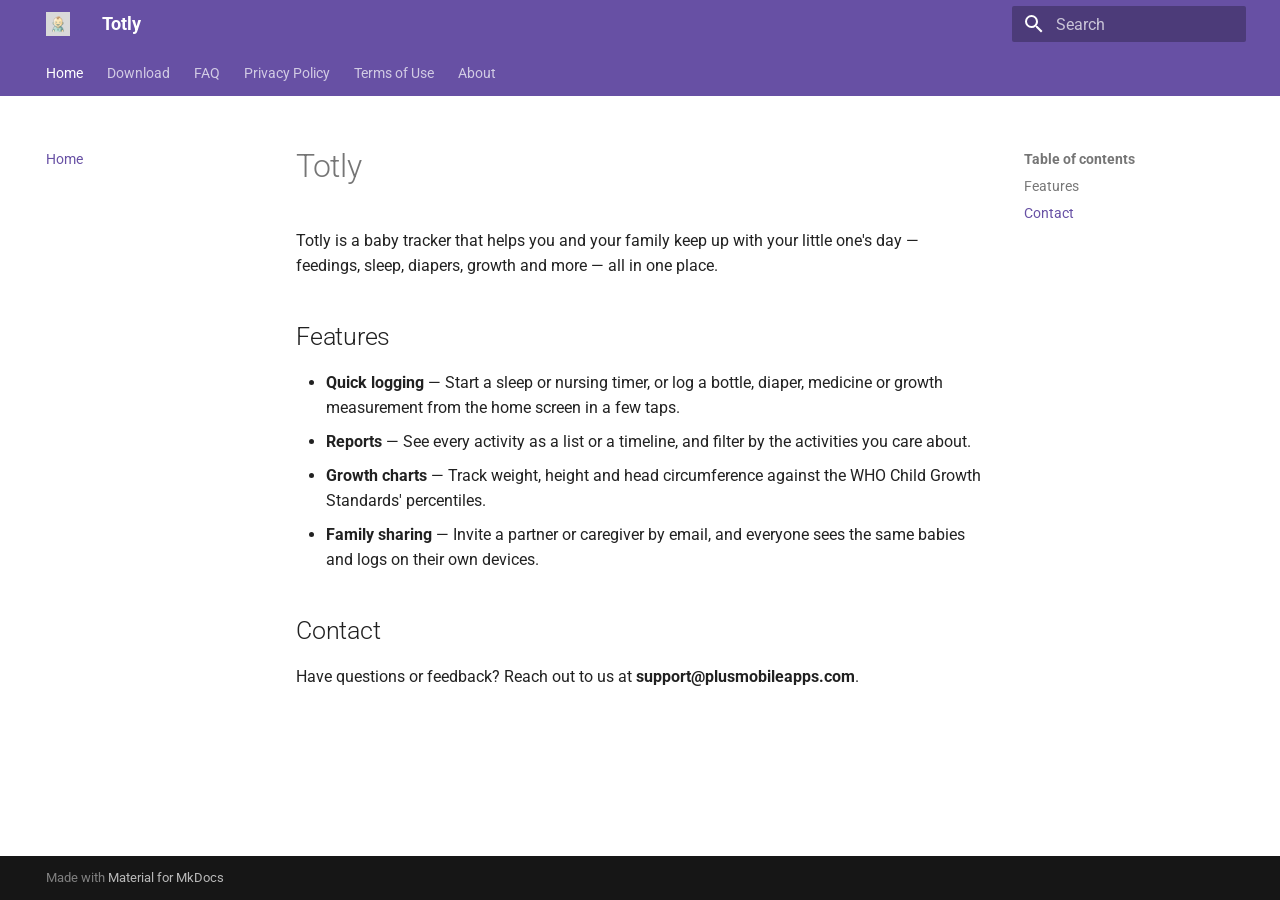
==== index.html @ a17375ed "Deploy docs 032bb631fa726be129b349f49684fe6189a818b2" ====
<!doctype html>
<html lang="en" class="no-js">
  <head>
    
      <meta charset="utf-8">
      <meta name="viewport" content="width=device-width,initial-scale=1">
      
      
      
      
      
        <link rel="next" href="download/">
      
      
        
      
      
      <link rel="icon" href="assets/favicon.png">
      <meta name="generator" content="mkdocs-1.6.1, mkdocs-material-9.8.0">
    
    
      
        <title>Totly</title>
      
    
    
      <link rel="stylesheet" href="assets/stylesheets/main.57a0d79d.min.css">
      
        
        <link rel="stylesheet" href="assets/stylesheets/palette.fb2fffe2.min.css">
      
      


    
    
      
    
    
      
        
        
        <link rel="preconnect" href="https://fonts.gstatic.com" crossorigin>
        <link rel="stylesheet" href="https://fonts.googleapis.com/css?family=Roboto:300,300i,400,400i,700,700i%7CRoboto+Mono:400,400i,700,700i&display=fallback">
        <style>:root{--md-text-font:"Roboto";--md-code-font:"Roboto Mono"}</style>
      
    
    
      <link rel="stylesheet" href="stylesheets/extra.css">
    
    <script>__md_scope=new URL(".",location),__md_hash=e=>[...e].reduce(((e,_)=>(e<<5)-e+_.charCodeAt(0)),0),__md_get=(e,_=localStorage,t=__md_scope)=>JSON.parse(_.getItem(t.pathname+"."+e)),__md_set=(e,_,t=localStorage,a=__md_scope)=>{try{t.setItem(a.pathname+"."+e,JSON.stringify(_))}catch(e){}}</script>
    
      

    
    
  </head>
  
  
    
    
    
    
    
    <body dir="ltr" data-md-color-scheme="default" data-md-color-primary="custom" data-md-color-accent="custom">
  
    
    <input class="md-toggle" data-md-toggle="drawer" type="checkbox" id="__drawer" autocomplete="off">
    <input class="md-toggle" data-md-toggle="search" type="checkbox" id="__search" autocomplete="off">
    <label class="md-overlay" for="__drawer"></label>
    <div data-md-component="skip">
      
        
        <a href="#totly" class="md-skip">
          Skip to content
        </a>
      
    </div>
    <div data-md-component="announce">
      
    </div>
    
    
      

<header class="md-header" data-md-component="header">
  <nav class="md-header__inner md-grid" aria-label="Header">
    <a href="." title="Totly" class="md-header__button md-logo" aria-label="Totly" data-md-component="logo">
      
  <img src="assets/logo.png" alt="logo">

    </a>
    <label class="md-header__button md-icon" for="__drawer">
      
      <svg xmlns="http://www.w3.org/2000/svg" viewBox="0 0 24 24"><path d="M3 6h18v2H3zm0 5h18v2H3zm0 5h18v2H3z"/></svg>
    </label>
    <div class="md-header__title" data-md-component="header-title">
      <div class="md-header__ellipsis">
        <div class="md-header__topic">
          <span class="md-ellipsis">
            Totly
          </span>
        </div>
        <div class="md-header__topic" data-md-component="header-topic">
          <span class="md-ellipsis">
            
              Home
            
          </span>
        </div>
      </div>
    </div>
    
      
    
    
    
    
      
      
        <label class="md-header__button md-icon" for="__search">
          
          <svg xmlns="http://www.w3.org/2000/svg" viewBox="0 0 24 24"><path d="M9.5 3A6.5 6.5 0 0 1 16 9.5c0 1.61-.59 3.09-1.56 4.23l.27.27h.79l5 5-1.5 1.5-5-5v-.79l-.27-.27A6.52 6.52 0 0 1 9.5 16 6.5 6.5 0 0 1 3 9.5 6.5 6.5 0 0 1 9.5 3m0 2C7 5 5 7 5 9.5S7 14 9.5 14 14 12 14 9.5 12 5 9.5 5"/></svg>
        </label>
        <div class="md-search" data-md-component="search" role="dialog">
  <label class="md-search__overlay" for="__search"></label>
  <div class="md-search__inner" role="search">
    <form class="md-search__form" name="search">
      <input type="text" class="md-search__input" name="query" aria-label="Search" placeholder="Search" autocapitalize="off" autocorrect="off" autocomplete="off" spellcheck="false" data-md-component="search-query" required>
      <label class="md-search__icon md-icon" for="__search">
        
        <svg xmlns="http://www.w3.org/2000/svg" viewBox="0 0 24 24"><path d="M9.5 3A6.5 6.5 0 0 1 16 9.5c0 1.61-.59 3.09-1.56 4.23l.27.27h.79l5 5-1.5 1.5-5-5v-.79l-.27-.27A6.52 6.52 0 0 1 9.5 16 6.5 6.5 0 0 1 3 9.5 6.5 6.5 0 0 1 9.5 3m0 2C7 5 5 7 5 9.5S7 14 9.5 14 14 12 14 9.5 12 5 9.5 5"/></svg>
        
        <svg xmlns="http://www.w3.org/2000/svg" viewBox="0 0 24 24"><path d="M20 11v2H8l5.5 5.5-1.42 1.42L4.16 12l7.92-7.92L13.5 5.5 8 11z"/></svg>
      </label>
      <nav class="md-search__options" aria-label="Search">
        
        <button type="reset" class="md-search__icon md-icon" title="Clear" aria-label="Clear" tabindex="-1">
          
          <svg xmlns="http://www.w3.org/2000/svg" viewBox="0 0 24 24"><path d="M19 6.41 17.59 5 12 10.59 6.41 5 5 6.41 10.59 12 5 17.59 6.41 19 12 13.41 17.59 19 19 17.59 13.41 12z"/></svg>
        </button>
      </nav>
      
    </form>
    <div class="md-search__output">
      <div class="md-search__scrollwrap" tabindex="0" data-md-scrollfix>
        <div class="md-search-result" data-md-component="search-result">
          <div class="md-search-result__meta">
            Initializing search
          </div>
          <ol class="md-search-result__list" role="presentation"></ol>
        </div>
      </div>
    </div>
  </div>
</div>
      
    
    
  </nav>
  
</header>
    
    <div class="md-container" data-md-component="container">
      
      
        
          
            
<nav class="md-tabs" aria-label="Tabs" data-md-component="tabs">
  <div class="md-grid">
    <ul class="md-tabs__list">
      
        
  
  
  
    
  
  
    <li class="md-tabs__item md-tabs__item--active">
      <a href="." class="md-tabs__link">
        
  
  
    
  
  Home

      </a>
    </li>
  

      
        
  
  
  
  
    <li class="md-tabs__item">
      <a href="download/" class="md-tabs__link">
        
  
  
    
  
  Download

      </a>
    </li>
  

      
        
  
  
  
  
    <li class="md-tabs__item">
      <a href="faq/" class="md-tabs__link">
        
  
  
    
  
  FAQ

      </a>
    </li>
  

      
        
  
  
  
  
    <li class="md-tabs__item">
      <a href="privacy-policy/" class="md-tabs__link">
        
  
  
    
  
  Privacy Policy

      </a>
    </li>
  

      
        
  
  
  
  
    <li class="md-tabs__item">
      <a href="terms-of-use/" class="md-tabs__link">
        
  
  
    
  
  Terms of Use

      </a>
    </li>
  

      
        
  
  
  
  
    <li class="md-tabs__item">
      <a href="about/" class="md-tabs__link">
        
  
  
    
  
  About

      </a>
    </li>
  

      
    </ul>
  </div>
</nav>
          
        
      
      <main class="md-main" data-md-component="main">
        <div class="md-main__inner md-grid">
          
            
              
              <div class="md-sidebar md-sidebar--primary" data-md-component="sidebar" data-md-type="navigation" >
                <div class="md-sidebar__scrollwrap">
                  <div class="md-sidebar__inner">
                    


  


<nav class="md-nav md-nav--primary md-nav--lifted" aria-label="Navigation" data-md-level="0">
  <label class="md-nav__title" for="__drawer">
    <a href="." title="Totly" class="md-nav__button md-logo" aria-label="Totly" data-md-component="logo">
      
  <img src="assets/logo.png" alt="logo">

    </a>
    Totly
  </label>
  
  <ul class="md-nav__list" data-md-scrollfix>
    
      
      
  
  
    
  
  
  
    <li class="md-nav__item md-nav__item--active">
      
      <input class="md-nav__toggle md-toggle" type="checkbox" id="__toc">
      
      
        
      
      
        <label class="md-nav__link md-nav__link--active" for="__toc">
          
  
  
  <span class="md-ellipsis">
    
  
    Home
  

    
  </span>
  
  

          <span class="md-nav__icon md-icon"></span>
        </label>
      
      <a href="." class="md-nav__link md-nav__link--active">
        
  
  
  <span class="md-ellipsis">
    
  
    Home
  

    
  </span>
  
  

      </a>
      
        

<nav class="md-nav md-nav--secondary" aria-label="Table of contents">
  
  
  
    
  
  
    <label class="md-nav__title" for="__toc">
      <span class="md-nav__icon md-icon"></span>
      Table of contents
    </label>
    <ul class="md-nav__list" data-md-component="toc" data-md-scrollfix>
      
        <li class="md-nav__item">
  <a href="#features" class="md-nav__link">
    <span class="md-ellipsis">
      
        Features
      
    </span>
  </a>
  
</li>
      
        <li class="md-nav__item">
  <a href="#contact" class="md-nav__link">
    <span class="md-ellipsis">
      
        Contact
      
    </span>
  </a>
  
</li>
      
    </ul>
  
</nav>
      
    </li>
  

    
      
      
  
  
  
  
    <li class="md-nav__item">
      <a href="download/" class="md-nav__link">
        
  
  
  <span class="md-ellipsis">
    
  
    Download
  

    
  </span>
  
  

      </a>
    </li>
  

    
      
      
  
  
  
  
    <li class="md-nav__item">
      <a href="faq/" class="md-nav__link">
        
  
  
  <span class="md-ellipsis">
    
  
    FAQ
  

    
  </span>
  
  

      </a>
    </li>
  

    
      
      
  
  
  
  
    <li class="md-nav__item">
      <a href="privacy-policy/" class="md-nav__link">
        
  
  
  <span class="md-ellipsis">
    
  
    Privacy Policy
  

    
  </span>
  
  

      </a>
    </li>
  

    
      
      
  
  
  
  
    <li class="md-nav__item">
      <a href="terms-of-use/" class="md-nav__link">
        
  
  
  <span class="md-ellipsis">
    
  
    Terms of Use
  

    
  </span>
  
  

      </a>
    </li>
  

    
      
      
  
  
  
  
    <li class="md-nav__item">
      <a href="about/" class="md-nav__link">
        
  
  
  <span class="md-ellipsis">
    
  
    About
  

    
  </span>
  
  

      </a>
    </li>
  

    
  </ul>
</nav>
                  </div>
                </div>
              </div>
            
            
              
              <div class="md-sidebar md-sidebar--secondary" data-md-component="sidebar" data-md-type="toc" >
                <div class="md-sidebar__scrollwrap">
                  <div class="md-sidebar__inner">
                    

<nav class="md-nav md-nav--secondary" aria-label="Table of contents">
  
  
  
    
  
  
    <label class="md-nav__title" for="__toc">
      <span class="md-nav__icon md-icon"></span>
      Table of contents
    </label>
    <ul class="md-nav__list" data-md-component="toc" data-md-scrollfix>
      
        <li class="md-nav__item">
  <a href="#features" class="md-nav__link">
    <span class="md-ellipsis">
      
        Features
      
    </span>
  </a>
  
</li>
      
        <li class="md-nav__item">
  <a href="#contact" class="md-nav__link">
    <span class="md-ellipsis">
      
        Contact
      
    </span>
  </a>
  
</li>
      
    </ul>
  
</nav>
                  </div>
                </div>
              </div>
            
          
          
            <div class="md-content" data-md-component="content">
              
              <article class="md-content__inner md-typeset">
                
                  



<h1 id="totly">Totly</h1>
<p>Totly is a baby tracker that helps you and your family keep up with your little one's day — feedings, sleep, diapers, growth and more — all in one place.</p>
<h2 id="features">Features</h2>
<ul>
<li><strong>Quick logging</strong> — Start a sleep or nursing timer, or log a bottle, diaper, medicine or growth measurement from the home screen in a few taps.</li>
<li><strong>Reports</strong> — See every activity as a list or a timeline, and filter by the activities you care about.</li>
<li><strong>Growth charts</strong> — Track weight, height and head circumference against the WHO Child Growth Standards' percentiles.</li>
<li><strong>Family sharing</strong> — Invite a partner or caregiver by email, and everyone sees the same babies and logs on their own devices.</li>
</ul>
<h2 id="contact">Contact</h2>
<p>Have questions or feedback? Reach out to us at <strong>support@plusmobileapps.com</strong>.</p>












                
              </article>
            </div>
          
          
<script>var target=document.getElementById(location.hash.slice(1));target&&target.name&&(target.checked=target.name.startsWith("__tabbed_"))</script>
        </div>
        
      </main>
      
        <footer class="md-footer">
  
  <div class="md-footer-meta md-typeset">
    <div class="md-footer-meta__inner md-grid">
      <div class="md-copyright">
  
  
    Made with
    <a href="https://squidfunk.github.io/mkdocs-material/" target="_blank" rel="noopener">
      Material for MkDocs
    </a>
  
</div>
      
    </div>
  </div>
</footer>
      
    </div>
    <div class="md-dialog" data-md-component="dialog">
      <div class="md-dialog__inner md-typeset"></div>
    </div>
    
    
    
      
      
      <script id="__config" type="application/json">{"annotate": null, "base": ".", "features": ["navigation.tabs", "navigation.sections"], "search": "assets/javascripts/workers/search.a7633da7.min.js", "tags": null, "translations": {"clipboard.copied": "Copied to clipboard", "clipboard.copy": "Copy to clipboard", "search.result.more.one": "1 more on this page", "search.result.more.other": "# more on this page", "search.result.none": "No matching documents", "search.result.one": "1 matching document", "search.result.other": "# matching documents", "search.result.placeholder": "Type to start searching", "search.result.term.missing": "Missing", "select.version": "Select version"}, "version": null}</script>
    
    
      <script src="assets/javascripts/bundle.c21346df.min.js"></script>
      
    
  </body>
</html>
---- assets/stylesheets/main.57a0d79d.min.css ----
@charset "UTF-8";html{box-sizing:border-box;-webkit-text-size-adjust:none;-moz-text-size-adjust:none;text-size-adjust:none}*,:after,:before{box-sizing:inherit}@media(prefers-reduced-motion){*,:after,:before{transition:none!important}}body{margin:0;-webkit-font-smoothing:antialiased;-moz-osx-font-smoothing:grayscale;--md-text-font-family:var(--md-text-font, _),
    -apple-system, BlinkMacSystemFont, Helvetica, Arial, sans-serif;--md-code-font-family:var(--md-code-font, _),
    SFMono-Regular, Consolas, Menlo, monospace}.md-typeset code:not(.focus-visible),a,button,input,label{-webkit-tap-highlight-color:transparent}a{color:inherit;text-decoration:none}hr{box-sizing:initial;display:block;height:.05rem;padding:0;overflow:visible;border:0}small{font-size:80%}sub,sup{line-height:1em}img{border-style:none}table{border-spacing:0;border-collapse:initial}td,th{font-weight:400;vertical-align:top}button{padding:0;margin:0;font-family:inherit;font-size:inherit;background:#0000;border:0}input{border:0;outline:none}:root{--md-primary-fg-color:#4051b5;--md-primary-fg-color--light:#5d6cc0;--md-primary-fg-color--dark:#303fa1;--md-primary-bg-color:#fff;--md-primary-bg-color--light:#ffffffb3;--md-accent-fg-color:#526cfe;--md-accent-fg-color--transparent:#526cfe1a;--md-accent-bg-color:#fff;--md-accent-bg-color--light:#ffffffb3;--md-typeset-table-sort-icon:url("data:image/svg+xml;charset=utf-8,<svg xmlns='http://www.w3.org/2000/svg' viewBox='0 0 24 24'><path d='m18 21-4-4h3V7h-3l4-4 4 4h-3v10h3M2 19v-2h10v2M2 13v-2h7v2M2 7V5h4v2z'/></svg>");--md-typeset-table-sort-icon--asc:url("data:image/svg+xml;charset=utf-8,<svg xmlns='http://www.w3.org/2000/svg' viewBox='0 0 24 24'><path d='M19 17h3l-4 4-4-4h3V3h2M2 17h10v2H2M6 5v2H2V5m0 6h7v2H2z'/></svg>");--md-typeset-table-sort-icon--desc:url("data:image/svg+xml;charset=utf-8,<svg xmlns='http://www.w3.org/2000/svg' viewBox='0 0 24 24'><path d='M19 7h3l-4-4-4 4h3v14h2M2 17h10v2H2M6 5v2H2V5m0 6h7v2H2z'/></svg>")}[data-md-color-scheme=default]{color-scheme:light}[data-md-color-scheme=default] img[src$="#gh-dark-mode-only"],[data-md-color-scheme=default] img[src$="#only-dark"]{display:none}:root,[data-md-color-scheme=default]{--md-hue:225deg;--md-default-fg-color:#000000de;--md-default-fg-color--light:#0000008a;--md-default-fg-color--lighter:#00000052;--md-default-fg-color--lightest:#00000012;--md-default-bg-color:#fff;--md-default-bg-color--light:#ffffffb3;--md-default-bg-color--lighter:#ffffff4d;--md-default-bg-color--lightest:#ffffff1f;--md-code-fg-color:#36464e;--md-code-bg-color:#f5f5f5;--md-code-bg-color--light:#f5f5f5b3;--md-code-bg-color--lighter:#f5f5f54d;--md-code-hl-color:#4287ff;--md-code-hl-color--light:#4287ff1a;--md-code-hl-number-color:#d52a2a;--md-code-hl-special-color:#db1457;--md-code-hl-function-color:#a846b9;--md-code-hl-constant-color:#6e59d9;--md-code-hl-keyword-color:#3f6ec6;--md-code-hl-string-color:#1c7d4d;--md-code-hl-name-color:var(--md-code-fg-color);--md-code-hl-operator-color:var(--md-default-fg-color--light);--md-code-hl-punctuation-color:var(--md-default-fg-color--light);--md-code-hl-comment-color:var(--md-default-fg-color--light);--md-code-hl-generic-color:var(--md-default-fg-color--light);--md-code-hl-variable-color:var(--md-default-fg-color--light);--md-typeset-color:var(--md-default-fg-color);--md-typeset-a-color:var(--md-primary-fg-color);--md-typeset-del-color:#f5503d26;--md-typeset-ins-color:#0bd57026;--md-typeset-kbd-color:#fafafa;--md-typeset-kbd-accent-color:#fff;--md-typeset-kbd-border-color:#b8b8b8;--md-typeset-mark-color:#ffff0080;--md-typeset-table-color:#0000001f;--md-typeset-table-color--light:#00000009;--md-admonition-fg-color:var(--md-default-fg-color);--md-admonition-bg-color:var(--md-default-bg-color);--md-warning-fg-color:#000000de;--md-warning-bg-color:#ff9;--md-footer-fg-color:#fff;--md-footer-fg-color--light:#ffffffb3;--md-footer-fg-color--lighter:#ffffff73;--md-footer-bg-color:#000000de;--md-footer-bg-color--dark:#00000052;--md-shadow-z1:0 0.2rem 0.5rem #0000000d,
    0 0 0.05rem #0000001a;--md-shadow-z2:0 0.2rem 0.5rem #0000001a,
    0 0 0.05rem #00000040;--md-shadow-z3:0 0.2rem 0.5rem #0003,
    0 0 0.05rem #00000059}.md-icon svg{display:block;width:1.2rem;height:1.2rem;fill:currentcolor}aside,body,input{font-family:var(--md-text-font-family);font-feature-settings:"kern","liga";color:var(--md-typeset-color)}code,kbd,pre{font-family:var(--md-code-font-family);font-feature-settings:"kern"}.md-typeset{font-size:.8rem;line-height:1.6;overflow-wrap:break-word;-webkit-print-color-adjust:exact;color-adjust:exact}@media print{.md-typeset{font-size:.68rem}.md-typeset code,.md-typeset kbd,.md-typeset pre{white-space:pre-wrap}}.md-typeset blockquote,.md-typeset dl,.md-typeset figure,.md-typeset ol,.md-typeset pre,.md-typeset ul{margin-top:1em;margin-bottom:1em}.md-typeset h1{margin:0 0 1.25em;font-size:2em;line-height:1.3;color:var(--md-default-fg-color--light)}.md-typeset h1,.md-typeset h2{font-weight:300;letter-spacing:-.01em}.md-typeset h2{margin:1.6em 0 .64em;font-size:1.5625em;line-height:1.4}.md-typeset h3{margin:1.6em 0 .8em;font-size:1.25em;font-weight:400;line-height:1.5;letter-spacing:-.01em}.md-typeset h2+h3{margin-top:.8em}.md-typeset h4{margin:1em 0;font-weight:700;letter-spacing:-.01em}.md-typeset h5,.md-typeset h6{margin:1.25em 0;font-size:.8em;font-weight:700;color:var(--md-default-fg-color--light);letter-spacing:-.01em}.md-typeset h5{text-transform:uppercase}.md-typeset h5 code{text-transform:none}.md-typeset hr{display:flow-root;margin:1.5em 0;border-bottom:.05rem solid var(--md-default-fg-color--lightest)}.md-typeset a{color:var(--md-typeset-a-color);word-break:break-word}.md-typeset a,.md-typeset a:before{transition:color 125ms}.md-typeset a:focus,.md-typeset a:hover{color:var(--md-accent-fg-color)}.md-typeset a:focus code,.md-typeset a:hover code{color:var(--md-accent-fg-color);background-color:var(--md-accent-fg-color--transparent)}.md-typeset a code{color:var(--md-typeset-a-color)}.md-typeset a.focus-visible{outline-color:var(--md-accent-fg-color);outline-offset:.2rem}.md-typeset code,.md-typeset kbd,.md-typeset pre{font-variant-ligatures:none;color:var(--md-code-fg-color);direction:ltr;transition:background-color 125ms}.md-typeset code{padding:0 .2941176471em;font-size:.85em;word-break:break-word;background-color:var(--md-code-bg-color);border-radius:.1rem;-webkit-box-decoration-break:clone;box-decoration-break:clone;transition:color 125ms,background-color 125ms}.md-typeset code:not(.focus-visible){outline:none}.md-typeset pre{position:relative;display:flow-root;line-height:1.4}.md-typeset pre>code{display:block;padding:.7720588235em 1.1764705882em;margin:0;overflow:auto;word-break:normal;touch-action:auto;scrollbar-color:var(--md-default-fg-color--lighter) #0000;scrollbar-width:thin;outline-color:var(--md-accent-fg-color);box-shadow:none;-webkit-box-decoration-break:slice;box-decoration-break:slice}.md-typeset pre>code:hover{scrollbar-color:var(--md-accent-fg-color) #0000}.md-typeset pre>code::-webkit-scrollbar{width:.2rem;height:.2rem}.md-typeset pre>code::-webkit-scrollbar-thumb{background-color:var(--md-default-fg-color--lighter)}.md-typeset pre>code::-webkit-scrollbar-thumb:hover{background-color:var(--md-accent-fg-color)}.md-typeset kbd{display:inline-block;padding:0 .6666666667em;font-size:.75em;color:var(--md-default-fg-color);word-break:break-word;vertical-align:text-top;background-color:var(--md-typeset-kbd-color);border-radius:.1rem;box-shadow:0 .1rem 0 .05rem var(--md-typeset-kbd-border-color),0 .1rem 0 var(--md-typeset-kbd-border-color),0 -.1rem .2rem var(--md-typeset-kbd-accent-color) inset}.md-typeset mark{color:inherit;word-break:break-word;background-color:var(--md-typeset-mark-color);-webkit-box-decoration-break:clone;box-decoration-break:clone}.md-typeset abbr{text-decoration:none;cursor:help}.md-typeset [data-preview],.md-typeset abbr{border-bottom:.05rem dotted var(--md-default-fg-color--light)}.md-typeset small{opacity:.75}[dir=ltr] .md-typeset sub,[dir=ltr] .md-typeset sup{margin-left:.078125em}[dir=rtl] .md-typeset sub,[dir=rtl] .md-typeset sup{margin-right:.078125em}[dir=ltr] .md-typeset blockquote{padding-left:.6rem;border-left:.2rem solid var(--md-default-fg-color--lighter)}[dir=rtl] .md-typeset blockquote{padding-right:.6rem;border-right:.2rem solid var(--md-default-fg-color--lighter)}.md-typeset blockquote{margin-left:0;margin-right:0;color:var(--md-default-fg-color--light)}.md-typeset ul{list-style-type:disc}.md-typeset ul[type]{list-style-type:revert-layer}[dir=ltr] .md-typeset ol,[dir=ltr] .md-typeset ol li ol,[dir=ltr] .md-typeset ol li ul,[dir=ltr] .md-typeset ul,[dir=ltr] .md-typeset ul li ol,[dir=ltr] .md-typeset ul li ul{margin-left:.625em}[dir=rtl] .md-typeset ol,[dir=rtl] .md-typeset ol li ol,[dir=rtl] .md-typeset ol li ul,[dir=rtl] .md-typeset ul,[dir=rtl] .md-typeset ul li ol,[dir=rtl] .md-typeset ul li ul{margin-right:.625em}.md-typeset ol,.md-typeset ul{padding:0}.md-typeset ol:not([hidden]),.md-typeset ul:not([hidden]){display:flow-root}.md-typeset ol ol,.md-typeset ul ol{list-style-type:lower-alpha}.md-typeset ol ol ol,.md-typeset ul ol ol{list-style-type:lower-roman}.md-typeset ol ol ol ol,.md-typeset ul ol ol ol{list-style-type:upper-alpha}.md-typeset ol ol ol ol ol,.md-typeset ul ol ol ol ol{list-style-type:upper-roman}.md-typeset ol[type],.md-typeset ul[type]{list-style-type:revert-layer}[dir=ltr] .md-typeset ol li,[dir=ltr] .md-typeset ul li{margin-left:1.25em}[dir=rtl] .md-typeset ol li,[dir=rtl] .md-typeset ul li{margin-right:1.25em}.md-typeset ol li,.md-typeset ul li{margin-bottom:.5em}.md-typeset ol li blockquote,.md-typeset ol li p,.md-typeset ul li blockquote,.md-typeset ul li p{margin:.5em 0}.md-typeset ol li:last-child,.md-typeset ul li:last-child{margin-bottom:0}.md-typeset ol li ol,.md-typeset ol li ul,.md-typeset ul li ol,.md-typeset ul li ul{margin-top:.5em;margin-bottom:.5em}[dir=ltr] .md-typeset dd{margin-left:1.875em}[dir=rtl] .md-typeset dd{margin-right:1.875em}.md-typeset dd{margin-top:1em;margin-bottom:1.5em}.md-typeset img,.md-typeset svg,.md-typeset video{max-width:100%;height:auto}.md-typeset img[align=left]{margin:1em 1em 1em 0}.md-typeset img[align=right]{margin:1em 0 1em 1em}.md-typeset img[align]:only-child{margin-top:0}.md-typeset figure{display:flow-root;width:fit-content;max-width:100%;margin:1em auto;text-align:center}.md-typeset figure img{display:block;margin:0 auto}.md-typeset figcaption{max-width:24rem;margin:1em auto;font-style:italic}.md-typeset iframe{max-width:100%}.md-typeset table:not([class]){display:inline-block;max-width:100%;overflow:auto;font-size:.64rem;touch-action:auto;background-color:var(--md-default-bg-color);border:.05rem solid var(--md-typeset-table-color);border-radius:.1rem}@media print{.md-typeset table:not([class]){display:table}}.md-typeset table:not([class])+*{margin-top:1.5em}.md-typeset table:not([class]) td>:first-child,.md-typeset table:not([class]) th>:first-child{margin-top:0}.md-typeset table:not([class]) td>:last-child,.md-typeset table:not([class]) th>:last-child{margin-bottom:0}.md-typeset table:not([class]) td:not([align]),.md-typeset table:not([class]) th:not([align]){text-align:left}[dir=rtl] .md-typeset table:not([class]) td:not([align]),[dir=rtl] .md-typeset table:not([class]) th:not([align]){text-align:right}.md-typeset table:not([class]) th{min-width:5rem;padding:.9375em 1.25em;font-weight:700;vertical-align:top}.md-typeset table:not([class]) td{padding:.9375em 1.25em;vertical-align:top;border-top:.05rem solid var(--md-typeset-table-color)}.md-typeset table:not([class]) tbody tr{transition:background-color 125ms}.md-typeset table:not([class]) tbody tr:hover{background-color:var(--md-typeset-table-color--light);box-shadow:0 .05rem 0 var(--md-default-bg-color) inset}.md-typeset table:not([class]) a{word-break:normal}.md-typeset table th[role=columnheader]{cursor:pointer}[dir=ltr] .md-typeset table th[role=columnheader]:after{margin-left:.5em}[dir=rtl] .md-typeset table th[role=columnheader]:after{margin-right:.5em}.md-typeset table th[role=columnheader]:after{display:inline-block;width:1.2em;height:1.2em;vertical-align:text-bottom;content:"";-webkit-mask-image:var(--md-typeset-table-sort-icon);mask-image:var(--md-typeset-table-sort-icon);-webkit-mask-repeat:no-repeat;mask-repeat:no-repeat;-webkit-mask-size:contain;mask-size:contain;transition:background-color 125ms}.md-typeset table th[role=columnheader]:hover:after{background-color:var(--md-default-fg-color--lighter)}.md-typeset table th[role=columnheader][aria-sort=ascending]:after{background-color:var(--md-default-fg-color--light);-webkit-mask-image:var(--md-typeset-table-sort-icon--asc);mask-image:var(--md-typeset-table-sort-icon--asc)}.md-typeset table th[role=columnheader][aria-sort=descending]:after{background-color:var(--md-default-fg-color--light);-webkit-mask-image:var(--md-typeset-table-sort-icon--desc);mask-image:var(--md-typeset-table-sort-icon--desc)}.md-typeset__scrollwrap{margin:1em -.8rem;overflow-x:auto;touch-action:auto}.md-typeset__table{display:inline-block;padding:0 .8rem;margin-bottom:.5em}@media print{.md-typeset__table{display:block}}html .md-typeset__table table{display:table;width:100%;margin:0;overflow:hidden}@media screen and (max-width:44.984375em){.md-content__inner>pre{margin:1em -.8rem}.md-content__inner>pre code{border-radius:0}}.md-typeset .md-author{position:relative;display:block;flex-shrink:0;width:1.6rem;height:1.6rem;overflow:hidden;border-radius:100%;transition:color 125ms,transform 125ms}.md-typeset .md-author img{display:block}.md-typeset .md-author--more{font-size:.6rem;font-weight:700;line-height:1.6rem;color:var(--md-default-fg-color--lighter);text-align:center;background:var(--md-default-fg-color--lightest)}.md-typeset .md-author--long{width:2.4rem;height:2.4rem}.md-typeset a.md-author{transform:scale(1)}.md-typeset a.md-author img{filter:grayscale(100%) opacity(75%);border-radius:100%;transition:filter 125ms}.md-typeset a.md-author:focus,.md-typeset a.md-author:hover{z-index:1;transform:scale(1.1)}.md-typeset a.md-author:focus img,.md-typeset a.md-author:hover img{filter:grayscale(0)}.md-banner{overflow:auto;color:var(--md-footer-fg-color);background-color:var(--md-footer-bg-color)}@media print{.md-banner{display:none}}.md-banner--warning{color:var(--md-warning-fg-color);background-color:var(--md-warning-bg-color)}.md-banner__inner{padding:0 .8rem;margin:.6rem auto;font-size:.7rem}[dir=ltr] .md-banner__button{float:right}[dir=rtl] .md-banner__button{float:left}.md-banner__button{color:inherit;cursor:pointer;transition:opacity .25s}.no-js .md-banner__button{display:none}.md-banner__button:hover{opacity:.7}html{height:100%;overflow-x:hidden;font-size:125%}@media screen and (min-width:100em){html{font-size:137.5%}}@media screen and (min-width:125em){html{font-size:150%}}body{position:relative;display:flex;flex-direction:column;width:100%;min-height:100%;font-size:.5rem;background-color:var(--md-default-bg-color)}@media print{body{display:block}}@media screen and (max-width:59.984375em){body[data-md-scrolllock]{position:fixed}}.md-grid{max-width:61rem;margin-left:auto;margin-right:auto}.md-container{display:flex;flex-grow:1;flex-direction:column}@media print{.md-container{display:block}}.md-main{flex-grow:1}.md-main__inner{display:flex;height:100%;margin-top:1.5rem}.md-ellipsis{overflow:hidden;text-overflow:ellipsis}.md-toggle{display:none}.md-option{position:absolute;width:0;height:0;opacity:0}.md-option:checked+label:not([hidden]){display:block}.md-option.focus-visible+label{outline-style:auto;outline-color:var(--md-accent-fg-color)}.md-skip{position:fixed;z-index:-1;padding:.3rem .5rem;margin:.5rem;font-size:.64rem;color:var(--md-default-bg-color);background-color:var(--md-default-fg-color);border-radius:.1rem;outline-color:var(--md-accent-fg-color);opacity:0;transform:translateY(.4rem)}.md-skip:focus{z-index:10;opacity:1;transition:transform .25s cubic-bezier(.4,0,.2,1),opacity 175ms 75ms;transform:translateY(0)}@page{margin:25mm}:root{--md-clipboard-icon:url("data:image/svg+xml;charset=utf-8,<svg xmlns='http://www.w3.org/2000/svg' viewBox='0 0 24 24'><path d='M19 21H8V7h11m0-2H8a2 2 0 0 0-2 2v14a2 2 0 0 0 2 2h11a2 2 0 0 0 2-2V7a2 2 0 0 0-2-2m-3-4H4a2 2 0 0 0-2 2v14h2V3h12z'/></svg>");--md-code-select-icon:url("data:image/svg+xml;charset=utf-8,<svg xmlns='http://www.w3.org/2000/svg' viewBox='0 0 24 24'><path d='M19 19h-4v2h4c1.1 0 2-.9 2-2v-4h-2m0-12h-4v2h4v4h2V5c0-1.1-.9-2-2-2M5 5h4V3H5c-1.1 0-2 .9-2 2v4h2m0 6H3v4c0 1.1.9 2 2 2h4v-2H5zm2-4h2v2H7zm4 0h2v2h-2zm4 0h2v2h-2zM7 7h2v2H7zm4 0h2v2h-2zm4 0h2v2h-2zm-8 8h2v2H7zm4 0h2v2h-2zm4 0h2v2h-2z'/></svg>");--md-code-copy-icon:url("data:image/svg+xml;charset=utf-8,<svg xmlns='http://www.w3.org/2000/svg' viewBox='0 0 24 24'><path d='M19 21H8V7h11m0-2H8a2 2 0 0 0-2 2v14a2 2 0 0 0 2 2h11a2 2 0 0 0 2-2V7a2 2 0 0 0-2-2m-3-4H4a2 2 0 0 0-2 2v14h2V3h12z'/></svg>")}.md-clipboard{z-index:1;width:1.5em;height:1.5em;color:var(--md-default-fg-color--lightest);cursor:pointer;border-radius:.1rem;outline-color:var(--md-accent-fg-color);outline-offset:.1rem;transition:color .25s}@media print{.md-clipboard{display:none}}.md-clipboard:not(.focus-visible){outline:none;-webkit-tap-highlight-color:transparent}:hover>.md-clipboard{color:var(--md-default-fg-color--light)}.md-clipboard:focus,.md-clipboard:hover{color:var(--md-accent-fg-color)}.md-clipboard:after{display:block;width:1.125em;height:1.125em;margin:0 auto;content:"";background-color:currentcolor;-webkit-mask-image:var(--md-clipboard-icon);mask-image:var(--md-clipboard-icon);-webkit-mask-repeat:no-repeat;mask-repeat:no-repeat;-webkit-mask-position:center;mask-position:center;-webkit-mask-size:contain;mask-size:contain}.md-clipboard--inline{cursor:pointer}.md-clipboard--inline code{transition:color .25s,background-color .25s}.md-clipboard--inline:focus code,.md-clipboard--inline:hover code{color:var(--md-accent-fg-color);background-color:var(--md-accent-fg-color--transparent)}.md-typeset .md-code__content{display:grid}.md-code__nav{position:absolute;top:.25em;right:.25em;z-index:1;display:flex;gap:.2rem;padding:.2rem;background-color:var(--md-code-bg-color--lighter);border-radius:.1rem;transition:background-color .25s}:hover>.md-code__nav{background-color:var(--md-code-bg-color--light)}.md-code__button{display:block;width:1.5em;height:1.5em;color:var(--md-default-fg-color--lightest);cursor:pointer;outline-color:var(--md-accent-fg-color);outline-offset:.1rem;transition:color .25s}:hover>*>.md-code__button{color:var(--md-default-fg-color--light)}.md-code__button.focus-visible,.md-code__button:hover{color:var(--md-accent-fg-color)}.md-code__button--active{color:var(--md-default-fg-color)!important}.md-code__button:after{display:block;width:1.125em;height:1.125em;margin:0 auto;content:"";background-color:currentcolor;-webkit-mask-repeat:no-repeat;mask-repeat:no-repeat;-webkit-mask-position:center;mask-position:center;-webkit-mask-size:contain;mask-size:contain}.md-code__button[data-md-type=select]:after{-webkit-mask-image:var(--md-code-select-icon);mask-image:var(--md-code-select-icon)}.md-code__button[data-md-type=copy]:after{-webkit-mask-image:var(--md-code-copy-icon);mask-image:var(--md-code-copy-icon)}@keyframes consent{0%{opacity:0;transform:translateY(100%)}to{opacity:1;transform:translateY(0)}}@keyframes overlay{0%{opacity:0}to{opacity:1}}.md-consent__overlay{position:fixed;top:0;z-index:5;width:100%;height:100%;background-color:#0000008a;-webkit-backdrop-filter:blur(.1rem);backdrop-filter:blur(.1rem);opacity:1;animation:overlay .25s both}.md-consent__inner{position:fixed;bottom:0;z-index:5;width:100%;max-height:100%;padding:0;overflow:auto;background-color:var(--md-default-bg-color);border:0;border-radius:.1rem;box-shadow:0 0 .2rem #0000001a,0 .2rem .4rem #0003;animation:consent .5s cubic-bezier(.1,.7,.1,1) both}.md-consent__form{padding:.8rem}.md-consent__settings{display:none;margin:1em 0}input:checked+.md-consent__settings{display:block}.md-consent__controls{margin-bottom:.8rem}.md-typeset .md-consent__controls .md-button{display:inline}@media screen and (max-width:44.984375em){.md-typeset .md-consent__controls .md-button{display:block;width:100%;margin-top:.4rem;text-align:center}}.md-consent label{cursor:pointer}.md-content{flex-grow:1;min-width:0}.md-content__inner{padding-top:.6rem;margin:0 .8rem 1.2rem}@media screen and (min-width:76.25em){[dir=ltr] .md-sidebar--primary:not([hidden])~.md-content>.md-content__inner,[dir=rtl] .md-sidebar--secondary:not([hidden])~.md-content>.md-content__inner{margin-left:1.2rem}[dir=ltr] .md-sidebar--secondary:not([hidden])~.md-content>.md-content__inner,[dir=rtl] .md-sidebar--primary:not([hidden])~.md-content>.md-content__inner{margin-right:1.2rem}}.md-content__inner:before{display:block;height:.4rem;content:""}.md-content__inner>:last-child{margin-bottom:0}[dir=ltr] .md-content__button{float:right;margin-left:.4rem}[dir=rtl] .md-content__button{float:left;margin-right:.4rem}.md-content__button{padding:0;margin:.4rem 0}@media print{.md-content__button{display:none}}.md-typeset .md-content__button{color:var(--md-default-fg-color--lighter)}.md-content__button svg{display:inline;vertical-align:top}[dir=rtl] .md-content__button svg{transform:scaleX(-1)}[dir=ltr] .md-dialog{right:.8rem}[dir=rtl] .md-dialog{left:.8rem}.md-dialog{position:fixed;bottom:.8rem;z-index:4;min-width:11.1rem;padding:.4rem .6rem;pointer-events:none;background-color:var(--md-default-fg-color);border-radius:.1rem;box-shadow:var(--md-shadow-z3);opacity:0;transition:transform 0s .4s,opacity .4s;transform:translateY(100%)}@media print{.md-dialog{display:none}}.md-dialog--active{pointer-events:auto;opacity:1;transition:transform .4s cubic-bezier(.075,.85,.175,1),opacity .4s;transform:translateY(0)}.md-dialog__inner{font-size:.7rem;color:var(--md-default-bg-color)}.md-feedback{margin:2em 0 1em;text-align:center}.md-feedback fieldset{padding:0;margin:0;border:none}.md-feedback__title{margin:1em auto;font-weight:700}.md-feedback__inner{position:relative}.md-feedback__list{position:relative;display:flex;flex-wrap:wrap;place-content:baseline center}.md-feedback__list:hover .md-icon:not(:disabled){color:var(--md-default-fg-color--lighter)}:disabled .md-feedback__list{min-height:1.8rem}.md-feedback__icon{flex-shrink:0;margin:0 .1rem;color:var(--md-default-fg-color--light);cursor:pointer;transition:color 125ms}.md-feedback__icon:not(:disabled).md-icon:hover{color:var(--md-accent-fg-color)}.md-feedback__icon:disabled{color:var(--md-default-fg-color--lightest);pointer-events:none}.md-feedback__note{position:relative;opacity:0;transition:transform .4s cubic-bezier(.1,.7,.1,1),opacity .15s;transform:translateY(.4rem)}.md-feedback__note>*{max-width:16rem;margin:0 auto}:disabled .md-feedback__note{opacity:1;transform:translateY(0)}@media print{.md-feedback,.md-footer{display:none}}.md-footer{color:var(--md-footer-fg-color);background-color:var(--md-footer-bg-color)}.md-footer__inner{justify-content:space-between;padding:.2rem;overflow:auto}.md-footer__inner:not([hidden]){display:flex}.md-footer__link{display:flex;flex-grow:.01;align-items:end;max-width:100%;margin-top:1rem;margin-bottom:.4rem;overflow:hidden;outline-color:var(--md-accent-fg-color);transition:opacity .25s}.md-footer__link:focus,.md-footer__link:hover{opacity:.7}[dir=rtl] .md-footer__link svg{transform:scaleX(-1)}@media screen and (max-width:44.984375em){.md-footer__link--prev{flex-shrink:0}.md-footer__link--prev .md-footer__title{display:none}}[dir=ltr] .md-footer__link--next{margin-left:auto}.md-footer__link--next{text-align:right}[dir=rtl] .md-footer__link--next{margin-right:auto;text-align:left}.md-footer__title{flex-grow:1;max-width:calc(100% - 2.4rem);padding:0 1rem;margin-bottom:.7rem;font-size:.9rem;white-space:nowrap}.md-footer__button{padding:.4rem;margin:.2rem}.md-footer__direction{font-size:.64rem;opacity:.7}.md-footer-meta{background-color:var(--md-footer-bg-color--dark)}.md-footer-meta__inner{display:flex;flex-wrap:wrap;justify-content:space-between;padding:.2rem}html .md-footer-meta.md-typeset a{color:var(--md-footer-fg-color--light)}html .md-footer-meta.md-typeset a:focus,html .md-footer-meta.md-typeset a:hover{color:var(--md-footer-fg-color)}.md-copyright{width:100%;padding:.4rem 0;margin:auto .6rem;font-size:.64rem;color:var(--md-footer-fg-color--lighter)}.md-copyright__highlight{color:var(--md-footer-fg-color--light)}.md-social{display:inline-flex;gap:.2rem;padding:.2rem 0 .6rem;margin:0 .4rem}@media screen and (min-width:45em){.md-copyright{width:auto}.md-social{padding:.6rem 0}}.md-social__link{display:inline-block;width:1.6rem;height:1.6rem;text-align:center}.md-social__link:before{line-height:1.9}.md-social__link svg{max-height:.8rem;vertical-align:-25%;fill:currentcolor}.md-typeset .md-button{display:inline-block;padding:.625em 2em;font-weight:700;color:var(--md-primary-fg-color);cursor:pointer;border:.1rem solid;border-radius:.1rem;transition:color 125ms,background-color 125ms,border-color 125ms}.md-typeset .md-button--primary{color:var(--md-primary-bg-color);background-color:var(--md-primary-fg-color);border-color:var(--md-primary-fg-color)}.md-typeset .md-button:focus,.md-typeset .md-button:hover{color:var(--md-accent-bg-color);background-color:var(--md-accent-fg-color);border-color:var(--md-accent-fg-color)}[dir=ltr] .md-typeset .md-input,[dir=rtl] .md-typeset .md-input{border-top-left-radius:.1rem}[dir=ltr] .md-typeset .md-input,[dir=rtl] .md-typeset .md-input{border-top-right-radius:.1rem}.md-typeset .md-input{height:1.8rem;padding:0 .6rem;font-size:.8rem;border-bottom:.1rem solid var(--md-default-fg-color--lighter);box-shadow:var(--md-shadow-z1);transition:border .25s,box-shadow .25s}.md-typeset .md-input:focus,.md-typeset .md-input:hover{border-bottom-color:var(--md-accent-fg-color);box-shadow:var(--md-shadow-z2)}.md-typeset .md-input--stretch{width:100%}.md-header{position:sticky;left:0;right:0;top:0;z-index:4;display:block;color:var(--md-primary-bg-color);background-color:var(--md-primary-fg-color);box-shadow:0 0 .2rem #0000,0 .2rem .4rem #0000}@media print{.md-header{display:none}}.md-header[hidden]{transition:transform .25s cubic-bezier(.8,0,.6,1),box-shadow .25s;transform:translateY(-100%)}.md-header--shadow{box-shadow:0 0 .2rem #0000001a,0 .2rem .4rem #0003;transition:transform .25s cubic-bezier(.1,.7,.1,1),box-shadow .25s}.md-header__inner{display:flex;align-items:center;padding:0 .2rem}.md-header__button{position:relative;z-index:1;padding:.4rem;margin:.2rem;color:currentcolor;vertical-align:middle;cursor:pointer;outline-color:var(--md-accent-fg-color);transition:opacity .25s}.md-header__button:hover{opacity:.7}.md-header__button:not([hidden]){display:inline-block}.md-header__button:not(.focus-visible){outline:none;-webkit-tap-highlight-color:transparent}.md-header__button.md-logo{padding:.4rem;margin:.2rem}@media screen and (max-width:76.234375em){.md-header__button.md-logo{display:none}}.md-header__button.md-logo img,.md-header__button.md-logo svg{display:block;width:auto;height:1.2rem;fill:currentcolor}@media screen and (min-width:60em){.md-header__button[for=__search]{display:none}}.no-js .md-header__button[for=__search]{display:none}[dir=rtl] .md-header__button[for=__search] svg{transform:scaleX(-1)}@media screen and (min-width:76.25em){.md-header__button[for=__drawer]{display:none}}.md-header__topic{position:absolute;display:flex;max-width:100%;white-space:nowrap;transition:transform .4s cubic-bezier(.1,.7,.1,1),opacity .15s}.md-header__topic+.md-header__topic{z-index:-1;pointer-events:none;opacity:0;transition:transform .4s cubic-bezier(1,.7,.1,.1),opacity .15s;transform:translateX(1.25rem)}[dir=rtl] .md-header__topic+.md-header__topic{transform:translateX(-1.25rem)}.md-draft,.md-header__topic:first-child,.md-nav__title{font-weight:700}[dir=ltr] .md-header__title{margin-left:1rem;margin-right:.4rem}[dir=rtl] .md-header__title{margin-right:1rem;margin-left:.4rem}.md-header__title{flex-grow:1;height:2.4rem;font-size:.9rem;line-height:2.4rem}.md-header__title--active .md-header__topic{z-index:-1;pointer-events:none;opacity:0;transition:transform .4s cubic-bezier(1,.7,.1,.1),opacity .15s;transform:translateX(-1.25rem)}[dir=rtl] .md-header__title--active .md-header__topic{transform:translateX(1.25rem)}.md-header__title--active .md-header__topic+.md-header__topic{z-index:0;pointer-events:auto;opacity:1;transition:transform .4s cubic-bezier(.1,.7,.1,1),opacity .15s;transform:translateX(0)}.md-header__title>.md-header__ellipsis{position:relative;width:100%;height:100%}.md-header__option{display:flex;flex-shrink:0;max-width:100%;white-space:nowrap;transition:max-width 0s .25s,opacity .25s .25s}[data-md-toggle=search]:checked~.md-header .md-header__option{max-width:0;opacity:0;transition:max-width,opacity}.md-header__option>input{bottom:0}.md-header__source{display:none}@media screen and (min-width:60em){[dir=ltr] .md-header__source{margin-left:1rem}[dir=rtl] .md-header__source{margin-right:1rem}.md-header__source{display:block;width:11.7rem;max-width:11.7rem}}@media screen and (min-width:76.25em){[dir=ltr] .md-header__source{margin-left:1.4rem}[dir=rtl] .md-header__source{margin-right:1.4rem}}.md-meta{font-size:.7rem;line-height:1.3;color:var(--md-default-fg-color--light)}.md-meta__list{display:inline-flex;flex-wrap:wrap;padding:0;margin:0;list-style:none}.md-meta__item:not(:last-child):after{margin-left:.2rem;margin-right:.2rem;content:"·"}.md-meta__link{color:var(--md-typeset-a-color)}.md-meta__link:focus,.md-meta__link:hover{color:var(--md-accent-fg-color)}.md-draft{display:inline-block;padding-left:.5714285714em;padding-right:.5714285714em;color:#fff;background-color:#ff1744;border-radius:.125em}:root{--md-nav-icon--prev:url("data:image/svg+xml;charset=utf-8,<svg xmlns='http://www.w3.org/2000/svg' viewBox='0 0 24 24'><path d='M20 11v2H8l5.5 5.5-1.42 1.42L4.16 12l7.92-7.92L13.5 5.5 8 11z'/></svg>");--md-nav-icon--next:url("data:image/svg+xml;charset=utf-8,<svg xmlns='http://www.w3.org/2000/svg' viewBox='0 0 24 24'><path d='M8.59 16.58 13.17 12 8.59 7.41 10 6l6 6-6 6z'/></svg>");--md-toc-icon:url("data:image/svg+xml;charset=utf-8,<svg xmlns='http://www.w3.org/2000/svg' viewBox='0 0 24 24'><path d='M3 9h14V7H3zm0 4h14v-2H3zm0 4h14v-2H3zm16 0h2v-2h-2zm0-10v2h2V7zm0 6h2v-2h-2z'/></svg>");--md-path-icon:url("data:image/svg+xml;charset=utf-8,<svg xmlns='http://www.w3.org/2000/svg' viewBox='0 0 24 24'><path d='M8.59 16.58 13.17 12 8.59 7.41 10 6l6 6-6 6z'/></svg>");--md-post-pin-icon:url("data:image/svg+xml;charset=utf-8,<svg xmlns='http://www.w3.org/2000/svg' viewBox='0 0 24 24'><path d='M16 12V4h1V2H7v2h1v8l-2 2v2h5.2v6h1.6v-6H18v-2z'/></svg>");--md-progress-value:0;--md-progress-delay:400ms;--md-search-result-icon:url("data:image/svg+xml;charset=utf-8,<svg xmlns='http://www.w3.org/2000/svg' viewBox='0 0 24 24'><path d='M14 2H6a2 2 0 0 0-2 2v16a2 2 0 0 0 2 2h7c-.41-.25-.8-.56-1.14-.9-.33-.33-.61-.7-.86-1.1H6V4h7v5h5v1.18c.71.16 1.39.43 2 .82V8zm6.31 16.9c1.33-2.11.69-4.9-1.4-6.22-2.11-1.33-4.91-.68-6.22 1.4-1.34 2.11-.69 4.89 1.4 6.22 1.46.93 3.32.93 4.79.02L22 23.39 23.39 22zm-3.81.1a2.5 2.5 0 0 1-2.5-2.5 2.5 2.5 0 0 1 2.5-2.5 2.5 2.5 0 0 1 2.5 2.5 2.5 2.5 0 0 1-2.5 2.5'/></svg>")}.md-nav,.md-nav__link .md-typeset{font-size:.7rem;line-height:1.3}.md-nav__title{display:block;padding:0 .6rem;overflow:hidden;color:var(--md-default-fg-color--light);text-overflow:ellipsis}.md-nav__title .md-nav__button{display:none}.md-nav__title .md-nav__button img{width:auto;height:100%}.md-nav__title .md-nav__button.md-logo img,.md-nav__title .md-nav__button.md-logo svg{display:block;width:auto;max-width:100%;height:2.4rem;object-fit:contain;fill:currentcolor}.md-nav__list{padding:0;margin:0;list-style:none}.md-nav__link{display:flex;gap:.4rem;align-items:flex-start;margin-top:.625em;scroll-snap-align:start;transition:color 125ms}.md-nav__link--passed,.md-nav__link--passed code{color:var(--md-default-fg-color--light)}.md-nav__item .md-nav__link--active,.md-nav__item .md-nav__link--active code{color:var(--md-typeset-a-color)}.md-nav__link .md-ellipsis{position:relative}.md-nav__link .md-ellipsis code{word-break:normal}[dir=ltr] .md-nav__link .md-icon:last-child{margin-left:auto}[dir=rtl] .md-nav__link .md-icon:last-child{margin-right:auto}.md-nav__link svg{position:relative;flex-shrink:0;height:1.3em;fill:currentcolor}.md-nav__link[for]:focus,.md-nav__link[for]:hover,.md-nav__link[href]:focus,.md-nav__link[href]:hover{color:var(--md-accent-fg-color);cursor:pointer}.md-nav__link[for]:focus code,.md-nav__link[for]:hover code,.md-nav__link[href]:focus code,.md-nav__link[href]:hover code{color:var(--md-accent-fg-color);background-color:var(--md-accent-fg-color--transparent)}.md-nav__link.focus-visible,.md-pagination__link.focus-visible{outline-color:var(--md-accent-fg-color);outline-offset:.2rem}.md-nav--primary .md-nav__link[for=__toc]{display:none}.md-nav--primary .md-nav__link[for=__toc] .md-icon:after{display:block;width:100%;height:100%;background-color:currentcolor;-webkit-mask-image:var(--md-toc-icon);mask-image:var(--md-toc-icon)}.md-nav--primary .md-nav__link[for=__toc]~.md-nav,.md-nav__source{display:none}.md-nav__container>.md-nav__link{margin-top:0}.md-nav__container>.md-nav__link:first-child{flex-grow:1;min-width:0}.md-nav__icon{flex-shrink:0}@media screen and (max-width:76.234375em){.md-nav--primary,.md-nav--primary .md-nav{position:absolute;left:0;right:0;top:0;z-index:1;display:flex;flex-direction:column;height:100%;background-color:var(--md-default-bg-color)}.md-nav--primary .md-nav__item,.md-nav--primary .md-nav__title{font-size:.8rem;line-height:1.5}.md-nav--primary .md-nav__title{position:relative;height:5.6rem;padding:3rem .8rem .2rem;line-height:2.4rem;color:var(--md-default-fg-color--light);white-space:nowrap;cursor:pointer;background-color:var(--md-default-fg-color--lightest)}[dir=ltr] .md-nav--primary .md-nav__title .md-nav__icon{left:.4rem}[dir=rtl] .md-nav--primary .md-nav__title .md-nav__icon{right:.4rem}.md-nav--primary .md-nav__title .md-nav__icon{position:absolute;top:.4rem;display:block;width:1.2rem;height:1.2rem;margin:.2rem}.md-nav--primary .md-nav__title .md-nav__icon:after{display:block;width:100%;height:100%;content:"";background-color:currentcolor;-webkit-mask-image:var(--md-nav-icon--prev);mask-image:var(--md-nav-icon--prev);-webkit-mask-repeat:no-repeat;mask-repeat:no-repeat;-webkit-mask-position:center;mask-position:center;-webkit-mask-size:contain;mask-size:contain}.md-nav--primary .md-nav__title~.md-nav__list{overflow-y:auto;touch-action:pan-y;scroll-snap-type:y mandatory;background-color:var(--md-default-bg-color);box-shadow:0 .05rem 0 var(--md-default-fg-color--lightest) inset}.md-nav--primary .md-nav__title~.md-nav__list>:first-child{border-top:0}.md-nav--primary .md-nav__title[for=__drawer]{font-weight:700;color:var(--md-primary-bg-color);background-color:var(--md-primary-fg-color)}.md-nav--primary .md-nav__title .md-logo{position:absolute;left:.2rem;right:.2rem;top:.2rem;display:block;padding:.4rem;margin:.2rem}.md-nav--primary .md-nav__list{flex:1}.md-nav--primary .md-nav__item{border-top:.05rem solid var(--md-default-fg-color--lightest)}.md-nav--primary .md-nav__item--active>.md-nav__link{color:var(--md-typeset-a-color)}.md-nav--primary .md-nav__item--active>.md-nav__link:focus,.md-nav--primary .md-nav__item--active>.md-nav__link:hover{color:var(--md-accent-fg-color)}.md-nav--primary .md-nav__link{padding:.6rem .8rem;margin-top:0}.md-nav--primary .md-nav__link svg{margin-top:.1em}.md-nav--primary .md-nav__link>.md-nav__link{padding:0}[dir=ltr] .md-nav--primary .md-nav__link .md-nav__icon{margin-right:-.2rem}[dir=rtl] .md-nav--primary .md-nav__link .md-nav__icon{margin-left:-.2rem}.md-nav--primary .md-nav__link .md-nav__icon{width:1.2rem;height:1.2rem;font-size:1.2rem}.md-nav--primary .md-nav__link .md-nav__icon:after{display:block;width:100%;height:100%;content:"";background-color:currentcolor;-webkit-mask-image:var(--md-nav-icon--next);mask-image:var(--md-nav-icon--next);-webkit-mask-repeat:no-repeat;mask-repeat:no-repeat;-webkit-mask-position:center;mask-position:center;-webkit-mask-size:contain;mask-size:contain}[dir=rtl] .md-nav--primary .md-nav__icon:after{transform:scale(-1)}.md-nav--primary .md-nav--secondary .md-nav{position:static;background-color:initial}[dir=ltr] .md-nav--primary .md-nav--secondary .md-nav .md-nav__link{padding-left:1.4rem}[dir=rtl] .md-nav--primary .md-nav--secondary .md-nav .md-nav__link{padding-right:1.4rem}[dir=ltr] .md-nav--primary .md-nav--secondary .md-nav .md-nav .md-nav__link{padding-left:2rem}[dir=rtl] .md-nav--primary .md-nav--secondary .md-nav .md-nav .md-nav__link{padding-right:2rem}[dir=ltr] .md-nav--primary .md-nav--secondary .md-nav .md-nav .md-nav .md-nav__link{padding-left:2.6rem}[dir=rtl] .md-nav--primary .md-nav--secondary .md-nav .md-nav .md-nav .md-nav__link{padding-right:2.6rem}[dir=ltr] .md-nav--primary .md-nav--secondary .md-nav .md-nav .md-nav .md-nav .md-nav__link{padding-left:3.2rem}[dir=rtl] .md-nav--primary .md-nav--secondary .md-nav .md-nav .md-nav .md-nav .md-nav__link{padding-right:3.2rem}.md-nav--secondary{background-color:initial}.md-nav__toggle~.md-nav{display:flex;opacity:0;transition:transform .25s cubic-bezier(.8,0,.6,1),opacity 125ms 50ms;transform:translateX(100%)}[dir=rtl] .md-nav__toggle~.md-nav{transform:translateX(-100%)}.md-nav__toggle:checked~.md-nav{opacity:1;transition:transform .25s cubic-bezier(.4,0,.2,1),opacity 125ms 125ms;transform:translateX(0)}.md-nav__toggle:checked~.md-nav>.md-nav__list{backface-visibility:hidden}}@media screen and (max-width:59.984375em){.md-nav--primary .md-nav__link[for=__toc]{display:flex}.md-nav--primary .md-nav__link[for=__toc] .md-icon:after{content:""}.md-nav--primary .md-nav__link[for=__toc]+.md-nav__link{display:none}.md-nav--primary .md-nav__link[for=__toc]~.md-nav{display:flex}.md-nav__source{display:block;padding:0 .2rem;color:var(--md-primary-bg-color);background-color:var(--md-primary-fg-color--dark)}}@media screen and (min-width:60em) and (max-width:76.234375em){.md-nav--integrated .md-nav__link[for=__toc]{display:flex}.md-nav--integrated .md-nav__link[for=__toc] .md-icon:after{content:""}.md-nav--integrated .md-nav__link[for=__toc]+.md-nav__link{display:none}.md-nav--integrated .md-nav__link[for=__toc]~.md-nav{display:flex}}@media screen and (min-width:60em){.md-nav{margin-bottom:-.4rem}.md-nav--secondary .md-nav__title{position:sticky;top:0;z-index:1;background:var(--md-default-bg-color);box-shadow:0 0 .4rem .4rem var(--md-default-bg-color)}.md-nav--secondary .md-nav__title[for=__toc]{scroll-snap-align:start}.md-nav--secondary .md-nav__title .md-nav__icon{display:none}[dir=ltr] .md-nav--secondary .md-nav__list{padding-left:.6rem}[dir=rtl] .md-nav--secondary .md-nav__list{padding-right:.6rem}.md-nav--secondary .md-nav__list{padding-bottom:.4rem}[dir=ltr] .md-nav--secondary .md-nav__item>.md-nav__link{margin-right:.4rem}[dir=rtl] .md-nav--secondary .md-nav__item>.md-nav__link{margin-left:.4rem}}@media screen and (min-width:76.25em){.md-nav{margin-bottom:-.4rem;transition:max-height .25s cubic-bezier(.86,0,.07,1)}.md-nav--primary .md-nav__title{position:sticky;top:0;z-index:1;background:var(--md-default-bg-color);box-shadow:0 0 .4rem .4rem var(--md-default-bg-color)}.md-nav--primary .md-nav__title[for=__drawer]{scroll-snap-align:start}.md-nav--primary .md-nav__title .md-nav__icon{display:none}[dir=ltr] .md-nav--primary .md-nav__list{padding-left:.6rem}[dir=rtl] .md-nav--primary .md-nav__list{padding-right:.6rem}.md-nav--primary .md-nav__list{padding-bottom:.4rem}[dir=ltr] .md-nav--primary .md-nav__item>.md-nav__link{margin-right:.4rem}[dir=rtl] .md-nav--primary .md-nav__item>.md-nav__link{margin-left:.4rem}.md-nav__toggle~.md-nav{display:grid;grid-template-rows:minmax(.4rem,0fr);visibility:collapse;opacity:0;transition:grid-template-rows .25s cubic-bezier(.86,0,.07,1),opacity .25s,visibility 0s .25s}.md-nav__toggle~.md-nav>.md-nav__list{overflow:hidden}.md-nav__toggle.md-toggle--indeterminate~.md-nav,.md-nav__toggle:checked~.md-nav{grid-template-rows:minmax(.4rem,1fr);visibility:visible;opacity:1;transition:grid-template-rows .25s cubic-bezier(.86,0,.07,1),opacity .15s .1s,visibility}.md-nav__toggle.md-toggle--indeterminate~.md-nav{transition:none}.md-nav__item--nested>.md-nav>.md-nav__title{display:none}.md-nav__item--section{display:block;margin:1.25em 0}.md-nav__item--section:last-child{margin-bottom:0}.md-nav__item--section>.md-nav__link{font-weight:700}.md-nav--lifted>.md-nav__list>.md-nav__item>[for],.md-nav__item--section>.md-nav__link[for]{color:var(--md-default-fg-color--light)}.md-nav--lifted>.md-nav__list>.md-nav__item--active>.md-nav__link:not(.md-nav__container),.md-nav__item--section>.md-nav__link:not(.md-nav__container){pointer-events:none}.md-nav__item--section>.md-nav__link .md-icon,.md-nav__item--section>.md-nav__link>[for]{display:none}[dir=ltr] .md-nav__item--section>.md-nav{margin-left:-.6rem}[dir=rtl] .md-nav__item--section>.md-nav{margin-right:-.6rem}.md-nav__item--section>.md-nav{display:block;visibility:visible;opacity:1}.md-nav__item--section>.md-nav>.md-nav__list>.md-nav__item{padding:0}.md-nav__icon{width:.9rem;height:.9rem;border-radius:100%;transition:background-color .25s}.md-nav__icon:hover{background-color:var(--md-accent-fg-color--transparent)}.md-nav__icon:after{display:inline-block;width:100%;height:100%;vertical-align:-.1rem;content:"";background-color:currentcolor;border-radius:100%;-webkit-mask-image:var(--md-nav-icon--next);mask-image:var(--md-nav-icon--next);-webkit-mask-repeat:no-repeat;mask-repeat:no-repeat;-webkit-mask-position:center;mask-position:center;-webkit-mask-size:contain;mask-size:contain;transition:transform .25s}[dir=rtl] .md-nav__icon:after{transform:rotate(180deg)}.md-nav__item--nested .md-nav__toggle:checked~.md-nav__link .md-nav__icon:after,.md-nav__item--nested .md-toggle--indeterminate~.md-nav__link .md-nav__icon:after{transform:rotate(90deg)}.md-nav--lifted>.md-nav__list>.md-nav__item,.md-nav--lifted>.md-nav__title{display:none}.md-nav--lifted>.md-nav__list>.md-nav__item--active{display:block}.md-nav--lifted>.md-nav__list>.md-nav__item--active>.md-nav__link{position:sticky;top:0;z-index:1;margin-top:0;background:var(--md-default-bg-color);box-shadow:0 0 .4rem .4rem var(--md-default-bg-color)}.md-nav--lifted>.md-nav__list>.md-nav__item--active.md-nav__item--section{margin:0}[dir=ltr] .md-nav--lifted>.md-nav__list>.md-nav__item>.md-nav:not(.md-nav--secondary){margin-left:-.6rem}[dir=rtl] .md-nav--lifted>.md-nav__list>.md-nav__item>.md-nav:not(.md-nav--secondary){margin-right:-.6rem}.md-nav--lifted .md-nav[data-md-level="1"]{grid-template-rows:minmax(.4rem,1fr);visibility:visible;opacity:1}[dir=ltr] .md-nav--integrated>.md-nav__list>.md-nav__item--active .md-nav--secondary{border-left:.05rem solid var(--md-primary-fg-color)}[dir=rtl] .md-nav--integrated>.md-nav__list>.md-nav__item--active .md-nav--secondary{border-right:.05rem solid var(--md-primary-fg-color)}.md-nav--integrated>.md-nav__list>.md-nav__item--active .md-nav--secondary{display:block;margin-bottom:1.25em;visibility:visible;opacity:1}.md-nav--integrated>.md-nav__list>.md-nav__item--active .md-nav--secondary>.md-nav__list{padding-bottom:0;overflow:visible}.md-nav--integrated>.md-nav__list>.md-nav__item--active .md-nav--secondary>.md-nav__title{display:none}}.md-pagination{gap:.4rem;font-size:.8rem;font-weight:700}.md-pagination,.md-pagination>*{display:flex;align-items:center;justify-content:center}.md-pagination>*{min-width:1.8rem;height:1.8rem;text-align:center;border-radius:.2rem}.md-pagination__current{color:var(--md-default-fg-color--light);background-color:var(--md-default-fg-color--lightest)}.md-pagination__link{transition:color 125ms,background-color 125ms}.md-pagination__link:focus,.md-pagination__link:hover{color:var(--md-accent-fg-color);background-color:var(--md-accent-fg-color--transparent)}.md-pagination__link:focus svg,.md-pagination__link:hover svg{color:var(--md-accent-fg-color)}.md-pagination__link svg{display:block;width:1.2rem;max-height:100%;color:var(--md-default-fg-color--lighter);fill:currentcolor}.md-path{padding-top:1.2rem;margin:0 .8rem;overflow:auto;font-size:.7rem}.md-path:not([hidden]){display:block}@media screen and (min-width:76.25em){.md-path{margin:0 1.2rem}}.md-path__list{display:flex;gap:.2rem;align-items:center;padding:0;margin:0;list-style:none}.md-path__item:not(:first-child){display:inline-flex;gap:.2rem;white-space:nowrap}.md-path__item:not(:first-child):before{display:inline;width:.8rem;height:.8rem;content:"";background-color:var(--md-default-fg-color--lighter);-webkit-mask-image:var(--md-path-icon);mask-image:var(--md-path-icon)}.md-path__link{display:flex;align-items:center;color:var(--md-default-fg-color--light)}.md-path__link:focus,.md-path__link:hover,.md-post .md-post__meta a:focus,.md-post .md-post__meta a:hover{color:var(--md-accent-fg-color)}.md-post__back{padding-bottom:1.2rem;margin-bottom:1.2rem;border-bottom:.05rem solid var(--md-default-fg-color--lightest)}@media screen and (max-width:76.234375em){.md-post__back{display:none}}[dir=rtl] .md-post__back svg{transform:scaleX(-1)}.md-post__authors{display:flex;flex-direction:column;gap:.6rem;margin:0 .6rem 1.2rem}.md-post .md-post__meta a{transition:color 125ms}.md-post__title{font-weight:700;color:var(--md-default-fg-color--light)}.md-post--excerpt{margin-bottom:3.2rem}.md-post--excerpt .md-post__header{display:flex;gap:.6rem;align-items:center;min-height:1.6rem}.md-post--excerpt .md-post__authors{display:inline-flex;flex-direction:row;gap:.2rem;align-items:center;min-height:2.4rem;margin:0}[dir=ltr] .md-post--excerpt .md-post__meta .md-meta__list{margin-right:.4rem}[dir=rtl] .md-post--excerpt .md-post__meta .md-meta__list{margin-left:.4rem}.md-post--excerpt .md-post__content>:first-child{--md-scroll-margin:6rem;margin-top:0}.md-post>.md-nav--secondary{margin:1em 0}.md-pin{padding:.2rem;margin-top:-.05rem;background:var(--md-default-fg-color--lightest);border-radius:1rem}.md-pin:after{display:block;width:.6rem;height:.6rem;margin:0 auto;content:"";background-color:currentcolor;-webkit-mask-image:var(--md-post-pin-icon);mask-image:var(--md-post-pin-icon);-webkit-mask-repeat:no-repeat;mask-repeat:no-repeat;-webkit-mask-position:center;mask-position:center;-webkit-mask-size:contain;mask-size:contain}.md-profile{display:flex;gap:.6rem;align-items:center;width:100%;font-size:.7rem;line-height:1.4}.md-profile__description{flex-grow:1}.md-content--post{display:flex}.md-content--post>.md-content__inner{flex-grow:1;min-width:0}@media screen and (min-width:76.25em){[dir=ltr] .md-content--post>.md-content__inner{margin-left:1.2rem}[dir=rtl] .md-content--post>.md-content__inner{margin-right:1.2rem}}@media screen and (max-width:76.234375em){.md-content--post{flex-flow:column-reverse}.md-sidebar.md-sidebar--post{position:static;width:100%;padding:0}.md-sidebar.md-sidebar--post .md-sidebar__scrollwrap{overflow:visible}.md-sidebar.md-sidebar--post .md-sidebar__inner{padding:0}.md-sidebar.md-sidebar--post .md-post__meta{margin-left:.6rem;margin-right:.6rem}.md-sidebar.md-sidebar--post .md-nav__item{display:inline;border:none}.md-sidebar.md-sidebar--post .md-nav__list{display:inline-flex;flex-wrap:wrap;gap:.6rem;padding-top:.6rem;padding-bottom:.6rem}.md-sidebar.md-sidebar--post .md-nav__link{padding:0}.md-sidebar.md-sidebar--post .md-nav{position:static;height:auto;margin-bottom:0}}.md-progress{position:fixed;top:0;z-index:4;width:100%;height:.075rem;background:var(--md-primary-bg-color);opacity:min(clamp(0,var(--md-progress-value),1),clamp(0,100 - var(--md-progress-value),1));transition:transform .5s cubic-bezier(.19,1,.22,1),opacity .25s var(--md-progress-delay);transform:scaleX(calc(var(--md-progress-value) * 1%));transform-origin:left}.md-search{position:relative}.no-js .md-search{display:none}.md-search__overlay{z-index:1;opacity:0}@media screen and (max-width:59.984375em){[dir=ltr] .md-search__overlay{left:-2.2rem}[dir=rtl] .md-search__overlay{right:-2.2rem}.md-search__overlay{position:absolute;top:-1rem;width:2rem;height:2rem;overflow:hidden;pointer-events:none;background-color:var(--md-default-bg-color);border-radius:1rem;transition:transform .3s .1s,opacity .2s .2s;transform-origin:center}[data-md-toggle=search]:checked~.md-header .md-search__overlay{opacity:1;transition:transform .4s,opacity .1s}}@media screen and (min-width:60em){.md-search{padding:.2rem 0}[dir=ltr] .md-search__overlay{left:0}[dir=rtl] .md-search__overlay{right:0}.md-search__overlay{position:fixed;top:0;width:0;height:0;cursor:pointer;background-color:#0000008a;transition:width 0s .25s,height 0s .25s,opacity .25s}[data-md-toggle=search]:checked~.md-header .md-search__overlay{width:100%;height:200vh;opacity:1;transition:width,height,opacity .25s}}@media screen and (max-width:29.984375em){[data-md-toggle=search]:checked~.md-header .md-search__overlay{transform:scale(45)}}@media screen and (min-width:30em) and (max-width:44.984375em){[data-md-toggle=search]:checked~.md-header .md-search__overlay{transform:scale(60)}}@media screen and (min-width:45em) and (max-width:59.984375em){[data-md-toggle=search]:checked~.md-header .md-search__overlay{transform:scale(75)}}.md-search__inner,.md-search__scrollwrap,.md-sidebar__scrollwrap{backface-visibility:hidden}@media screen and (max-width:59.984375em){[dir=ltr] .md-search__inner{left:0}.md-search__inner{position:fixed;top:0;z-index:2;width:0;height:0;overflow:hidden;opacity:0;transition:width 0s .3s,height 0s .3s,transform .15s cubic-bezier(.4,0,.2,1) .15s,opacity .15s .15s;transform:translateX(5%)}[dir=rtl] .md-search__inner{right:0;transform:translateX(-5%)}[data-md-toggle=search]:checked~.md-header .md-search__inner{width:100%;height:100%;opacity:1;transition:width,height,transform .15s cubic-bezier(.1,.7,.1,1) .15s,opacity .15s .15s;transform:translateX(0)}}@media screen and (min-width:60em){[dir=ltr] .md-search__inner{float:right}[dir=rtl] .md-search__inner{float:left}.md-search__inner{position:relative;width:11.7rem;padding:.1rem 0;transition:width .25s cubic-bezier(.1,.7,.1,1)}}@media screen and (min-width:60em) and (max-width:76.234375em){[data-md-toggle=search]:checked~.md-header .md-search__inner{width:23.4rem}}@media screen and (min-width:76.25em){[data-md-toggle=search]:checked~.md-header .md-search__inner{width:34.4rem}}.md-search__form{position:relative;z-index:2;height:2.4rem;background-color:var(--md-default-bg-color);box-shadow:0 0 .6rem #0000;transition:color .25s,background-color .25s}@media screen and (min-width:60em){.md-search__form{height:1.8rem;background-color:#00000042;border-radius:.1rem}.md-search__form:hover{background-color:#ffffff1f}}[data-md-toggle=search]:checked~.md-header .md-search__form{color:var(--md-default-fg-color);background-color:var(--md-default-bg-color);border-radius:.1rem .1rem 0 0;box-shadow:0 0 .6rem #00000012}[dir=ltr] .md-search__input{padding-left:3.6rem;padding-right:2.2rem}[dir=rtl] .md-search__input{padding-right:3.6rem;padding-left:2.2rem}.md-search__input{position:relative;z-index:2;width:100%;height:100%;font-size:.9rem;text-overflow:ellipsis;background:#0000}.md-search__input::placeholder{transition:color .25s}.md-search__input::placeholder,.md-search__input~.md-search__icon{color:var(--md-default-fg-color--light)}.md-search__input::-ms-clear{display:none}@media screen and (max-width:59.984375em){.md-search__input{width:100%;height:2.4rem;font-size:.9rem}}.md-search__icon{display:inline-block;width:1.2rem;height:1.2rem;cursor:pointer;transition:color .25s,opacity .25s}.md-search__icon:hover{opacity:.7}[dir=ltr] .md-search__icon[for=__search]{left:.5rem}[dir=rtl] .md-search__icon[for=__search]{right:.5rem}.md-search__icon[for=__search]{position:absolute;top:.3rem;z-index:2}[dir=rtl] .md-search__icon[for=__search] svg{transform:scaleX(-1)}@media screen and (max-width:59.984375em){[dir=ltr] .md-search__icon[for=__search]{left:.8rem}[dir=rtl] .md-search__icon[for=__search]{right:.8rem}.md-search__icon[for=__search]{top:.6rem}.md-search__icon[for=__search] svg:first-child{display:none}}@media screen and (min-width:60em){[dir=ltr] .md-search__input{padding-left:2.2rem}[dir=rtl] .md-search__input{padding-right:2.2rem}.md-search__input{font-size:.8rem;color:inherit}.md-search__input::placeholder{color:var(--md-primary-bg-color--light)}.md-search__input+.md-search__icon{color:var(--md-primary-bg-color)}[data-md-toggle=search]:checked~.md-header .md-search__input{text-overflow:clip}[data-md-toggle=search]:checked~.md-header .md-search__input+.md-search__icon{color:var(--md-default-fg-color--light)}[data-md-toggle=search]:checked~.md-header .md-search__input::placeholder{color:#0000}.md-search__icon[for=__search]{pointer-events:none}.md-search__icon[for=__search] svg:last-child{display:none}}[dir=ltr] .md-search__options{right:.5rem}[dir=rtl] .md-search__options{left:.5rem}.md-search__options{position:absolute;top:.3rem;z-index:2;pointer-events:none}@media screen and (max-width:59.984375em){[dir=ltr] .md-search__options{right:.8rem}[dir=rtl] .md-search__options{left:.8rem}.md-search__options{top:.6rem}}[dir=ltr] .md-search__options>.md-icon{margin-left:.2rem}[dir=rtl] .md-search__options>.md-icon{margin-right:.2rem}.md-search__options>.md-icon{color:var(--md-default-fg-color--light);opacity:0;transition:transform .15s cubic-bezier(.1,.7,.1,1),opacity .15s;transform:scale(.75)}.md-search__options>.md-icon:not(.focus-visible){outline:none;-webkit-tap-highlight-color:transparent}[data-md-toggle=search]:checked~.md-header .md-search__input:valid~.md-search__options>.md-icon{pointer-events:auto;opacity:1;transform:scale(1)}[data-md-toggle=search]:checked~.md-header .md-search__input:valid~.md-search__options>.md-icon:hover{opacity:.7}[dir=ltr] .md-search__suggest{padding-left:3.6rem;padding-right:2.2rem}[dir=rtl] .md-search__suggest{padding-right:3.6rem;padding-left:2.2rem}.md-search__suggest{position:absolute;top:0;display:flex;align-items:center;width:100%;height:100%;font-size:.9rem;color:var(--md-default-fg-color--lighter);white-space:pre;opacity:0;transition:opacity 50ms}[data-md-toggle=search]:checked~.md-header .md-search__suggest{opacity:1;transition:opacity .3s .1s}[dir=ltr] .md-search__output,[dir=rtl] .md-search__output{border-bottom-left-radius:.1rem}[dir=ltr] .md-search__output,[dir=rtl] .md-search__output{border-bottom-right-radius:.1rem}.md-search__output{position:absolute;z-index:1;width:100%;overflow:hidden}@media screen and (max-width:59.984375em){.md-search__output{top:2.4rem;bottom:0}}.md-search__scrollwrap{height:100%;overflow-y:auto;touch-action:pan-y;background-color:var(--md-default-bg-color)}@media(max-resolution:1dppx){.md-search__scrollwrap{transform:translateZ(0)}}@media screen and (min-width:60em) and (max-width:76.234375em){.md-search__scrollwrap{width:23.4rem}}@media screen and (min-width:76.25em){.md-search__scrollwrap{width:34.4rem}}@media screen and (min-width:60em){[dir=ltr] .md-search__suggest{padding-left:2.2rem}[dir=rtl] .md-search__suggest{padding-right:2.2rem}.md-search__suggest{font-size:.8rem}.md-search__output{top:1.9rem;opacity:0;transition:opacity .4s}[data-md-toggle=search]:checked~.md-header .md-search__output{box-shadow:var(--md-shadow-z3);opacity:1}.md-search__scrollwrap{max-height:0;scrollbar-color:var(--md-default-fg-color--lighter) #0000;scrollbar-width:thin}[data-md-toggle=search]:checked~.md-header .md-search__scrollwrap{max-height:75vh}.md-search__scrollwrap:hover{scrollbar-color:var(--md-accent-fg-color) #0000}.md-search__scrollwrap::-webkit-scrollbar{width:.2rem;height:.2rem}.md-search__scrollwrap::-webkit-scrollbar-thumb{background-color:var(--md-default-fg-color--lighter)}.md-search__scrollwrap::-webkit-scrollbar-thumb:hover{background-color:var(--md-accent-fg-color)}}.md-search-result{color:var(--md-default-fg-color);word-break:break-word}.md-search-result__meta{padding:0 .8rem;font-size:.64rem;line-height:1.8rem;color:var(--md-default-fg-color--light);scroll-snap-align:start;background-color:var(--md-default-fg-color--lightest)}@media screen and (min-width:60em){[dir=ltr] .md-search-result__meta{padding-left:2.2rem}[dir=rtl] .md-search-result__meta{padding-right:2.2rem}}.md-search-result__list{padding:0;margin:0;list-style:none;-webkit-user-select:none;user-select:none}.md-search-result__item{box-shadow:0 -.05rem var(--md-default-fg-color--lightest)}.md-search-result__item:first-child{box-shadow:none}.md-search-result__link{display:block;scroll-snap-align:start;outline:none;transition:background-color .25s}.md-search-result__link:focus,.md-search-result__link:hover{background-color:var(--md-accent-fg-color--transparent)}.md-search-result__link:last-child p:last-child{margin-bottom:.6rem}.md-search-result__more>summary{position:sticky;top:0;z-index:1;display:block;cursor:pointer;scroll-snap-align:start;outline:none}.md-search-result__more>summary::marker{display:none}.md-search-result__more>summary::-webkit-details-marker{display:none}.md-search-result__more>summary>div{padding:.75em .8rem;font-size:.64rem;color:var(--md-typeset-a-color);transition:color .25s,background-color .25s}@media screen and (min-width:60em){[dir=ltr] .md-search-result__more>summary>div{padding-left:2.2rem}[dir=rtl] .md-search-result__more>summary>div{padding-right:2.2rem}}.md-search-result__more>summary:focus>div,.md-search-result__more>summary:hover>div{color:var(--md-accent-fg-color);background-color:var(--md-accent-fg-color--transparent)}.md-search-result__more[open]>summary{background-color:var(--md-default-bg-color)}.md-search-result__article{position:relative;padding:0 .8rem;overflow:hidden}@media screen and (min-width:60em){[dir=ltr] .md-search-result__article{padding-left:2.2rem}[dir=rtl] .md-search-result__article{padding-right:2.2rem}}[dir=ltr] .md-search-result__icon{left:0}[dir=rtl] .md-search-result__icon{right:0}.md-search-result__icon{position:absolute;width:1.2rem;height:1.2rem;margin:.5rem;color:var(--md-default-fg-color--light)}@media screen and (max-width:59.984375em){.md-search-result__icon{display:none}}.md-search-result__icon:after{display:inline-block;width:100%;height:100%;content:"";background-color:currentcolor;-webkit-mask-image:var(--md-search-result-icon);mask-image:var(--md-search-result-icon);-webkit-mask-repeat:no-repeat;mask-repeat:no-repeat;-webkit-mask-position:center;mask-position:center;-webkit-mask-size:contain;mask-size:contain}[dir=rtl] .md-search-result__icon:after{transform:scaleX(-1)}.md-search-result .md-typeset{font-size:.64rem;line-height:1.6;color:var(--md-default-fg-color--light)}.md-search-result .md-typeset h1{margin:.55rem 0;font-size:.8rem;font-weight:400;line-height:1.4;color:var(--md-default-fg-color)}.md-search-result .md-typeset h1 mark,.md-search-result .md-typeset h2 mark{text-decoration:none}.md-search-result .md-typeset h2{font-weight:700;line-height:1.6}.md-search-result .md-typeset h2,.md-search-result__terms{margin:.5em 0;font-size:.64rem;color:var(--md-default-fg-color)}.md-search-result__terms{display:block;font-style:italic}.md-search-result mark{color:var(--md-accent-fg-color);text-decoration:underline;background-color:initial}.md-select{position:relative;z-index:1}.md-select__inner{position:absolute;top:calc(100% - .2rem);left:50%;max-height:0;margin-top:.2rem;color:var(--md-default-fg-color);background-color:var(--md-default-bg-color);border-radius:.1rem;box-shadow:var(--md-shadow-z2);opacity:0;transition:transform .25s 375ms,opacity .25s .25s,max-height 0s .5s;transform:translate3d(-50%,.3rem,0)}.md-select:focus-within .md-select__inner,.md-select:hover .md-select__inner{max-height:10rem;opacity:1;transition:transform .25s cubic-bezier(.1,.7,.1,1),opacity .25s,max-height;transform:translate3d(-50%,0,0)}.md-select__inner:after{position:absolute;top:0;left:50%;width:0;height:0;margin-top:-.2rem;margin-left:-.2rem;content:"";border:.2rem solid #0000;border-top:0;border-bottom-color:var(--md-default-bg-color)}.md-select__list{max-height:inherit;padding:0;margin:0;overflow:auto;font-size:.8rem;list-style-type:none;border-radius:.1rem}.md-select__item{line-height:1.8rem}[dir=ltr] .md-select__link{padding-left:.6rem;padding-right:1.2rem}[dir=rtl] .md-select__link{padding-right:.6rem;padding-left:1.2rem}.md-select__link{display:block;width:100%;cursor:pointer;scroll-snap-align:start;outline:none;transition:background-color .25s,color .25s}.md-select__link:focus,.md-select__link:hover{color:var(--md-accent-fg-color)}.md-select__link:focus{background-color:var(--md-default-fg-color--lightest)}.md-sidebar{position:sticky;top:2.4rem;flex-shrink:0;align-self:flex-start;width:12.1rem;padding:1.2rem 0}@media print{.md-sidebar{display:none}}@media screen and (max-width:76.234375em){[dir=ltr] .md-sidebar--primary{left:-12.1rem}[dir=rtl] .md-sidebar--primary{right:-12.1rem}.md-sidebar--primary{position:fixed;top:0;z-index:5;display:block;width:12.1rem;height:100%;background-color:var(--md-default-bg-color);transition:transform .25s cubic-bezier(.4,0,.2,1),box-shadow .25s;transform:translateX(0)}[data-md-toggle=drawer]:checked~.md-container .md-sidebar--primary{box-shadow:var(--md-shadow-z3);transform:translateX(12.1rem)}[dir=rtl] [data-md-toggle=drawer]:checked~.md-container .md-sidebar--primary{transform:translateX(-12.1rem)}.md-sidebar--primary .md-sidebar__scrollwrap{position:absolute;top:0;right:0;bottom:0;left:0;margin:0;overflow:hidden;scroll-snap-type:none}}@media screen and (min-width:76.25em){.md-sidebar{height:0}.no-js .md-sidebar{height:auto}.md-header--lifted~.md-container .md-sidebar{top:4.8rem}}.md-sidebar--secondary{display:none;order:2}@media screen and (min-width:60em){.md-sidebar--secondary{height:0}.no-js .md-sidebar--secondary{height:auto}.md-sidebar--secondary:not([hidden]){display:block}.md-sidebar--secondary .md-sidebar__scrollwrap{touch-action:pan-y}.md-sidebar__scrollwrap{scrollbar-gutter:stable;scrollbar-width:thin}}.md-sidebar__scrollwrap{margin:0 .2rem;overflow-y:auto;scrollbar-color:var(--md-default-fg-color--lighter) #0000}.md-sidebar__scrollwrap::-webkit-scrollbar{width:.2rem;height:.2rem}.md-sidebar__scrollwrap:focus-within,.md-sidebar__scrollwrap:hover{scrollbar-color:var(--md-accent-fg-color) #0000}.md-sidebar__scrollwrap:focus-within::-webkit-scrollbar-thumb,.md-sidebar__scrollwrap:hover::-webkit-scrollbar-thumb{background-color:var(--md-default-fg-color--lighter)}.md-sidebar__scrollwrap:focus-within::-webkit-scrollbar-thumb:hover,.md-sidebar__scrollwrap:hover::-webkit-scrollbar-thumb:hover{background-color:var(--md-accent-fg-color)}@supports selector(::-webkit-scrollbar){.md-sidebar__scrollwrap{scrollbar-gutter:auto}[dir=ltr] .md-sidebar__inner{padding-right:calc(100% - 11.5rem)}[dir=rtl] .md-sidebar__inner{padding-left:calc(100% - 11.5rem)}}@media screen and (max-width:76.234375em){.md-overlay{position:fixed;top:0;z-index:5;width:0;height:0;background-color:#0000008a;opacity:0;transition:width 0s .25s,height 0s .25s,opacity .25s}[data-md-toggle=drawer]:checked~.md-overlay{width:100%;height:100%;opacity:1;transition:width,height,opacity .25s}}@keyframes facts{0%{height:0}to{height:.65rem}}@keyframes fact{0%{opacity:0;transform:translateY(100%)}50%{opacity:0}to{opacity:1;transform:translateY(0)}}:root{--md-source-forks-icon:url("data:image/svg+xml;charset=utf-8,<svg xmlns='http://www.w3.org/2000/svg' viewBox='0 0 16 16'><path d='M5 5.372v.878c0 .414.336.75.75.75h4.5a.75.75 0 0 0 .75-.75v-.878a2.25 2.25 0 1 1 1.5 0v.878a2.25 2.25 0 0 1-2.25 2.25h-1.5v2.128a2.251 2.251 0 1 1-1.5 0V8.5h-1.5A2.25 2.25 0 0 1 3.5 6.25v-.878a2.25 2.25 0 1 1 1.5 0M5 3.25a.75.75 0 1 0-1.5 0 .75.75 0 0 0 1.5 0m6.75.75a.75.75 0 1 0 0-1.5.75.75 0 0 0 0 1.5m-3 8.75a.75.75 0 1 0-1.5 0 .75.75 0 0 0 1.5 0'/></svg>");--md-source-repositories-icon:url("data:image/svg+xml;charset=utf-8,<svg xmlns='http://www.w3.org/2000/svg' viewBox='0 0 16 16'><path d='M2 2.5A2.5 2.5 0 0 1 4.5 0h8.75a.75.75 0 0 1 .75.75v12.5a.75.75 0 0 1-.75.75h-2.5a.75.75 0 0 1 0-1.5h1.75v-2h-8a1 1 0 0 0-.714 1.7.75.75 0 1 1-1.072 1.05A2.5 2.5 0 0 1 2 11.5Zm10.5-1h-8a1 1 0 0 0-1 1v6.708A2.5 2.5 0 0 1 4.5 9h8ZM5 12.25a.25.25 0 0 1 .25-.25h3.5a.25.25 0 0 1 .25.25v3.25a.25.25 0 0 1-.4.2l-1.45-1.087a.25.25 0 0 0-.3 0L5.4 15.7a.25.25 0 0 1-.4-.2Z'/></svg>");--md-source-stars-icon:url("data:image/svg+xml;charset=utf-8,<svg xmlns='http://www.w3.org/2000/svg' viewBox='0 0 16 16'><path d='M8 .25a.75.75 0 0 1 .673.418l1.882 3.815 4.21.612a.75.75 0 0 1 .416 1.279l-3.046 2.97.719 4.192a.751.751 0 0 1-1.088.791L8 12.347l-3.766 1.98a.75.75 0 0 1-1.088-.79l.72-4.194L.818 6.374a.75.75 0 0 1 .416-1.28l4.21-.611L7.327.668A.75.75 0 0 1 8 .25m0 2.445L6.615 5.5a.75.75 0 0 1-.564.41l-3.097.45 2.24 2.184a.75.75 0 0 1 .216.664l-.528 3.084 2.769-1.456a.75.75 0 0 1 .698 0l2.77 1.456-.53-3.084a.75.75 0 0 1 .216-.664l2.24-2.183-3.096-.45a.75.75 0 0 1-.564-.41z'/></svg>");--md-source-version-icon:url("data:image/svg+xml;charset=utf-8,<svg xmlns='http://www.w3.org/2000/svg' viewBox='0 0 16 16'><path d='M1 7.775V2.75C1 1.784 1.784 1 2.75 1h5.025c.464 0 .91.184 1.238.513l6.25 6.25a1.75 1.75 0 0 1 0 2.474l-5.026 5.026a1.75 1.75 0 0 1-2.474 0l-6.25-6.25A1.75 1.75 0 0 1 1 7.775m1.5 0c0 .066.026.13.073.177l6.25 6.25a.25.25 0 0 0 .354 0l5.025-5.025a.25.25 0 0 0 0-.354l-6.25-6.25a.25.25 0 0 0-.177-.073H2.75a.25.25 0 0 0-.25.25ZM6 5a1 1 0 1 1 0 2 1 1 0 0 1 0-2'/></svg>");--md-status:url("data:image/svg+xml;charset=utf-8,<svg xmlns='http://www.w3.org/2000/svg' viewBox='0 0 24 24'><path d='M11 9h2V7h-2m1 13c-4.41 0-8-3.59-8-8s3.59-8 8-8 8 3.59 8 8-3.59 8-8 8m0-18A10 10 0 0 0 2 12a10 10 0 0 0 10 10 10 10 0 0 0 10-10A10 10 0 0 0 12 2m-1 15h2v-6h-2z'/></svg>");--md-status--new:url("data:image/svg+xml;charset=utf-8,<svg xmlns='http://www.w3.org/2000/svg' viewBox='0 0 24 24'><path d='m23 12-2.44-2.78.34-3.68-3.61-.82-1.89-3.18L12 3 8.6 1.54 6.71 4.72l-3.61.81.34 3.68L1 12l2.44 2.78-.34 3.69 3.61.82 1.89 3.18L12 21l3.4 1.46 1.89-3.18 3.61-.82-.34-3.68zm-10 5h-2v-2h2zm0-4h-2V7h2z'/></svg>");--md-status--deprecated:url("data:image/svg+xml;charset=utf-8,<svg xmlns='http://www.w3.org/2000/svg' viewBox='0 0 24 24'><path d='M9 3v1H4v2h1v13a2 2 0 0 0 2 2h10a2 2 0 0 0 2-2V6h1V4h-5V3zm0 5h2v9H9zm4 0h2v9h-2z'/></svg>");--md-status--encrypted:url("data:image/svg+xml;charset=utf-8,<svg xmlns='http://www.w3.org/2000/svg' viewBox='0 0 24 24'><path d='M12 1 3 5v6c0 5.55 3.84 10.74 9 12 5.16-1.26 9-6.45 9-12V5zm0 6c1.4 0 2.8 1.1 2.8 2.5V11c.6 0 1.2.6 1.2 1.3v3.5c0 .6-.6 1.2-1.3 1.2H9.2c-.6 0-1.2-.6-1.2-1.3v-3.5c0-.6.6-1.2 1.2-1.2V9.5C9.2 8.1 10.6 7 12 7m0 1.2c-.8 0-1.5.5-1.5 1.3V11h3V9.5c0-.8-.7-1.3-1.5-1.3'/></svg>");--md-tag-icon:url("data:image/svg+xml;charset=utf-8,<svg xmlns='http://www.w3.org/2000/svg' viewBox='0 0 24 24'><path d='m5.41 21 .71-4h-4l.35-2h4l1.06-6h-4l.35-2h4l.71-4h2l-.71 4h6l.71-4h2l-.71 4h4l-.35 2h-4l-1.06 6h4l-.35 2h-4l-.71 4h-2l.71-4h-6l-.71 4zM9.53 9l-1.06 6h6l1.06-6z'/></svg>")}.md-source{display:block;font-size:.65rem;line-height:1.2;white-space:nowrap;outline-color:var(--md-accent-fg-color);backface-visibility:hidden;transition:opacity .25s}.md-source:hover{opacity:.7}.md-source__icon{display:inline-block;width:2rem;height:2.4rem;vertical-align:middle}[dir=ltr] .md-source__icon svg{margin-left:.6rem}[dir=rtl] .md-source__icon svg{margin-right:.6rem}.md-source__icon svg{margin-top:.6rem}[dir=ltr] .md-source__icon+.md-source__repository{padding-left:2rem;margin-left:-2rem}[dir=rtl] .md-source__icon+.md-source__repository{padding-right:2rem;margin-right:-2rem}[dir=ltr] .md-source__repository{margin-left:.6rem}[dir=rtl] .md-source__repository{margin-right:.6rem}.md-source__repository{display:inline-block;max-width:calc(100% - 1.2rem);overflow:hidden;text-overflow:ellipsis;vertical-align:middle}.md-source__facts{display:flex;gap:.4rem;width:100%;padding:0;margin:.1rem 0 0;overflow:hidden;font-size:.55rem;list-style-type:none;opacity:.75}.md-source__repository--active .md-source__facts{animation:facts .25s ease-in}.md-source__fact{overflow:hidden;text-overflow:ellipsis}.md-source__repository--active .md-source__fact{animation:fact .4s ease-out}[dir=ltr] .md-source__fact:before{margin-right:.1rem}[dir=rtl] .md-source__fact:before{margin-left:.1rem}.md-source__fact:before{display:inline-block;width:.6rem;height:.6rem;vertical-align:text-top;content:"";background-color:currentcolor;-webkit-mask-repeat:no-repeat;mask-repeat:no-repeat;-webkit-mask-position:center;mask-position:center;-webkit-mask-size:contain;mask-size:contain}.md-source__fact:nth-child(1n+2){flex-shrink:0}.md-source__fact--version:before{-webkit-mask-image:var(--md-source-version-icon);mask-image:var(--md-source-version-icon)}.md-source__fact--stars:before{-webkit-mask-image:var(--md-source-stars-icon);mask-image:var(--md-source-stars-icon)}.md-source__fact--forks:before{-webkit-mask-image:var(--md-source-forks-icon);mask-image:var(--md-source-forks-icon)}.md-source__fact--repositories:before{-webkit-mask-image:var(--md-source-repositories-icon);mask-image:var(--md-source-repositories-icon)}.md-source-file{margin:1em 0}[dir=ltr] .md-source-file__fact{margin-right:.6rem}[dir=rtl] .md-source-file__fact{margin-left:.6rem}.md-source-file__fact{display:inline-flex;gap:.3rem;align-items:center;font-size:.68rem;color:var(--md-default-fg-color--light)}.md-source-file__fact .md-icon{flex-shrink:0;margin-bottom:.05rem}[dir=ltr] .md-source-file__fact .md-author{float:left}[dir=rtl] .md-source-file__fact .md-author{float:right}.md-source-file__fact .md-author,[dir=rtl] .md-tabs__list{margin-right:.2rem}.md-source-file__fact svg{width:.9rem}.md-status:after{display:inline-block;width:1.125em;height:1.125em;vertical-align:text-bottom;content:"";background-color:var(--md-default-fg-color--light);-webkit-mask-image:var(--md-status);mask-image:var(--md-status);-webkit-mask-repeat:no-repeat;mask-repeat:no-repeat;-webkit-mask-position:center;mask-position:center;-webkit-mask-size:contain;mask-size:contain}.md-status:hover:after{background-color:currentcolor}.md-status--new:after{-webkit-mask-image:var(--md-status--new);mask-image:var(--md-status--new)}.md-status--deprecated:after{-webkit-mask-image:var(--md-status--deprecated);mask-image:var(--md-status--deprecated)}.md-status--encrypted:after{-webkit-mask-image:var(--md-status--encrypted);mask-image:var(--md-status--encrypted)}.md-tabs{z-index:3;display:block;width:100%;overflow:auto;line-height:1.3;color:var(--md-primary-bg-color);background-color:var(--md-primary-fg-color)}@media print{.md-tabs{display:none}}@media screen and (max-width:76.234375em){.md-tabs{display:none}}.md-tabs[hidden]{pointer-events:none}[dir=ltr] .md-tabs__list{margin-left:.2rem}.md-tabs__list{display:flex;padding:0;margin:0;overflow:auto;white-space:nowrap;list-style:none;contain:content;scrollbar-width:none}.md-tabs__list::-webkit-scrollbar{display:none}.md-tabs__item{height:2.4rem;padding-left:.6rem;padding-right:.6rem}.md-tabs__item--active .md-tabs__link{color:inherit;opacity:1}.md-tabs__link{display:flex;margin-top:.8rem;font-size:.7rem;outline-color:var(--md-accent-fg-color);outline-offset:.2rem;backface-visibility:hidden;opacity:.7;transition:transform .4s cubic-bezier(.1,.7,.1,1),opacity .25s}.md-tabs__link:focus,.md-tabs__link:hover{color:inherit;opacity:1}[dir=ltr] .md-tabs__link svg{margin-right:.4rem}[dir=rtl] .md-tabs__link svg{margin-left:.4rem}.md-tabs__link svg{height:1.3em;fill:currentcolor}.md-tabs__item:nth-child(2) .md-tabs__link{transition-delay:20ms}.md-tabs__item:nth-child(3) .md-tabs__link{transition-delay:40ms}.md-tabs__item:nth-child(4) .md-tabs__link{transition-delay:60ms}.md-tabs__item:nth-child(5) .md-tabs__link{transition-delay:80ms}.md-tabs__item:nth-child(6) .md-tabs__link{transition-delay:.1s}.md-tabs__item:nth-child(7) .md-tabs__link{transition-delay:.12s}.md-tabs__item:nth-child(8) .md-tabs__link{transition-delay:.14s}.md-tabs__item:nth-child(9) .md-tabs__link{transition-delay:.16s}.md-tabs__item:nth-child(10) .md-tabs__link{transition-delay:.18s}.md-tabs__item:nth-child(11) .md-tabs__link{transition-delay:.2s}.md-tabs__item:nth-child(12) .md-tabs__link{transition-delay:.22s}.md-tabs__item:nth-child(13) .md-tabs__link{transition-delay:.24s}.md-tabs__item:nth-child(14) .md-tabs__link{transition-delay:.26s}.md-tabs__item:nth-child(15) .md-tabs__link{transition-delay:.28s}.md-tabs__item:nth-child(16) .md-tabs__link{transition-delay:.3s}.md-tabs[hidden] .md-tabs__link{opacity:0;transition:transform 0s .1s,opacity .1s;transform:translateY(50%)}.md-typeset .md-tags:not([hidden]){display:inline-flex;flex-wrap:wrap;gap:.5em;margin-top:-.125em;margin-bottom:.75em}.md-typeset .md-tag{display:inline-flex;gap:.5em;align-items:center;padding:.3125em .78125em;font-size:.64rem;font-size:calc(min(.8em,.64rem));font-weight:700;line-height:1.6;letter-spacing:normal;background:var(--md-default-fg-color--lightest);border-radius:2.4rem}.md-typeset .md-tag[href]{color:inherit;outline:none;-webkit-tap-highlight-color:transparent;transition:color 125ms,background-color 125ms}.md-typeset .md-tag[href]:focus,.md-typeset .md-tag[href]:hover{color:var(--md-accent-bg-color);background-color:var(--md-accent-fg-color)}[id]>.md-typeset .md-tag{vertical-align:text-top}.md-typeset .md-tag-shadow{opacity:.5}.md-typeset .md-tag-icon:before{display:inline-block;width:1.2em;height:1.2em;vertical-align:text-bottom;content:"";background-color:var(--md-default-fg-color--lighter);-webkit-mask-image:var(--md-tag-icon);mask-image:var(--md-tag-icon);-webkit-mask-repeat:no-repeat;mask-repeat:no-repeat;-webkit-mask-position:center;mask-position:center;-webkit-mask-size:contain;mask-size:contain;transition:background-color 125ms}.md-typeset .md-tag-icon[href]:focus:before,.md-typeset .md-tag-icon[href]:hover:before{background-color:var(--md-accent-bg-color)}@keyframes pulse{0%{transform:scale(.95)}75%{transform:scale(1)}to{transform:scale(.95)}}:root{--md-annotation-bg-icon:url("data:image/svg+xml;charset=utf-8,<svg xmlns='http://www.w3.org/2000/svg' viewBox='0 0 24 24'><path d='M12 2A10 10 0 0 0 2 12a10 10 0 0 0 10 10 10 10 0 0 0 10-10A10 10 0 0 0 12 2'/></svg>");--md-annotation-icon:url("data:image/svg+xml;charset=utf-8,<svg xmlns='http://www.w3.org/2000/svg' viewBox='0 0 24 24'><path d='M17 13h-4v4h-2v-4H7v-2h4V7h2v4h4m-5-9A10 10 0 0 0 2 12a10 10 0 0 0 10 10 10 10 0 0 0 10-10A10 10 0 0 0 12 2'/></svg>");--md-tooltip-width:20rem;--md-tooltip-tail:0.3rem}.md-tooltip{position:absolute;top:var(--md-tooltip-y);left:clamp(.8rem + var(--md-tooltip-0,0rem),var(--md-tooltip-x),100vw - .8rem + var(--md-tooltip-0,0rem) - var(--md-tooltip-width));z-index:0;width:var(--md-tooltip-width);max-width:calc(100vw - 1.6rem);font-family:var(--md-text-font-family);color:var(--md-default-fg-color);background-color:var(--md-default-bg-color);border-radius:.1rem;box-shadow:var(--md-shadow-z2);opacity:0;transition:transform 0s .25s,opacity .25s,z-index .25s;transform:translateY(-.4rem);backface-visibility:hidden}.md-tooltip--active{z-index:2;opacity:1;transition:transform .25s cubic-bezier(.1,.7,.1,1),opacity .25s,z-index;transform:translateY(0)}.md-tooltip--inline{width:auto;font-weight:700;-webkit-user-select:none;user-select:none}.md-tooltip--inline:not(.md-tooltip--active){transform:translateY(.2rem) scale(.9)}.md-tooltip--inline .md-tooltip__inner{padding:.2rem .4rem;font-size:.5rem}[hidden]+.md-tooltip--inline{display:none}.focus-visible>.md-tooltip,.md-tooltip:target{outline:var(--md-accent-fg-color) auto}.md-tooltip__inner{padding:.8rem;font-size:.64rem}.md-tooltip2__inner.md-typeset>:first-child,.md-tooltip__inner.md-typeset>:first-child{margin-top:0}.md-tooltip2__inner.md-typeset>:last-child,.md-tooltip__inner.md-typeset>:last-child{margin-bottom:0}.md-annotation{font-style:normal;font-weight:400;text-align:initial;white-space:normal;vertical-align:text-bottom;outline:none}[dir=rtl] .md-annotation{direction:rtl}code .md-annotation{font-family:var(--md-code-font-family);font-size:inherit}.md-annotation:not([hidden]){display:inline-block;line-height:1.25}.md-annotation__index{position:relative;z-index:0;display:inline-block;margin-left:.4ch;margin-right:.4ch;vertical-align:text-top;cursor:pointer;-webkit-user-select:none;user-select:none;outline:none;overflow:hidden;border-radius:.01px}.md-annotation .md-annotation__index{transition:z-index .25s}@media screen{.md-annotation__index{width:2.2ch}[data-md-visible]>.md-annotation__index{animation:pulse 2s infinite}.md-annotation__index:before{background:var(--md-default-bg-color);-webkit-mask-image:var(--md-annotation-bg-icon);mask-image:var(--md-annotation-bg-icon)}.md-annotation__index:after,.md-annotation__index:before{position:absolute;top:-.1ch;z-index:-1;width:2.2ch;height:2.2ch;content:"";-webkit-mask-repeat:no-repeat;mask-repeat:no-repeat;-webkit-mask-position:center;mask-position:center;-webkit-mask-size:contain;mask-size:contain}.md-annotation__index:after{background-color:var(--md-default-fg-color--lighter);-webkit-mask-image:var(--md-annotation-icon);mask-image:var(--md-annotation-icon);transition:background-color .25s,transform .25s;transform:scale(1.0001)}.md-tooltip--active+.md-annotation__index:after{transform:rotate(45deg)}.md-tooltip--active+.md-annotation__index:after,:hover>.md-annotation__index:after{background-color:var(--md-accent-fg-color)}}.md-tooltip--active+.md-annotation__index{z-index:2;transition-duration:0s;animation-play-state:paused}.md-annotation__index [data-md-annotation-id]{display:inline-block}@media print{.md-annotation__index [data-md-annotation-id]{padding:0 .6ch;font-weight:700;color:var(--md-default-bg-color);white-space:nowrap;background:var(--md-default-fg-color--lighter);border-radius:2ch}.md-annotation__index [data-md-annotation-id]:after{content:attr(data-md-annotation-id)}}.md-typeset .md-annotation-list{list-style:none!important;counter-reset:annotation}.md-typeset .md-annotation-list li{position:relative}[dir=ltr] .md-typeset .md-annotation-list li:before{left:-2.125em}[dir=rtl] .md-typeset .md-annotation-list li:before{right:-2.125em}.md-typeset .md-annotation-list li:before{position:absolute;top:.25em;min-width:2ch;height:2ch;padding:0 .6ch;font-size:.8875em;font-weight:700;line-height:1.25;color:var(--md-default-bg-color);text-align:center;content:counter(annotation);counter-increment:annotation;background:var(--md-default-fg-color--lighter);border-radius:2ch}.md-tooltip2{position:absolute;top:calc(var(--md-tooltip-host-y) + var(--md-tooltip-y));z-index:0;width:100%;font-family:var(--md-text-font-family);color:var(--md-default-fg-color);pointer-events:none;opacity:0;transition:transform 0s .25s,opacity .25s,z-index .25s;transform:translateY(-.4rem);transform-origin:calc(var(--md-tooltip-host-x) + var(--md-tooltip-x)) 0;backface-visibility:hidden}.md-tooltip2:before{position:absolute;left:clamp(1.2rem,var(--md-tooltip-host-x) + var(--md-tooltip-x) - var(--md-tooltip-tail),100vw - 1.2rem - 2 * var(--md-tooltip-tail));z-index:1;display:block;content:"";border-left:var(--md-tooltip-tail) solid #0000;border-right:var(--md-tooltip-tail) solid #0000}.md-tooltip2--top:before{bottom:calc(.025rem + -1 * var(--md-tooltip-tail));filter:drop-shadow(0 1px 0 hsla(0,0%,0%,.05));border-top:var(--md-tooltip-tail) solid var(--md-default-bg-color)}.md-tooltip2--bottom:before{top:calc(.025rem + -1 * var(--md-tooltip-tail));filter:drop-shadow(0 -1px 0 hsla(0,0%,0%,.05));border-bottom:var(--md-tooltip-tail) solid var(--md-default-bg-color)}.md-tooltip2--active{z-index:2;opacity:1;transition:transform .4s cubic-bezier(0,1,.5,1),opacity .25s,z-index;transform:translateY(0)}.md-tooltip2__inner{position:relative;left:clamp(.8rem,-.8rem + var(--md-tooltip-host-x),100vw - .8rem - var(--md-tooltip-width));max-width:calc(100vw - 1.6rem);max-height:40vh;scrollbar-gutter:stable;scrollbar-width:thin;background-color:var(--md-default-bg-color);border-radius:.1rem;box-shadow:var(--md-shadow-z2)}.md-tooltip2__inner::-webkit-scrollbar{width:.2rem;height:.2rem}.md-tooltip2__inner::-webkit-scrollbar-thumb{background-color:var(--md-default-fg-color--lighter)}.md-tooltip2__inner::-webkit-scrollbar-thumb:hover{background-color:var(--md-accent-fg-color)}[role=dialog]>.md-tooltip2__inner{width:var(--md-tooltip-width);padding:0 .8rem;overflow:auto;font-size:.64rem;pointer-events:auto}[role=dialog]>.md-tooltip2__inner:after,[role=dialog]>.md-tooltip2__inner:before{position:sticky;z-index:10;display:block;width:100%;height:.8rem;content:""}[role=dialog]>.md-tooltip2__inner:before{top:0;background:linear-gradient(var(--md-default-bg-color),#0000 75%)}[role=dialog]>.md-tooltip2__inner:after{bottom:0;background:linear-gradient(#0000,var(--md-default-bg-color) 75%)}[role=tooltip]>.md-tooltip2__inner{left:clamp(.8rem,var(--md-tooltip-host-x) + var(--md-tooltip-x) - var(--md-tooltip-width) / 2,100vw - .8rem - var(--md-tooltip-width));width:fit-content;max-width:calc(min(100vw - 1.6rem,400px));padding:.2rem .4rem;font-size:.5rem;font-weight:700;-webkit-user-select:none;user-select:none}[dir=ltr] .md-top{margin-left:50%}.md-top{position:fixed;top:3.2rem;z-index:2;display:block;padding:.4rem .8rem;font-size:.7rem;color:var(--md-default-fg-color--light);cursor:pointer;background-color:var(--md-default-bg-color);border-radius:1.6rem;outline:none;box-shadow:var(--md-shadow-z2);transition:color 125ms,background-color 125ms,transform 125ms cubic-bezier(.4,0,.2,1),opacity 125ms;transform:translate(-50%)}@media print{.md-top{display:none}}[dir=rtl] .md-top{margin-right:50%;transform:translate(50%)}.md-top[hidden]{pointer-events:none;opacity:0;transition-duration:0s;transform:translate(-50%,.2rem)}[dir=rtl] .md-top[hidden]{transform:translate(50%,.2rem)}.md-top:focus,.md-top:hover{color:var(--md-accent-bg-color);background-color:var(--md-accent-fg-color)}.md-top svg{display:inline-block;vertical-align:-.5em}@keyframes hoverfix{0%{pointer-events:none}}:root{--md-version-icon:url("data:image/svg+xml;charset=utf-8,<svg xmlns='http://www.w3.org/2000/svg' viewBox='0 0 320 512'>\3c !--! Font Awesome Free 7.1.0 by @fontawesome - https://fontawesome.com License - https://fontawesome.com/license/free (Icons: CC BY 4.0, Fonts: SIL OFL 1.1, Code: MIT License) Copyright 2025 Fonticons, Inc.--><path d='M140.3 376.8c12.6 10.2 31.1 9.5 42.8-2.2l128-128c9.2-9.2 11.9-22.9 6.9-34.9S301.4 192 288.5 192h-256c-12.9 0-24.6 7.8-29.6 19.8s-2.2 25.7 7 34.8l128 128z'/></svg>");--md-admonition-icon--note:url("data:image/svg+xml;charset=utf-8,<svg xmlns='http://www.w3.org/2000/svg' viewBox='0 0 24 24'><path d='M12 2C6.47 2 2 6.47 2 12s4.47 10 10 10 10-4.47 10-10S17.53 2 12 2m3.1 5.07c.14 0 .28.05.4.16l1.27 1.27c.23.22.23.57 0 .78l-1 1-2.05-2.05 1-1c.1-.11.24-.16.38-.16m-1.97 1.74 2.06 2.06-6.06 6.06H7.07v-2.06z'/></svg>");--md-admonition-icon--abstract:url("data:image/svg+xml;charset=utf-8,<svg xmlns='http://www.w3.org/2000/svg' viewBox='0 0 24 24'><path d='M17 9H7V7h10m0 6H7v-2h10m-3 6H7v-2h7M12 3a1 1 0 0 1 1 1 1 1 0 0 1-1 1 1 1 0 0 1-1-1 1 1 0 0 1 1-1m7 0h-4.18C14.4 1.84 13.3 1 12 1s-2.4.84-2.82 2H5a2 2 0 0 0-2 2v14a2 2 0 0 0 2 2h14a2 2 0 0 0 2-2V5a2 2 0 0 0-2-2'/></svg>");--md-admonition-icon--info:url("data:image/svg+xml;charset=utf-8,<svg xmlns='http://www.w3.org/2000/svg' viewBox='0 0 24 24'><path d='M13 9h-2V7h2m0 10h-2v-6h2m-1-9A10 10 0 0 0 2 12a10 10 0 0 0 10 10 10 10 0 0 0 10-10A10 10 0 0 0 12 2'/></svg>");--md-admonition-icon--tip:url("data:image/svg+xml;charset=utf-8,<svg xmlns='http://www.w3.org/2000/svg' viewBox='0 0 24 24'><path d='M17.66 11.2c-.23-.3-.51-.56-.77-.82-.67-.6-1.43-1.03-2.07-1.66C13.33 7.26 13 4.85 13.95 3c-.95.23-1.78.75-2.49 1.32-2.59 2.08-3.61 5.75-2.39 8.9.04.1.08.2.08.33 0 .22-.15.42-.35.5-.23.1-.47.04-.66-.12a.6.6 0 0 1-.14-.17c-1.13-1.43-1.31-3.48-.55-5.12C5.78 10 4.87 12.3 5 14.47c.06.5.12 1 .29 1.5.14.6.41 1.2.71 1.73 1.08 1.73 2.95 2.97 4.96 3.22 2.14.27 4.43-.12 6.07-1.6 1.83-1.66 2.47-4.32 1.53-6.6l-.13-.26c-.21-.46-.77-1.26-.77-1.26m-3.16 6.3c-.28.24-.74.5-1.1.6-1.12.4-2.24-.16-2.9-.82 1.19-.28 1.9-1.16 2.11-2.05.17-.8-.15-1.46-.28-2.23-.12-.74-.1-1.37.17-2.06.19.38.39.76.63 1.06.77 1 1.98 1.44 2.24 2.8.04.14.06.28.06.43.03.82-.33 1.72-.93 2.27'/></svg>");--md-admonition-icon--success:url("data:image/svg+xml;charset=utf-8,<svg xmlns='http://www.w3.org/2000/svg' viewBox='0 0 24 24'><path d='M21 7 9 19l-5.5-5.5 1.41-1.41L9 16.17 19.59 5.59z'/></svg>");--md-admonition-icon--question:url("data:image/svg+xml;charset=utf-8,<svg xmlns='http://www.w3.org/2000/svg' viewBox='0 0 24 24'><path d='m15.07 11.25-.9.92C13.45 12.89 13 13.5 13 15h-2v-.5c0-1.11.45-2.11 1.17-2.83l1.24-1.26c.37-.36.59-.86.59-1.41a2 2 0 0 0-2-2 2 2 0 0 0-2 2H8a4 4 0 0 1 4-4 4 4 0 0 1 4 4 3.2 3.2 0 0 1-.93 2.25M13 19h-2v-2h2M12 2A10 10 0 0 0 2 12a10 10 0 0 0 10 10 10 10 0 0 0 10-10c0-5.53-4.5-10-10-10'/></svg>");--md-admonition-icon--warning:url("data:image/svg+xml;charset=utf-8,<svg xmlns='http://www.w3.org/2000/svg' viewBox='0 0 24 24'><path d='M13 14h-2V9h2m0 9h-2v-2h2M1 21h22L12 2z'/></svg>");--md-admonition-icon--failure:url("data:image/svg+xml;charset=utf-8,<svg xmlns='http://www.w3.org/2000/svg' viewBox='0 0 24 24'><path d='M19 6.41 17.59 5 12 10.59 6.41 5 5 6.41 10.59 12 5 17.59 6.41 19 12 13.41 17.59 19 19 17.59 13.41 12z'/></svg>");--md-admonition-icon--danger:url("data:image/svg+xml;charset=utf-8,<svg xmlns='http://www.w3.org/2000/svg' viewBox='0 0 24 24'><path d='m11.5 20 4.86-9.73H13V4l-5 9.73h3.5zM12 2c2.75 0 5.1 1 7.05 2.95S22 9.25 22 12s-1 5.1-2.95 7.05S14.75 22 12 22s-5.1-1-7.05-2.95S2 14.75 2 12s1-5.1 2.95-7.05S9.25 2 12 2'/></svg>");--md-admonition-icon--bug:url("data:image/svg+xml;charset=utf-8,<svg xmlns='http://www.w3.org/2000/svg' viewBox='0 0 24 24'><path d='M11 13h2v1h-2zm10-8v6c0 5.5-3.8 10.7-9 12-5.2-1.3-9-6.5-9-12V5l9-4zm-4 5h-2.2c-.2-.6-.6-1.1-1.1-1.5l1.2-1.2-.7-.7L12.8 8H12c-.2 0-.5 0-.7.1L9.9 6.6l-.8.8 1.2 1.2c-.5.3-.9.8-1.1 1.4H7v1h2v1H7v1h2v1H7v1h2.2c.4 1.2 1.5 2 2.8 2s2.4-.8 2.8-2H17v-1h-2v-1h2v-1h-2v-1h2zm-6 2h2v-1h-2z'/></svg>");--md-admonition-icon--example:url("data:image/svg+xml;charset=utf-8,<svg xmlns='http://www.w3.org/2000/svg' viewBox='0 0 24 24'><path d='M7 2v2h1v14a4 4 0 0 0 4 4 4 4 0 0 0 4-4V4h1V2zm4 14c-.6 0-1-.4-1-1s.4-1 1-1 1 .4 1 1-.4 1-1 1m2-4c-.6 0-1-.4-1-1s.4-1 1-1 1 .4 1 1-.4 1-1 1m1-5h-4V4h4z'/></svg>");--md-admonition-icon--quote:url("data:image/svg+xml;charset=utf-8,<svg xmlns='http://www.w3.org/2000/svg' viewBox='0 0 24 24'><path d='M14 17h3l2-4V7h-6v6h3M6 17h3l2-4V7H5v6h3z'/></svg>");--md-footnotes-icon:url("data:image/svg+xml;charset=utf-8,<svg xmlns='http://www.w3.org/2000/svg' viewBox='0 0 24 24'><path d='M19 7v4H5.83l3.58-3.59L8 6l-6 6 6 6 1.41-1.42L5.83 13H21V7z'/></svg>");--md-details-icon:url("data:image/svg+xml;charset=utf-8,<svg xmlns='http://www.w3.org/2000/svg' viewBox='0 0 24 24'><path d='M8.59 16.58 13.17 12 8.59 7.41 10 6l6 6-6 6z'/></svg>");--md-tabbed-icon--prev:url("data:image/svg+xml;charset=utf-8,<svg xmlns='http://www.w3.org/2000/svg' viewBox='0 0 24 24'><path d='M15.41 16.58 10.83 12l4.58-4.59L14 6l-6 6 6 6z'/></svg>");--md-tabbed-icon--next:url("data:image/svg+xml;charset=utf-8,<svg xmlns='http://www.w3.org/2000/svg' viewBox='0 0 24 24'><path d='M8.59 16.58 13.17 12 8.59 7.41 10 6l6 6-6 6z'/></svg>");--md-tasklist-icon:url("data:image/svg+xml;charset=utf-8,<svg xmlns='http://www.w3.org/2000/svg' viewBox='0 0 24 24'><path d='M1 12C1 5.925 5.925 1 12 1s11 4.925 11 11-4.925 11-11 11S1 18.075 1 12m16.28-2.72a.75.75 0 0 0-.018-1.042.75.75 0 0 0-1.042-.018l-5.97 5.97-2.47-2.47a.75.75 0 0 0-1.042.018.75.75 0 0 0-.018 1.042l3 3a.75.75 0 0 0 1.06 0Z'/></svg>");--md-tasklist-icon--checked:url("data:image/svg+xml;charset=utf-8,<svg xmlns='http://www.w3.org/2000/svg' viewBox='0 0 24 24'><path d='M1 12C1 5.925 5.925 1 12 1s11 4.925 11 11-4.925 11-11 11S1 18.075 1 12m16.28-2.72a.75.75 0 0 0-.018-1.042.75.75 0 0 0-1.042-.018l-5.97 5.97-2.47-2.47a.75.75 0 0 0-1.042.018.75.75 0 0 0-.018 1.042l3 3a.75.75 0 0 0 1.06 0Z'/></svg>")}.md-version{flex-shrink:0;height:2.4rem;font-size:.8rem}[dir=ltr] .md-version__current{margin-left:1.4rem;margin-right:.4rem}[dir=rtl] .md-version__current{margin-right:1.4rem;margin-left:.4rem}.md-version__current{position:relative;top:.05rem;color:inherit;cursor:pointer;outline:none}[dir=ltr] .md-version__current:after{margin-left:.4rem}[dir=rtl] .md-version__current:after{margin-right:.4rem}.md-version__current:after{display:inline-block;width:.4rem;height:.6rem;content:"";background-color:currentcolor;-webkit-mask-image:var(--md-version-icon);mask-image:var(--md-version-icon);-webkit-mask-repeat:no-repeat;mask-repeat:no-repeat;-webkit-mask-position:center;mask-position:center;-webkit-mask-size:contain;mask-size:contain}.md-version__alias{margin-left:.3rem;opacity:.7}.md-version__list{position:absolute;top:.15rem;z-index:3;max-height:0;padding:0;margin:.2rem .8rem;overflow:auto;color:var(--md-default-fg-color);list-style-type:none;scroll-snap-type:y mandatory;background-color:var(--md-default-bg-color);border-radius:.1rem;box-shadow:var(--md-shadow-z2);opacity:0;transition:max-height 0s .5s,opacity .25s .25s}.md-version:focus-within .md-version__list,.md-version:hover .md-version__list{max-height:10rem;opacity:1;transition:max-height,opacity .25s}@media(hover:none),(pointer:coarse){.md-version:hover .md-version__list{animation:hoverfix .25s forwards}.md-version:focus-within .md-version__list{animation:none}}.md-version__item{line-height:1.8rem}[dir=ltr] .md-version__link{padding-left:.6rem;padding-right:1.2rem}[dir=rtl] .md-version__link{padding-right:.6rem;padding-left:1.2rem}.md-version__link{display:block;width:100%;white-space:nowrap;cursor:pointer;scroll-snap-align:start;outline:none;transition:color .25s,background-color .25s}.md-version__link:focus,.md-version__link:hover{color:var(--md-accent-fg-color)}.md-version__link:focus{background-color:var(--md-default-fg-color--lightest)}.md-typeset .admonition,.md-typeset details{display:flow-root;padding:0 .6rem;margin:1.5625em 0;font-size:.64rem;color:var(--md-admonition-fg-color);background-color:var(--md-admonition-bg-color);border:.075rem solid #448aff;border-radius:.2rem;box-shadow:var(--md-shadow-z1);transition:box-shadow 125ms;page-break-inside:avoid}@media print{.md-typeset .admonition,.md-typeset details{box-shadow:none}}.md-typeset .admonition:focus-within,.md-typeset details:focus-within{box-shadow:0 0 0 .2rem #448aff1a}.md-typeset .admonition>*,.md-typeset details>*{box-sizing:border-box}.md-typeset .admonition .admonition,.md-typeset .admonition details,.md-typeset details .admonition,.md-typeset details details{margin-top:1em;margin-bottom:1em}.md-typeset .admonition .md-typeset__scrollwrap,.md-typeset details .md-typeset__scrollwrap{margin:1em -.6rem}.md-typeset .admonition .md-typeset__table,.md-typeset details .md-typeset__table{padding:0 .6rem}.md-typeset .admonition>.tabbed-set:only-child,.md-typeset details>.tabbed-set:only-child{margin-top:0}html .md-typeset .admonition>:last-child,html .md-typeset details>:last-child{margin-bottom:.6rem}[dir=ltr] .md-typeset .admonition-title,[dir=ltr] .md-typeset summary{padding-left:2rem;padding-right:.6rem;border-left-width:.2rem;border-top-left-radius:.1rem}[dir=rtl] .md-typeset .admonition-title,[dir=rtl] .md-typeset summary{padding-right:2rem;padding-left:.6rem;border-right-width:.2rem;border-top-left-radius:.1rem}[dir=ltr] .md-typeset .admonition-title,[dir=ltr] .md-typeset summary,[dir=rtl] .md-typeset .admonition-title,[dir=rtl] .md-typeset summary{border-top-right-radius:.1rem}.md-typeset .admonition-title,.md-typeset summary{position:relative;padding-top:.4rem;padding-bottom:.4rem;margin:0 -.6rem;font-weight:700;background-color:#448aff1a;border:none}html .md-typeset .admonition-title:last-child,html .md-typeset summary:last-child{margin-bottom:0}[dir=ltr] .md-typeset .admonition-title:before,[dir=ltr] .md-typeset summary:before{left:.6rem}[dir=rtl] .md-typeset .admonition-title:before,[dir=rtl] .md-typeset summary:before{right:.6rem}.md-typeset .admonition-title:before,.md-typeset summary:before{position:absolute;top:.625em;width:1rem;height:1rem;content:"";background-color:#448aff;-webkit-mask-image:var(--md-admonition-icon--note);mask-image:var(--md-admonition-icon--note);-webkit-mask-repeat:no-repeat;mask-repeat:no-repeat;-webkit-mask-position:center;mask-position:center;-webkit-mask-size:contain;mask-size:contain}.md-typeset .admonition-title code,.md-typeset summary code{box-shadow:0 0 0 .05rem var(--md-default-fg-color--lightest)}.md-typeset .admonition.note,.md-typeset details.note{border-color:#448aff}.md-typeset .admonition.note:focus-within,.md-typeset details.note:focus-within{box-shadow:0 0 0 .2rem #448aff1a}.md-typeset .note>.admonition-title,.md-typeset .note>summary{background-color:#448aff1a}.md-typeset .note>.admonition-title:before,.md-typeset .note>summary:before{background-color:#448aff;-webkit-mask-image:var(--md-admonition-icon--note);mask-image:var(--md-admonition-icon--note)}.md-typeset .note>.admonition-title:after,.md-typeset .note>summary:after{color:#448aff}.md-typeset .admonition.abstract,.md-typeset details.abstract{border-color:#00b0ff}.md-typeset .admonition.abstract:focus-within,.md-typeset details.abstract:focus-within{box-shadow:0 0 0 .2rem #00b0ff1a}.md-typeset .abstract>.admonition-title,.md-typeset .abstract>summary{background-color:#00b0ff1a}.md-typeset .abstract>.admonition-title:before,.md-typeset .abstract>summary:before{background-color:#00b0ff;-webkit-mask-image:var(--md-admonition-icon--abstract);mask-image:var(--md-admonition-icon--abstract)}.md-typeset .abstract>.admonition-title:after,.md-typeset .abstract>summary:after{color:#00b0ff}.md-typeset .admonition.info,.md-typeset details.info{border-color:#00b8d4}.md-typeset .admonition.info:focus-within,.md-typeset details.info:focus-within{box-shadow:0 0 0 .2rem #00b8d41a}.md-typeset .info>.admonition-title,.md-typeset .info>summary{background-color:#00b8d41a}.md-typeset .info>.admonition-title:before,.md-typeset .info>summary:before{background-color:#00b8d4;-webkit-mask-image:var(--md-admonition-icon--info);mask-image:var(--md-admonition-icon--info)}.md-typeset .info>.admonition-title:after,.md-typeset .info>summary:after{color:#00b8d4}.md-typeset .admonition.tip,.md-typeset details.tip{border-color:#00bfa5}.md-typeset .admonition.tip:focus-within,.md-typeset details.tip:focus-within{box-shadow:0 0 0 .2rem #00bfa51a}.md-typeset .tip>.admonition-title,.md-typeset .tip>summary{background-color:#00bfa51a}.md-typeset .tip>.admonition-title:before,.md-typeset .tip>summary:before{background-color:#00bfa5;-webkit-mask-image:var(--md-admonition-icon--tip);mask-image:var(--md-admonition-icon--tip)}.md-typeset .tip>.admonition-title:after,.md-typeset .tip>summary:after{color:#00bfa5}.md-typeset .admonition.success,.md-typeset details.success{border-color:#00c853}.md-typeset .admonition.success:focus-within,.md-typeset details.success:focus-within{box-shadow:0 0 0 .2rem #00c8531a}.md-typeset .success>.admonition-title,.md-typeset .success>summary{background-color:#00c8531a}.md-typeset .success>.admonition-title:before,.md-typeset .success>summary:before{background-color:#00c853;-webkit-mask-image:var(--md-admonition-icon--success);mask-image:var(--md-admonition-icon--success)}.md-typeset .success>.admonition-title:after,.md-typeset .success>summary:after{color:#00c853}.md-typeset .admonition.question,.md-typeset details.question{border-color:#64dd17}.md-typeset .admonition.question:focus-within,.md-typeset details.question:focus-within{box-shadow:0 0 0 .2rem #64dd171a}.md-typeset .question>.admonition-title,.md-typeset .question>summary{background-color:#64dd171a}.md-typeset .question>.admonition-title:before,.md-typeset .question>summary:before{background-color:#64dd17;-webkit-mask-image:var(--md-admonition-icon--question);mask-image:var(--md-admonition-icon--question)}.md-typeset .question>.admonition-title:after,.md-typeset .question>summary:after{color:#64dd17}.md-typeset .admonition.warning,.md-typeset details.warning{border-color:#ff9100}.md-typeset .admonition.warning:focus-within,.md-typeset details.warning:focus-within{box-shadow:0 0 0 .2rem #ff91001a}.md-typeset .warning>.admonition-title,.md-typeset .warning>summary{background-color:#ff91001a}.md-typeset .warning>.admonition-title:before,.md-typeset .warning>summary:before{background-color:#ff9100;-webkit-mask-image:var(--md-admonition-icon--warning);mask-image:var(--md-admonition-icon--warning)}.md-typeset .warning>.admonition-title:after,.md-typeset .warning>summary:after{color:#ff9100}.md-typeset .admonition.failure,.md-typeset details.failure{border-color:#ff5252}.md-typeset .admonition.failure:focus-within,.md-typeset details.failure:focus-within{box-shadow:0 0 0 .2rem #ff52521a}.md-typeset .failure>.admonition-title,.md-typeset .failure>summary{background-color:#ff52521a}.md-typeset .failure>.admonition-title:before,.md-typeset .failure>summary:before{background-color:#ff5252;-webkit-mask-image:var(--md-admonition-icon--failure);mask-image:var(--md-admonition-icon--failure)}.md-typeset .failure>.admonition-title:after,.md-typeset .failure>summary:after{color:#ff5252}.md-typeset .admonition.danger,.md-typeset details.danger{border-color:#ff1744}.md-typeset .admonition.danger:focus-within,.md-typeset details.danger:focus-within{box-shadow:0 0 0 .2rem #ff17441a}.md-typeset .danger>.admonition-title,.md-typeset .danger>summary{background-color:#ff17441a}.md-typeset .danger>.admonition-title:before,.md-typeset .danger>summary:before{background-color:#ff1744;-webkit-mask-image:var(--md-admonition-icon--danger);mask-image:var(--md-admonition-icon--danger)}.md-typeset .danger>.admonition-title:after,.md-typeset .danger>summary:after{color:#ff1744}.md-typeset .admonition.bug,.md-typeset details.bug{border-color:#f50057}.md-typeset .admonition.bug:focus-within,.md-typeset details.bug:focus-within{box-shadow:0 0 0 .2rem #f500571a}.md-typeset .bug>.admonition-title,.md-typeset .bug>summary{background-color:#f500571a}.md-typeset .bug>.admonition-title:before,.md-typeset .bug>summary:before{background-color:#f50057;-webkit-mask-image:var(--md-admonition-icon--bug);mask-image:var(--md-admonition-icon--bug)}.md-typeset .bug>.admonition-title:after,.md-typeset .bug>summary:after{color:#f50057}.md-typeset .admonition.example,.md-typeset details.example{border-color:#7c4dff}.md-typeset .admonition.example:focus-within,.md-typeset details.example:focus-within{box-shadow:0 0 0 .2rem #7c4dff1a}.md-typeset .example>.admonition-title,.md-typeset .example>summary{background-color:#7c4dff1a}.md-typeset .example>.admonition-title:before,.md-typeset .example>summary:before{background-color:#7c4dff;-webkit-mask-image:var(--md-admonition-icon--example);mask-image:var(--md-admonition-icon--example)}.md-typeset .example>.admonition-title:after,.md-typeset .example>summary:after{color:#7c4dff}.md-typeset .admonition.quote,.md-typeset details.quote{border-color:#9e9e9e}.md-typeset .admonition.quote:focus-within,.md-typeset details.quote:focus-within{box-shadow:0 0 0 .2rem #9e9e9e1a}.md-typeset .quote>.admonition-title,.md-typeset .quote>summary{background-color:#9e9e9e1a}.md-typeset .quote>.admonition-title:before,.md-typeset .quote>summary:before{background-color:#9e9e9e;-webkit-mask-image:var(--md-admonition-icon--quote);mask-image:var(--md-admonition-icon--quote)}.md-typeset .quote>.admonition-title:after,.md-typeset .quote>summary:after{color:#9e9e9e}.md-typeset .footnote{font-size:.64rem;color:var(--md-default-fg-color--light)}[dir=ltr] .md-typeset .footnote>ol{margin-left:0}[dir=rtl] .md-typeset .footnote>ol{margin-right:0}.md-typeset .footnote>ol>li{transition:color 125ms}.md-typeset .footnote>ol>li:target{color:var(--md-default-fg-color)}.md-typeset .footnote>ol>li:focus-within .footnote-backref{opacity:1;transition:none;transform:translateX(0)}.md-typeset .footnote>ol>li:hover .footnote-backref,.md-typeset .footnote>ol>li:target .footnote-backref{opacity:1;transform:translateX(0)}.md-typeset .footnote>ol>li>:first-child{margin-top:0}.md-typeset .footnote-ref{font-size:.75em;font-weight:700}html .md-typeset .footnote-ref{outline-offset:.1rem}.md-typeset [id^="fnref:"]:target>.footnote-ref{outline:auto}.md-typeset .footnote-backref{display:inline-block;font-size:0;color:var(--md-typeset-a-color);vertical-align:text-bottom;opacity:0;transition:color .25s,transform .25s .25s,opacity 125ms .25s;transform:translateX(.25rem)}@media print{.md-typeset .footnote-backref{color:var(--md-typeset-a-color);opacity:1;transform:translateX(0)}}[dir=rtl] .md-typeset .footnote-backref{transform:translateX(-.25rem)}.md-typeset .footnote-backref:hover{color:var(--md-accent-fg-color)}.md-typeset .footnote-backref:before{display:inline-block;width:.8rem;height:.8rem;content:"";background-color:currentcolor;-webkit-mask-image:var(--md-footnotes-icon);mask-image:var(--md-footnotes-icon);-webkit-mask-repeat:no-repeat;mask-repeat:no-repeat;-webkit-mask-position:center;mask-position:center;-webkit-mask-size:contain;mask-size:contain}[dir=rtl] .md-typeset .footnote-backref:before{transform:scaleX(-1)}[dir=ltr] .md-typeset .headerlink{margin-left:.5rem}[dir=rtl] .md-typeset .headerlink{margin-right:.5rem}.md-typeset .headerlink{display:inline-block;color:var(--md-default-fg-color--lighter);opacity:0;transition:color .25s,opacity 125ms}@media print{.md-typeset .headerlink{display:none}}.md-typeset .headerlink:focus,.md-typeset :hover>.headerlink,.md-typeset :target>.headerlink{opacity:1;transition:color .25s,opacity 125ms}.md-typeset .headerlink:focus,.md-typeset .headerlink:hover,.md-typeset :target>.headerlink{color:var(--md-accent-fg-color)}.md-typeset :target{--md-scroll-margin:3.6rem;--md-scroll-offset:0rem;scroll-margin-top:calc(var(--md-scroll-margin) - var(--md-scroll-offset))}@media screen and (min-width:76.25em){.md-header--lifted~.md-container .md-typeset :target{--md-scroll-margin:6rem}}.md-typeset h1:target,.md-typeset h2:target,.md-typeset h3:target{--md-scroll-offset:0.2rem}.md-typeset h4:target{--md-scroll-offset:0.15rem}.md-typeset div.arithmatex{overflow:auto}@media screen and (max-width:44.984375em){.md-typeset div.arithmatex{margin:0 -.8rem}.md-typeset div.arithmatex>*{width:min-content}}.md-typeset div.arithmatex>*{padding:0 .8rem;margin-left:auto!important;margin-right:auto!important;touch-action:auto}.md-typeset div.arithmatex>* mjx-container{margin:0!important}.md-typeset div.arithmatex mjx-assistive-mml{height:0}.md-typeset .katex-html svg{max-width:revert}.md-typeset del.critic{background-color:var(--md-typeset-del-color)}.md-typeset .critic.comment,.md-typeset del.critic,.md-typeset ins.critic{-webkit-box-decoration-break:clone;box-decoration-break:clone}.md-typeset ins.critic{background-color:var(--md-typeset-ins-color)}.md-typeset .critic.comment{color:var(--md-code-hl-comment-color)}.md-typeset .critic.comment:before{content:"/* "}.md-typeset .critic.comment:after{content:" */"}.md-typeset .critic.block{display:block;padding-left:.8rem;padding-right:.8rem;margin:1em 0;overflow:auto;box-shadow:none}.md-typeset .critic.block>:first-child{margin-top:.5em}.md-typeset .critic.block>:last-child{margin-bottom:.5em}.md-typeset details{display:flow-root;padding-top:0;overflow:visible}.md-typeset details[open]>summary:after{transform:rotate(90deg)}.md-typeset details:not([open]){padding-bottom:0;box-shadow:none}.md-typeset details:not([open])>summary{border-radius:.1rem}[dir=ltr] .md-typeset summary{padding-right:1.8rem;border-top-left-radius:.1rem}[dir=rtl] .md-typeset summary{padding-left:1.8rem;border-top-left-radius:.1rem}[dir=ltr] .md-typeset summary,[dir=rtl] .md-typeset summary{border-top-right-radius:.1rem}.md-typeset summary{display:block;min-height:1rem;overflow:hidden;cursor:pointer}.md-typeset summary.focus-visible{outline-color:var(--md-accent-fg-color);outline-offset:.2rem}.md-typeset summary:not(.focus-visible){outline:none;-webkit-tap-highlight-color:transparent}[dir=ltr] .md-typeset summary:after{right:.4rem}.md-typeset summary:after{position:absolute;top:.625em;width:1rem;height:1rem;content:"";background-color:currentcolor;-webkit-mask-image:var(--md-details-icon);mask-image:var(--md-details-icon);-webkit-mask-repeat:no-repeat;mask-repeat:no-repeat;-webkit-mask-position:center;mask-position:center;-webkit-mask-size:contain;mask-size:contain;transition:transform .25s;transform:rotate(0deg)}[dir=rtl] .md-typeset summary:after{left:.4rem;transform:rotate(180deg)}.md-typeset summary::marker{display:none}.md-typeset summary::-webkit-details-marker{display:none}.md-typeset .emojione,.md-typeset .gemoji,.md-typeset .twemoji{--md-icon-size:1.125em;display:inline-flex;height:var(--md-icon-size);vertical-align:text-top}.md-typeset .emojione svg,.md-typeset .gemoji svg,.md-typeset .twemoji svg{width:var(--md-icon-size);max-height:100%;fill:currentcolor}.md-typeset .lg,.md-typeset .xl,.md-typeset .xxl,.md-typeset .xxxl{vertical-align:text-bottom}.md-typeset .middle{vertical-align:middle}.md-typeset .lg{--md-icon-size:1.5em}.md-typeset .xl{--md-icon-size:2.25em}.md-typeset .xxl{--md-icon-size:3em}.md-typeset .xxxl{--md-icon-size:4em}.highlight .o,.highlight .ow{color:var(--md-code-hl-operator-color)}.highlight .p{color:var(--md-code-hl-punctuation-color)}.highlight .cpf,.highlight .l,.highlight .s,.highlight .s1,.highlight .s2,.highlight .sb,.highlight .sc,.highlight .si,.highlight .ss{color:var(--md-code-hl-string-color)}.highlight .cp,.highlight .se,.highlight .sh,.highlight .sr,.highlight .sx{color:var(--md-code-hl-special-color)}.highlight .il,.highlight .m,.highlight .mb,.highlight .mf,.highlight .mh,.highlight .mi,.highlight .mo{color:var(--md-code-hl-number-color)}.highlight .k,.highlight .kd,.highlight .kn,.highlight .kp,.highlight .kr,.highlight .kt{color:var(--md-code-hl-keyword-color)}.highlight .kc,.highlight .n{color:var(--md-code-hl-name-color)}.highlight .bp,.highlight .nb,.highlight .no{color:var(--md-code-hl-constant-color)}.highlight .nc,.highlight .ne,.highlight .nf,.highlight .nn{color:var(--md-code-hl-function-color)}.highlight .nd,.highlight .ni,.highlight .nl,.highlight .nt{color:var(--md-code-hl-keyword-color)}.highlight .c,.highlight .c1,.highlight .ch,.highlight .cm,.highlight .cs,.highlight .sd{color:var(--md-code-hl-comment-color)}.highlight .na,.highlight .nv,.highlight .vc,.highlight .vg,.highlight .vi{color:var(--md-code-hl-variable-color)}.highlight .ge,.highlight .gh,.highlight .go,.highlight .gp,.highlight .gr,.highlight .gs,.highlight .gt,.highlight .gu{color:var(--md-code-hl-generic-color)}.highlight .gd,.highlight .gi{padding:0 .125em;margin:0 -.125em;border-radius:.1rem}.highlight .gd{background-color:var(--md-typeset-del-color)}.highlight .gi{background-color:var(--md-typeset-ins-color)}.highlight .hll{display:block;padding:0 1.1764705882em;margin:0 -1.1764705882em;background-color:var(--md-code-hl-color--light);box-shadow:2px 0 0 0 var(--md-code-hl-color) inset}.highlight span.filename{position:relative;display:flow-root;padding:.6617647059em 1.1764705882em;margin-top:1em;font-size:.85em;font-weight:700;background-color:var(--md-code-bg-color);border-bottom:.05rem solid var(--md-default-fg-color--lightest);border-top-left-radius:.1rem;border-top-right-radius:.1rem}.highlight span.filename+pre{margin-top:0}.highlight span.filename+pre>code{border-top-left-radius:0;border-top-right-radius:0}.highlight [data-linenos]:before{position:sticky;left:-1.1764705882em;z-index:3;float:left;padding-left:1.1764705882em;margin-right:1.1764705882em;margin-left:-1.1764705882em;color:var(--md-default-fg-color--light);content:attr(data-linenos);-webkit-user-select:none;user-select:none;background-color:var(--md-code-bg-color);box-shadow:-.05rem 0 var(--md-default-fg-color--lightest) inset}.highlight code a[id]{position:absolute;visibility:hidden}.highlight code[data-md-copying]{display:initial}.highlight code[data-md-copying] .hll{display:contents}.highlight code[data-md-copying] .md-annotation{display:none}.highlighttable{display:flow-root}.highlighttable tbody,.highlighttable td{display:block;padding:0}.highlighttable tr{display:flex}.highlighttable pre{margin:0}.highlighttable th.filename{flex-grow:1;padding:0;text-align:left}.highlighttable th.filename span.filename{margin-top:0}.highlighttable .linenos{padding:.7720588235em 0 .7720588235em 1.1764705882em;font-size:.85em;-webkit-user-select:none;user-select:none;background-color:var(--md-code-bg-color);border-top-left-radius:.1rem;border-bottom-left-radius:.1rem}.highlighttable .linenodiv{box-shadow:-.05rem 0 var(--md-default-fg-color--lightest) inset}.highlighttable .linenodiv pre{color:var(--md-default-fg-color--light);text-align:right}.highlighttable .linenodiv span[class]{padding-right:.5882352941em}.highlighttable .code{flex:1;min-width:0}.linenodiv a{color:inherit}.md-typeset .highlighttable{margin:1em 0;direction:ltr}.md-typeset .highlighttable>tbody>tr>.code>div>pre>code{border-top-left-radius:0;border-bottom-left-radius:0}.md-typeset .highlight+.result{padding:0 1em;margin-top:calc(-1.125em);overflow:visible;border:.05rem solid var(--md-code-bg-color);border-top-width:.1rem;border-bottom-right-radius:.1rem;border-bottom-left-radius:.1rem}.md-typeset .highlight+.result:after{display:block;clear:both;content:""}@media screen and (max-width:44.984375em){.md-content__inner>.highlight{margin:1em -.8rem}.md-content__inner>.highlight>.filename,.md-content__inner>.highlight>.highlighttable>tbody>tr>.code>div>pre>code,.md-content__inner>.highlight>.highlighttable>tbody>tr>.filename span.filename,.md-content__inner>.highlight>.highlighttable>tbody>tr>.linenos,.md-content__inner>.highlight>pre>code{border-radius:0}.md-content__inner>.highlight+.result{margin-left:-.8rem;margin-right:-.8rem;border-left-width:0;border-right-width:0;border-radius:0}}.md-typeset .keys kbd:after,.md-typeset .keys kbd:before{position:relative;margin:0;color:inherit;-moz-osx-font-smoothing:initial;-webkit-font-smoothing:initial}.md-typeset .keys span{padding:0 .2em;color:var(--md-default-fg-color--light)}.md-typeset .keys .key-alt:before,.md-typeset .keys .key-left-alt:before,.md-typeset .keys .key-right-alt:before{padding-right:.4em;content:"⎇"}.md-typeset .keys .key-command:before,.md-typeset .keys .key-left-command:before,.md-typeset .keys .key-right-command:before{padding-right:.4em;content:"⌘"}.md-typeset .keys .key-control:before,.md-typeset .keys .key-left-control:before,.md-typeset .keys .key-right-control:before{padding-right:.4em;content:"⌃"}.md-typeset .keys .key-left-meta:before,.md-typeset .keys .key-meta:before,.md-typeset .keys .key-right-meta:before{padding-right:.4em;content:"◆"}.md-typeset .keys .key-left-option:before,.md-typeset .keys .key-option:before,.md-typeset .keys .key-right-option:before{padding-right:.4em;content:"⌥"}.md-typeset .keys .key-left-shift:before,.md-typeset .keys .key-right-shift:before,.md-typeset .keys .key-shift:before{padding-right:.4em;content:"⇧"}.md-typeset .keys .key-left-super:before,.md-typeset .keys .key-right-super:before,.md-typeset .keys .key-super:before{padding-right:.4em;content:"❖"}.md-typeset .keys .key-left-windows:before,.md-typeset .keys .key-right-windows:before,.md-typeset .keys .key-windows:before{padding-right:.4em;content:"⊞"}.md-typeset .keys .key-arrow-down:before{padding-right:.4em;content:"↓"}.md-typeset .keys .key-arrow-left:before{padding-right:.4em;content:"←"}.md-typeset .keys .key-arrow-right:before{padding-right:.4em;content:"→"}.md-typeset .keys .key-arrow-up:before{padding-right:.4em;content:"↑"}.md-typeset .keys .key-backspace:before{padding-right:.4em;content:"⌫"}.md-typeset .keys .key-backtab:before{padding-right:.4em;content:"⇤"}.md-typeset .keys .key-caps-lock:before{padding-right:.4em;content:"⇪"}.md-typeset .keys .key-clear:before{padding-right:.4em;content:"⌧"}.md-typeset .keys .key-context-menu:before{padding-right:.4em;content:"☰"}.md-typeset .keys .key-delete:before{padding-right:.4em;content:"⌦"}.md-typeset .keys .key-eject:before{padding-right:.4em;content:"⏏"}.md-typeset .keys .key-end:before{padding-right:.4em;content:"⤓"}.md-typeset .keys .key-escape:before{padding-right:.4em;content:"⎋"}.md-typeset .keys .key-home:before{padding-right:.4em;content:"⤒"}.md-typeset .keys .key-insert:before{padding-right:.4em;content:"⎀"}.md-typeset .keys .key-page-down:before{padding-right:.4em;content:"⇟"}.md-typeset .keys .key-page-up:before{padding-right:.4em;content:"⇞"}.md-typeset .keys .key-print-screen:before{padding-right:.4em;content:"⎙"}.md-typeset .keys .key-tab:after{padding-left:.4em;content:"⇥"}.md-typeset .keys .key-num-enter:after{padding-left:.4em;content:"⌤"}.md-typeset .keys .key-enter:after{padding-left:.4em;content:"⏎"}.md-typeset .tabbed-set{position:relative;display:flex;flex-flow:column wrap;margin:1em 0;border-radius:.1rem}.md-typeset .tabbed-set>input{position:absolute;width:0;height:0;opacity:0}.md-typeset .tabbed-set>input:target{--md-scroll-offset:0.625em}.md-typeset .tabbed-set>input.focus-visible~.tabbed-labels:before{background-color:var(--md-accent-fg-color)}.md-typeset .tabbed-labels{display:flex;max-width:100%;overflow:auto;scrollbar-width:none;box-shadow:0 -.05rem var(--md-default-fg-color--lightest) inset;-ms-overflow-style:none}@media print{.md-typeset .tabbed-labels{display:contents}.md-typeset .tabbed-labels>label:first-child{order:1}.md-typeset .tabbed-labels>label:nth-child(2){order:2}.md-typeset .tabbed-labels>label:nth-child(3){order:3}.md-typeset .tabbed-labels>label:nth-child(4){order:4}.md-typeset .tabbed-labels>label:nth-child(5){order:5}.md-typeset .tabbed-labels>label:nth-child(6){order:6}.md-typeset .tabbed-labels>label:nth-child(7){order:7}.md-typeset .tabbed-labels>label:nth-child(8){order:8}.md-typeset .tabbed-labels>label:nth-child(9){order:9}.md-typeset .tabbed-labels>label:nth-child(10){order:10}.md-typeset .tabbed-labels>label:nth-child(11){order:11}.md-typeset .tabbed-labels>label:nth-child(12){order:12}.md-typeset .tabbed-labels>label:nth-child(13){order:13}.md-typeset .tabbed-labels>label:nth-child(14){order:14}.md-typeset .tabbed-labels>label:nth-child(15){order:15}.md-typeset .tabbed-labels>label:nth-child(16){order:16}.md-typeset .tabbed-labels>label:nth-child(17){order:17}.md-typeset .tabbed-labels>label:nth-child(18){order:18}.md-typeset .tabbed-labels>label:nth-child(19){order:19}.md-typeset .tabbed-labels>label:nth-child(20){order:20}}@media screen{.js .md-typeset .tabbed-labels{position:relative}.js .md-typeset .tabbed-labels:before{position:absolute;bottom:0;left:0;display:block;width:var(--md-indicator-width);height:2px;content:"";background:var(--md-default-fg-color);transition:width 225ms,background-color .25s,transform .25s;transition-timing-function:cubic-bezier(.4,0,.2,1);transform:translateX(var(--md-indicator-x))}}.md-typeset .tabbed-labels::-webkit-scrollbar{display:none}.md-typeset .tabbed-labels>label{flex-shrink:0;width:auto;padding:.78125em 1.25em .625em;font-size:.64rem;font-weight:700;color:var(--md-default-fg-color--light);white-space:nowrap;cursor:pointer;scroll-margin-inline-start:1rem;border-bottom:.1rem solid #0000;border-radius:.1rem .1rem 0 0;transition:background-color .25s,color .25s}.md-typeset .tabbed-labels>label:hover{color:var(--md-default-fg-color)}.md-typeset .tabbed-labels>label>[href]:first-child{color:inherit}.md-typeset .tabbed-labels--linked>label{padding:0}.md-typeset .tabbed-labels--linked>label>a{display:block;padding:.78125em 1.25em .625em}.md-typeset .tabbed-content{width:100%}@media print{.md-typeset .tabbed-content{display:contents}}.md-typeset .tabbed-block{display:none}@media print{.md-typeset .tabbed-block{display:block}.md-typeset .tabbed-block:first-child{order:1}.md-typeset .tabbed-block:nth-child(2){order:2}.md-typeset .tabbed-block:nth-child(3){order:3}.md-typeset .tabbed-block:nth-child(4){order:4}.md-typeset .tabbed-block:nth-child(5){order:5}.md-typeset .tabbed-block:nth-child(6){order:6}.md-typeset .tabbed-block:nth-child(7){order:7}.md-typeset .tabbed-block:nth-child(8){order:8}.md-typeset .tabbed-block:nth-child(9){order:9}.md-typeset .tabbed-block:nth-child(10){order:10}.md-typeset .tabbed-block:nth-child(11){order:11}.md-typeset .tabbed-block:nth-child(12){order:12}.md-typeset .tabbed-block:nth-child(13){order:13}.md-typeset .tabbed-block:nth-child(14){order:14}.md-typeset .tabbed-block:nth-child(15){order:15}.md-typeset .tabbed-block:nth-child(16){order:16}.md-typeset .tabbed-block:nth-child(17){order:17}.md-typeset .tabbed-block:nth-child(18){order:18}.md-typeset .tabbed-block:nth-child(19){order:19}.md-typeset .tabbed-block:nth-child(20){order:20}}.md-typeset .tabbed-block>.highlight:first-child>pre,.md-typeset .tabbed-block>pre:first-child{margin:0}.md-typeset .tabbed-block>.highlight:first-child>pre>code,.md-typeset .tabbed-block>pre:first-child>code{border-top-left-radius:0;border-top-right-radius:0}.md-typeset .tabbed-block>.highlight:first-child>.filename{margin:0;border-top-left-radius:0;border-top-right-radius:0}.md-typeset .tabbed-block>.highlight:first-child>.highlighttable{margin:0}.md-typeset .tabbed-block>.highlight:first-child>.highlighttable>tbody>tr>.filename span.filename,.md-typeset .tabbed-block>.highlight:first-child>.highlighttable>tbody>tr>.linenos{margin:0;border-top-left-radius:0;border-top-right-radius:0}.md-typeset .tabbed-block>.highlight:first-child>.highlighttable>tbody>tr>.code>div>pre>code{border-top-left-radius:0;border-top-right-radius:0}.md-typeset .tabbed-block>.highlight:first-child+.result{margin-top:-.125em}.md-typeset .tabbed-block>.tabbed-set{margin:0}.md-typeset .tabbed-button{display:block;align-self:center;width:.9rem;height:.9rem;margin-top:.1rem;color:var(--md-default-fg-color--light);pointer-events:auto;cursor:pointer;border-radius:100%;transition:background-color .25s}.md-typeset .tabbed-button:hover{color:var(--md-accent-fg-color);background-color:var(--md-accent-fg-color--transparent)}.md-typeset .tabbed-button:after{display:block;width:100%;height:100%;content:"";background-color:currentcolor;-webkit-mask-image:var(--md-tabbed-icon--prev);mask-image:var(--md-tabbed-icon--prev);-webkit-mask-repeat:no-repeat;mask-repeat:no-repeat;-webkit-mask-position:center;mask-position:center;-webkit-mask-size:contain;mask-size:contain;transition:background-color .25s,transform .25s}.md-typeset .tabbed-control{position:absolute;display:flex;justify-content:start;width:1.2rem;height:1.9rem;pointer-events:none;background:linear-gradient(to right,var(--md-default-bg-color) 60%,#0000);transition:opacity 125ms}[dir=rtl] .md-typeset .tabbed-control{transform:rotate(180deg)}.md-typeset .tabbed-control[hidden]{opacity:0}.md-typeset .tabbed-control--next{right:0;justify-content:end;background:linear-gradient(to left,var(--md-default-bg-color) 60%,#0000)}.md-typeset .tabbed-control--next .tabbed-button:after{-webkit-mask-image:var(--md-tabbed-icon--next);mask-image:var(--md-tabbed-icon--next)}@media screen and (max-width:44.984375em){[dir=ltr] .md-content__inner>.tabbed-set .tabbed-labels,[dir=rtl] .md-content__inner>.tabbed-set .tabbed-labels:after{padding-left:.8rem}[dir=ltr] .md-content__inner>.tabbed-set .tabbed-labels:after,[dir=rtl] .md-content__inner>.tabbed-set .tabbed-labels{padding-right:.8rem}.md-content__inner>.tabbed-set .tabbed-labels{max-width:100vw;margin:0 -.8rem;scroll-padding-inline-start:.8rem}.md-content__inner>.tabbed-set .tabbed-labels:after{content:""}[dir=ltr] .md-content__inner>.tabbed-set .tabbed-labels~.tabbed-control--prev,[dir=rtl] .md-content__inner>.tabbed-set .tabbed-labels~.tabbed-control--next{padding-left:.8rem;margin-left:-.8rem}[dir=ltr] .md-content__inner>.tabbed-set .tabbed-labels~.tabbed-control--next,[dir=rtl] .md-content__inner>.tabbed-set .tabbed-labels~.tabbed-control--prev{padding-right:.8rem;margin-right:-.8rem}.md-content__inner>.tabbed-set .tabbed-labels~.tabbed-control--next,.md-content__inner>.tabbed-set .tabbed-labels~.tabbed-control--prev{width:2rem}}@media screen{.md-typeset .tabbed-set>input:first-child:checked~.tabbed-labels>:first-child,.md-typeset .tabbed-set>input:nth-child(10):checked~.tabbed-labels>:nth-child(10),.md-typeset .tabbed-set>input:nth-child(11):checked~.tabbed-labels>:nth-child(11),.md-typeset .tabbed-set>input:nth-child(12):checked~.tabbed-labels>:nth-child(12),.md-typeset .tabbed-set>input:nth-child(13):checked~.tabbed-labels>:nth-child(13),.md-typeset .tabbed-set>input:nth-child(14):checked~.tabbed-labels>:nth-child(14),.md-typeset .tabbed-set>input:nth-child(15):checked~.tabbed-labels>:nth-child(15),.md-typeset .tabbed-set>input:nth-child(16):checked~.tabbed-labels>:nth-child(16),.md-typeset .tabbed-set>input:nth-child(17):checked~.tabbed-labels>:nth-child(17),.md-typeset .tabbed-set>input:nth-child(18):checked~.tabbed-labels>:nth-child(18),.md-typeset .tabbed-set>input:nth-child(19):checked~.tabbed-labels>:nth-child(19),.md-typeset .tabbed-set>input:nth-child(2):checked~.tabbed-labels>:nth-child(2),.md-typeset .tabbed-set>input:nth-child(20):checked~.tabbed-labels>:nth-child(20),.md-typeset .tabbed-set>input:nth-child(3):checked~.tabbed-labels>:nth-child(3),.md-typeset .tabbed-set>input:nth-child(4):checked~.tabbed-labels>:nth-child(4),.md-typeset .tabbed-set>input:nth-child(5):checked~.tabbed-labels>:nth-child(5),.md-typeset .tabbed-set>input:nth-child(6):checked~.tabbed-labels>:nth-child(6),.md-typeset .tabbed-set>input:nth-child(7):checked~.tabbed-labels>:nth-child(7),.md-typeset .tabbed-set>input:nth-child(8):checked~.tabbed-labels>:nth-child(8),.md-typeset .tabbed-set>input:nth-child(9):checked~.tabbed-labels>:nth-child(9){color:var(--md-default-fg-color)}.md-typeset .no-js .tabbed-set>input:first-child:checked~.tabbed-labels>:first-child,.md-typeset .no-js .tabbed-set>input:nth-child(10):checked~.tabbed-labels>:nth-child(10),.md-typeset .no-js .tabbed-set>input:nth-child(11):checked~.tabbed-labels>:nth-child(11),.md-typeset .no-js .tabbed-set>input:nth-child(12):checked~.tabbed-labels>:nth-child(12),.md-typeset .no-js .tabbed-set>input:nth-child(13):checked~.tabbed-labels>:nth-child(13),.md-typeset .no-js .tabbed-set>input:nth-child(14):checked~.tabbed-labels>:nth-child(14),.md-typeset .no-js .tabbed-set>input:nth-child(15):checked~.tabbed-labels>:nth-child(15),.md-typeset .no-js .tabbed-set>input:nth-child(16):checked~.tabbed-labels>:nth-child(16),.md-typeset .no-js .tabbed-set>input:nth-child(17):checked~.tabbed-labels>:nth-child(17),.md-typeset .no-js .tabbed-set>input:nth-child(18):checked~.tabbed-labels>:nth-child(18),.md-typeset .no-js .tabbed-set>input:nth-child(19):checked~.tabbed-labels>:nth-child(19),.md-typeset .no-js .tabbed-set>input:nth-child(2):checked~.tabbed-labels>:nth-child(2),.md-typeset .no-js .tabbed-set>input:nth-child(20):checked~.tabbed-labels>:nth-child(20),.md-typeset .no-js .tabbed-set>input:nth-child(3):checked~.tabbed-labels>:nth-child(3),.md-typeset .no-js .tabbed-set>input:nth-child(4):checked~.tabbed-labels>:nth-child(4),.md-typeset .no-js .tabbed-set>input:nth-child(5):checked~.tabbed-labels>:nth-child(5),.md-typeset .no-js .tabbed-set>input:nth-child(6):checked~.tabbed-labels>:nth-child(6),.md-typeset .no-js .tabbed-set>input:nth-child(7):checked~.tabbed-labels>:nth-child(7),.md-typeset .no-js .tabbed-set>input:nth-child(8):checked~.tabbed-labels>:nth-child(8),.md-typeset .no-js .tabbed-set>input:nth-child(9):checked~.tabbed-labels>:nth-child(9),.md-typeset [role=dialog] .tabbed-set>input:first-child:checked~.tabbed-labels>:first-child,.md-typeset [role=dialog] .tabbed-set>input:nth-child(10):checked~.tabbed-labels>:nth-child(10),.md-typeset [role=dialog] .tabbed-set>input:nth-child(11):checked~.tabbed-labels>:nth-child(11),.md-typeset [role=dialog] .tabbed-set>input:nth-child(12):checked~.tabbed-labels>:nth-child(12),.md-typeset [role=dialog] .tabbed-set>input:nth-child(13):checked~.tabbed-labels>:nth-child(13),.md-typeset [role=dialog] .tabbed-set>input:nth-child(14):checked~.tabbed-labels>:nth-child(14),.md-typeset [role=dialog] .tabbed-set>input:nth-child(15):checked~.tabbed-labels>:nth-child(15),.md-typeset [role=dialog] .tabbed-set>input:nth-child(16):checked~.tabbed-labels>:nth-child(16),.md-typeset [role=dialog] .tabbed-set>input:nth-child(17):checked~.tabbed-labels>:nth-child(17),.md-typeset [role=dialog] .tabbed-set>input:nth-child(18):checked~.tabbed-labels>:nth-child(18),.md-typeset [role=dialog] .tabbed-set>input:nth-child(19):checked~.tabbed-labels>:nth-child(19),.md-typeset [role=dialog] .tabbed-set>input:nth-child(2):checked~.tabbed-labels>:nth-child(2),.md-typeset [role=dialog] .tabbed-set>input:nth-child(20):checked~.tabbed-labels>:nth-child(20),.md-typeset [role=dialog] .tabbed-set>input:nth-child(3):checked~.tabbed-labels>:nth-child(3),.md-typeset [role=dialog] .tabbed-set>input:nth-child(4):checked~.tabbed-labels>:nth-child(4),.md-typeset [role=dialog] .tabbed-set>input:nth-child(5):checked~.tabbed-labels>:nth-child(5),.md-typeset [role=dialog] .tabbed-set>input:nth-child(6):checked~.tabbed-labels>:nth-child(6),.md-typeset [role=dialog] .tabbed-set>input:nth-child(7):checked~.tabbed-labels>:nth-child(7),.md-typeset [role=dialog] .tabbed-set>input:nth-child(8):checked~.tabbed-labels>:nth-child(8),.md-typeset [role=dialog] .tabbed-set>input:nth-child(9):checked~.tabbed-labels>:nth-child(9),.no-js .md-typeset .tabbed-set>input:first-child:checked~.tabbed-labels>:first-child,.no-js .md-typeset .tabbed-set>input:nth-child(10):checked~.tabbed-labels>:nth-child(10),.no-js .md-typeset .tabbed-set>input:nth-child(11):checked~.tabbed-labels>:nth-child(11),.no-js .md-typeset .tabbed-set>input:nth-child(12):checked~.tabbed-labels>:nth-child(12),.no-js .md-typeset .tabbed-set>input:nth-child(13):checked~.tabbed-labels>:nth-child(13),.no-js .md-typeset .tabbed-set>input:nth-child(14):checked~.tabbed-labels>:nth-child(14),.no-js .md-typeset .tabbed-set>input:nth-child(15):checked~.tabbed-labels>:nth-child(15),.no-js .md-typeset .tabbed-set>input:nth-child(16):checked~.tabbed-labels>:nth-child(16),.no-js .md-typeset .tabbed-set>input:nth-child(17):checked~.tabbed-labels>:nth-child(17),.no-js .md-typeset .tabbed-set>input:nth-child(18):checked~.tabbed-labels>:nth-child(18),.no-js .md-typeset .tabbed-set>input:nth-child(19):checked~.tabbed-labels>:nth-child(19),.no-js .md-typeset .tabbed-set>input:nth-child(2):checked~.tabbed-labels>:nth-child(2),.no-js .md-typeset .tabbed-set>input:nth-child(20):checked~.tabbed-labels>:nth-child(20),.no-js .md-typeset .tabbed-set>input:nth-child(3):checked~.tabbed-labels>:nth-child(3),.no-js .md-typeset .tabbed-set>input:nth-child(4):checked~.tabbed-labels>:nth-child(4),.no-js .md-typeset .tabbed-set>input:nth-child(5):checked~.tabbed-labels>:nth-child(5),.no-js .md-typeset .tabbed-set>input:nth-child(6):checked~.tabbed-labels>:nth-child(6),.no-js .md-typeset .tabbed-set>input:nth-child(7):checked~.tabbed-labels>:nth-child(7),.no-js .md-typeset .tabbed-set>input:nth-child(8):checked~.tabbed-labels>:nth-child(8),.no-js .md-typeset .tabbed-set>input:nth-child(9):checked~.tabbed-labels>:nth-child(9),[role=dialog] .md-typeset .tabbed-set>input:first-child:checked~.tabbed-labels>:first-child,[role=dialog] .md-typeset .tabbed-set>input:nth-child(10):checked~.tabbed-labels>:nth-child(10),[role=dialog] .md-typeset .tabbed-set>input:nth-child(11):checked~.tabbed-labels>:nth-child(11),[role=dialog] .md-typeset .tabbed-set>input:nth-child(12):checked~.tabbed-labels>:nth-child(12),[role=dialog] .md-typeset .tabbed-set>input:nth-child(13):checked~.tabbed-labels>:nth-child(13),[role=dialog] .md-typeset .tabbed-set>input:nth-child(14):checked~.tabbed-labels>:nth-child(14),[role=dialog] .md-typeset .tabbed-set>input:nth-child(15):checked~.tabbed-labels>:nth-child(15),[role=dialog] .md-typeset .tabbed-set>input:nth-child(16):checked~.tabbed-labels>:nth-child(16),[role=dialog] .md-typeset .tabbed-set>input:nth-child(17):checked~.tabbed-labels>:nth-child(17),[role=dialog] .md-typeset .tabbed-set>input:nth-child(18):checked~.tabbed-labels>:nth-child(18),[role=dialog] .md-typeset .tabbed-set>input:nth-child(19):checked~.tabbed-labels>:nth-child(19),[role=dialog] .md-typeset .tabbed-set>input:nth-child(2):checked~.tabbed-labels>:nth-child(2),[role=dialog] .md-typeset .tabbed-set>input:nth-child(20):checked~.tabbed-labels>:nth-child(20),[role=dialog] .md-typeset .tabbed-set>input:nth-child(3):checked~.tabbed-labels>:nth-child(3),[role=dialog] .md-typeset .tabbed-set>input:nth-child(4):checked~.tabbed-labels>:nth-child(4),[role=dialog] .md-typeset .tabbed-set>input:nth-child(5):checked~.tabbed-labels>:nth-child(5),[role=dialog] .md-typeset .tabbed-set>input:nth-child(6):checked~.tabbed-labels>:nth-child(6),[role=dialog] .md-typeset .tabbed-set>input:nth-child(7):checked~.tabbed-labels>:nth-child(7),[role=dialog] .md-typeset .tabbed-set>input:nth-child(8):checked~.tabbed-labels>:nth-child(8),[role=dialog] .md-typeset .tabbed-set>input:nth-child(9):checked~.tabbed-labels>:nth-child(9){border-color:var(--md-default-fg-color)}}.md-typeset .tabbed-set>input:first-child.focus-visible~.tabbed-labels>:first-child,.md-typeset .tabbed-set>input:nth-child(10).focus-visible~.tabbed-labels>:nth-child(10),.md-typeset .tabbed-set>input:nth-child(11).focus-visible~.tabbed-labels>:nth-child(11),.md-typeset .tabbed-set>input:nth-child(12).focus-visible~.tabbed-labels>:nth-child(12),.md-typeset .tabbed-set>input:nth-child(13).focus-visible~.tabbed-labels>:nth-child(13),.md-typeset .tabbed-set>input:nth-child(14).focus-visible~.tabbed-labels>:nth-child(14),.md-typeset .tabbed-set>input:nth-child(15).focus-visible~.tabbed-labels>:nth-child(15),.md-typeset .tabbed-set>input:nth-child(16).focus-visible~.tabbed-labels>:nth-child(16),.md-typeset .tabbed-set>input:nth-child(17).focus-visible~.tabbed-labels>:nth-child(17),.md-typeset .tabbed-set>input:nth-child(18).focus-visible~.tabbed-labels>:nth-child(18),.md-typeset .tabbed-set>input:nth-child(19).focus-visible~.tabbed-labels>:nth-child(19),.md-typeset .tabbed-set>input:nth-child(2).focus-visible~.tabbed-labels>:nth-child(2),.md-typeset .tabbed-set>input:nth-child(20).focus-visible~.tabbed-labels>:nth-child(20),.md-typeset .tabbed-set>input:nth-child(3).focus-visible~.tabbed-labels>:nth-child(3),.md-typeset .tabbed-set>input:nth-child(4).focus-visible~.tabbed-labels>:nth-child(4),.md-typeset .tabbed-set>input:nth-child(5).focus-visible~.tabbed-labels>:nth-child(5),.md-typeset .tabbed-set>input:nth-child(6).focus-visible~.tabbed-labels>:nth-child(6),.md-typeset .tabbed-set>input:nth-child(7).focus-visible~.tabbed-labels>:nth-child(7),.md-typeset .tabbed-set>input:nth-child(8).focus-visible~.tabbed-labels>:nth-child(8),.md-typeset .tabbed-set>input:nth-child(9).focus-visible~.tabbed-labels>:nth-child(9){color:var(--md-accent-fg-color)}.md-typeset .tabbed-set>input:first-child:checked~.tabbed-content>:first-child,.md-typeset .tabbed-set>input:nth-child(10):checked~.tabbed-content>:nth-child(10),.md-typeset .tabbed-set>input:nth-child(11):checked~.tabbed-content>:nth-child(11),.md-typeset .tabbed-set>input:nth-child(12):checked~.tabbed-content>:nth-child(12),.md-typeset .tabbed-set>input:nth-child(13):checked~.tabbed-content>:nth-child(13),.md-typeset .tabbed-set>input:nth-child(14):checked~.tabbed-content>:nth-child(14),.md-typeset .tabbed-set>input:nth-child(15):checked~.tabbed-content>:nth-child(15),.md-typeset .tabbed-set>input:nth-child(16):checked~.tabbed-content>:nth-child(16),.md-typeset .tabbed-set>input:nth-child(17):checked~.tabbed-content>:nth-child(17),.md-typeset .tabbed-set>input:nth-child(18):checked~.tabbed-content>:nth-child(18),.md-typeset .tabbed-set>input:nth-child(19):checked~.tabbed-content>:nth-child(19),.md-typeset .tabbed-set>input:nth-child(2):checked~.tabbed-content>:nth-child(2),.md-typeset .tabbed-set>input:nth-child(20):checked~.tabbed-content>:nth-child(20),.md-typeset .tabbed-set>input:nth-child(3):checked~.tabbed-content>:nth-child(3),.md-typeset .tabbed-set>input:nth-child(4):checked~.tabbed-content>:nth-child(4),.md-typeset .tabbed-set>input:nth-child(5):checked~.tabbed-content>:nth-child(5),.md-typeset .tabbed-set>input:nth-child(6):checked~.tabbed-content>:nth-child(6),.md-typeset .tabbed-set>input:nth-child(7):checked~.tabbed-content>:nth-child(7),.md-typeset .tabbed-set>input:nth-child(8):checked~.tabbed-content>:nth-child(8),.md-typeset .tabbed-set>input:nth-child(9):checked~.tabbed-content>:nth-child(9){display:block}.md-typeset .task-list-item{position:relative;list-style-type:none}[dir=ltr] .md-typeset .task-list-item [type=checkbox]{left:-2em}[dir=rtl] .md-typeset .task-list-item [type=checkbox]{right:-2em}.md-typeset .task-list-item [type=checkbox]{position:absolute;top:.45em}.md-typeset .task-list-control [type=checkbox]{z-index:-1;opacity:0}[dir=ltr] .md-typeset .task-list-indicator:before{left:-1.5em}[dir=rtl] .md-typeset .task-list-indicator:before{right:-1.5em}.md-typeset .task-list-indicator:before{position:absolute;top:.15em;width:1.25em;height:1.25em;content:"";background-color:var(--md-default-fg-color--lightest);-webkit-mask-image:var(--md-tasklist-icon);mask-image:var(--md-tasklist-icon);-webkit-mask-repeat:no-repeat;mask-repeat:no-repeat;-webkit-mask-position:center;mask-position:center;-webkit-mask-size:contain;mask-size:contain}.md-typeset [type=checkbox]:checked+.task-list-indicator:before{background-color:#00e676;-webkit-mask-image:var(--md-tasklist-icon--checked);mask-image:var(--md-tasklist-icon--checked)}@media print{.giscus,[id=__comments]{display:none}}:root>*{--md-mermaid-font-family:var(--md-text-font-family), sans-serif;--md-mermaid-edge-color:var(--md-code-fg-color);--md-mermaid-node-bg-color:var(--md-accent-fg-color--transparent);--md-mermaid-node-fg-color:var(--md-accent-fg-color);--md-mermaid-label-bg-color:var(--md-default-bg-color);--md-mermaid-label-fg-color:var(--md-code-fg-color);--md-mermaid-sequence-actor-bg-color:var(--md-mermaid-label-bg-color);--md-mermaid-sequence-actor-fg-color:var(--md-mermaid-label-fg-color);--md-mermaid-sequence-actor-border-color:var(--md-mermaid-node-fg-color);--md-mermaid-sequence-actor-line-color:var(--md-default-fg-color--lighter);--md-mermaid-sequence-actorman-bg-color:var(--md-mermaid-label-bg-color);--md-mermaid-sequence-actorman-line-color:var(--md-mermaid-node-fg-color);--md-mermaid-sequence-box-bg-color:var(--md-mermaid-node-bg-color);--md-mermaid-sequence-box-fg-color:var(--md-mermaid-edge-color);--md-mermaid-sequence-label-bg-color:var(--md-mermaid-node-bg-color);--md-mermaid-sequence-label-fg-color:var(--md-mermaid-node-fg-color);--md-mermaid-sequence-loop-bg-color:var(--md-mermaid-node-bg-color);--md-mermaid-sequence-loop-fg-color:var(--md-mermaid-edge-color);--md-mermaid-sequence-loop-border-color:var(--md-mermaid-node-fg-color);--md-mermaid-sequence-message-fg-color:var(--md-mermaid-edge-color);--md-mermaid-sequence-message-line-color:var(--md-mermaid-edge-color);--md-mermaid-sequence-note-bg-color:var(--md-mermaid-label-bg-color);--md-mermaid-sequence-note-fg-color:var(--md-mermaid-edge-color);--md-mermaid-sequence-note-border-color:var(--md-mermaid-label-fg-color);--md-mermaid-sequence-number-bg-color:var(--md-mermaid-node-fg-color);--md-mermaid-sequence-number-fg-color:var(--md-accent-bg-color)}.mermaid{margin:1em 0;line-height:normal}.md-typeset .grid{display:grid;grid-template-columns:repeat(auto-fit,minmax(min(100%,16rem),1fr));grid-gap:.4rem;margin:1em 0}.md-typeset .grid.cards>ol,.md-typeset .grid.cards>ul{display:contents}.md-typeset .grid.cards>ol>li,.md-typeset .grid.cards>ul>li,.md-typeset .grid>.card{display:block;padding:.8rem;margin:0;border:.05rem solid var(--md-default-fg-color--lightest);border-radius:.1rem;transition:border .25s,box-shadow .25s}.md-typeset .grid.cards>ol>li:focus-within,.md-typeset .grid.cards>ol>li:hover,.md-typeset .grid.cards>ul>li:focus-within,.md-typeset .grid.cards>ul>li:hover,.md-typeset .grid>.card:focus-within,.md-typeset .grid>.card:hover{border-color:#0000;box-shadow:var(--md-shadow-z2)}.md-typeset .grid.cards>ol>li>hr,.md-typeset .grid.cards>ul>li>hr,.md-typeset .grid>.card>hr{margin-top:1em;margin-bottom:1em}.md-typeset .grid.cards>ol>li>:first-child,.md-typeset .grid.cards>ul>li>:first-child,.md-typeset .grid>.card>:first-child{margin-top:0}.md-typeset .grid.cards>ol>li>:last-child,.md-typeset .grid.cards>ul>li>:last-child,.md-typeset .grid>.card>:last-child{margin-bottom:0}.md-typeset .grid>*,.md-typeset .grid>.admonition,.md-typeset .grid>.highlight>*,.md-typeset .grid>.highlighttable,.md-typeset .grid>.md-typeset details,.md-typeset .grid>.tabbed-set,.md-typeset .grid>details,.md-typeset .grid>pre{margin-top:0;margin-bottom:0}.md-typeset .grid>.highlight>pre:only-child,.md-typeset .grid>.highlight>pre>code,.md-typeset .grid>.highlighttable,.md-typeset .grid>.highlighttable>tbody,.md-typeset .grid>.highlighttable>tbody>tr,.md-typeset .grid>.highlighttable>tbody>tr>.code,.md-typeset .grid>.highlighttable>tbody>tr>.code>.highlight,.md-typeset .grid>.highlighttable>tbody>tr>.code>.highlight>pre,.md-typeset .grid>.highlighttable>tbody>tr>.code>.highlight>pre>code{height:100%}@media screen and (min-width:45em){[dir=ltr] .md-typeset .inline{float:left;margin-right:.8rem}[dir=rtl] .md-typeset .inline{float:right;margin-left:.8rem}.md-typeset .inline{width:11.7rem;margin-top:0;margin-bottom:.8rem}[dir=ltr] .md-typeset .inline.end{float:right;margin-left:.8rem;margin-right:0}[dir=rtl] .md-typeset .inline.end{float:left;margin-right:.8rem;margin-left:0}}
---- assets/stylesheets/palette.fb2fffe2.min.css ----
@media screen{[data-md-color-scheme=slate]{color-scheme:dark;--md-default-fg-color:hsla(var(--md-hue), 15%, 90%, 0.82);--md-default-fg-color--light:hsla(var(--md-hue), 15%, 90%, 0.56);--md-default-fg-color--lighter:hsla(var(--md-hue), 15%, 90%, 0.32);--md-default-fg-color--lightest:hsla(var(--md-hue), 15%, 90%, 0.12);--md-default-bg-color:hsla(var(--md-hue), 15%, 14%, 1);--md-default-bg-color--light:hsla(var(--md-hue), 15%, 14%, 0.54);--md-default-bg-color--lighter:hsla(var(--md-hue), 15%, 14%, 0.26);--md-default-bg-color--lightest:hsla(var(--md-hue), 15%, 14%, 0.07);--md-code-fg-color:hsla(var(--md-hue), 18%, 86%, 0.82);--md-code-bg-color:hsla(var(--md-hue), 15%, 18%, 1);--md-code-bg-color--light:hsla(var(--md-hue), 15%, 18%, 0.9);--md-code-bg-color--lighter:hsla(var(--md-hue), 15%, 18%, 0.54);--md-code-hl-color:#2977ff;--md-code-hl-color--light:#2977ff1a;--md-code-hl-number-color:#e6695b;--md-code-hl-special-color:#f06090;--md-code-hl-function-color:#c973d9;--md-code-hl-constant-color:#9383e2;--md-code-hl-keyword-color:#6791e0;--md-code-hl-string-color:#2fb170;--md-code-hl-name-color:var(--md-code-fg-color);--md-code-hl-operator-color:var(--md-default-fg-color--light);--md-code-hl-punctuation-color:var(--md-default-fg-color--light);--md-code-hl-comment-color:var(--md-default-fg-color--light);--md-code-hl-generic-color:var(--md-default-fg-color--light);--md-code-hl-variable-color:var(--md-default-fg-color--light);--md-typeset-color:var(--md-default-fg-color);--md-typeset-a-color:var(--md-primary-fg-color);--md-typeset-kbd-color:hsla(var(--md-hue), 15%, 90%, 0.12);--md-typeset-kbd-accent-color:hsla(var(--md-hue), 15%, 90%, 0.2);--md-typeset-kbd-border-color:hsla(var(--md-hue), 15%, 14%, 1);--md-typeset-mark-color:#4287ff4d;--md-typeset-table-color:hsla(var(--md-hue), 15%, 95%, 0.12);--md-typeset-table-color--light:hsla(var(--md-hue), 15%, 95%, 0.035);--md-admonition-fg-color:var(--md-default-fg-color);--md-admonition-bg-color:var(--md-default-bg-color);--md-footer-bg-color:hsla(var(--md-hue), 15%, 10%, 0.87);--md-footer-bg-color--dark:hsla(var(--md-hue), 15%, 8%, 1);--md-shadow-z1:0 0.2rem 0.5rem #0000000d,
      0 0 0.05rem #0000001a;--md-shadow-z2:0 0.2rem 0.5rem #00000040,
      0 0 0.05rem #00000040;--md-shadow-z3:0 0.2rem 0.5rem #0006,
      0 0 0.05rem #00000059}[data-md-color-scheme=slate] img[src$="#gh-light-mode-only"],[data-md-color-scheme=slate] img[src$="#only-light"]{display:none}[data-md-color-scheme=slate][data-md-color-primary=pink]{--md-typeset-a-color:#ed5487}[data-md-color-scheme=slate][data-md-color-primary=purple]{--md-typeset-a-color:#c46fd3}[data-md-color-scheme=slate][data-md-color-primary=deep-purple]{--md-typeset-a-color:#a47bea}[data-md-color-scheme=slate][data-md-color-primary=indigo]{--md-typeset-a-color:#5488e8}[data-md-color-scheme=slate][data-md-color-primary=teal]{--md-typeset-a-color:#00ccb8}[data-md-color-scheme=slate][data-md-color-primary=green]{--md-typeset-a-color:#71c174}[data-md-color-scheme=slate][data-md-color-primary=deep-orange]{--md-typeset-a-color:#ff764d}[data-md-color-scheme=slate][data-md-color-primary=brown]{--md-typeset-a-color:#c1775c}[data-md-color-scheme=slate][data-md-color-primary=black],[data-md-color-scheme=slate][data-md-color-primary=blue-grey],[data-md-color-scheme=slate][data-md-color-primary=grey],[data-md-color-scheme=slate][data-md-color-primary=white]{--md-typeset-a-color:#5e8bde}[data-md-color-switching] *,[data-md-color-switching] :after,[data-md-color-switching] :before{transition-duration:0s!important}}[data-md-color-accent=red]{--md-accent-fg-color:#ff1a47;--md-accent-fg-color--transparent:#ff1a471a}[data-md-color-accent=blue],[data-md-color-accent=cyan],[data-md-color-accent=deep-purple],[data-md-color-accent=green],[data-md-color-accent=indigo],[data-md-color-accent=light-blue],[data-md-color-accent=light-green],[data-md-color-accent=pink],[data-md-color-accent=purple],[data-md-color-accent=red],[data-md-color-accent=teal]{--md-accent-bg-color:#fff;--md-accent-bg-color--light:#ffffffb3}[data-md-color-accent=pink]{--md-accent-fg-color:#f50056;--md-accent-fg-color--transparent:#f500561a}[data-md-color-accent=purple]{--md-accent-fg-color:#df41fb;--md-accent-fg-color--transparent:#df41fb1a}[data-md-color-accent=deep-purple]{--md-accent-fg-color:#7c4dff;--md-accent-fg-color--transparent:#7c4dff1a}[data-md-color-accent=indigo]{--md-accent-fg-color:#526cfe;--md-accent-fg-color--transparent:#526cfe1a}[data-md-color-accent=blue]{--md-accent-fg-color:#4287ff;--md-accent-fg-color--transparent:#4287ff1a}[data-md-color-accent=light-blue]{--md-accent-fg-color:#0091eb;--md-accent-fg-color--transparent:#0091eb1a}[data-md-color-accent=cyan]{--md-accent-fg-color:#00bad6;--md-accent-fg-color--transparent:#00bad61a}[data-md-color-accent=teal]{--md-accent-fg-color:#00bda4;--md-accent-fg-color--transparent:#00bda41a}[data-md-color-accent=green]{--md-accent-fg-color:#00c753;--md-accent-fg-color--transparent:#00c7531a}[data-md-color-accent=light-green]{--md-accent-fg-color:#63de17;--md-accent-fg-color--transparent:#63de171a}[data-md-color-accent=lime]{--md-accent-fg-color:#b0eb00;--md-accent-fg-color--transparent:#b0eb001a}[data-md-color-accent=amber],[data-md-color-accent=lime],[data-md-color-accent=orange],[data-md-color-accent=yellow]{--md-accent-bg-color:#000000de;--md-accent-bg-color--light:#0000008a}[data-md-color-accent=yellow]{--md-accent-fg-color:hsl(50,100%,50%);--md-accent-fg-color--transparent:hsla(50,100%,50%,.1)}[data-md-color-accent=amber]{--md-accent-fg-color:#fa0;--md-accent-fg-color--transparent:#ffaa001a}[data-md-color-accent=orange]{--md-accent-fg-color:hsl(34,100%,50%);--md-accent-fg-color--transparent:hsla(34,100%,50%,.1)}[data-md-color-accent=deep-orange]{--md-accent-fg-color:#ff6e42;--md-accent-fg-color--transparent:#ff6e421a;--md-accent-bg-color:#fff;--md-accent-bg-color--light:#ffffffb3}[data-md-color-primary=red]{--md-primary-fg-color:#ef5552;--md-primary-fg-color--light:#e57171;--md-primary-fg-color--dark:#e53734}[data-md-color-primary=blue],[data-md-color-primary=cyan],[data-md-color-primary=deep-purple],[data-md-color-primary=green],[data-md-color-primary=indigo],[data-md-color-primary=light-blue],[data-md-color-primary=light-green],[data-md-color-primary=pink],[data-md-color-primary=purple],[data-md-color-primary=red],[data-md-color-primary=teal]{--md-primary-bg-color:#fff;--md-primary-bg-color--light:#ffffffb3}[data-md-color-primary=pink]{--md-primary-fg-color:#e92063;--md-primary-fg-color--light:#ec417a;--md-primary-fg-color--dark:#c3185d}[data-md-color-primary=purple]{--md-primary-fg-color:#ab47bd;--md-primary-fg-color--light:#bb69c9;--md-primary-fg-color--dark:#8c24a8}[data-md-color-primary=deep-purple]{--md-primary-fg-color:#7e56c2;--md-primary-fg-color--light:#9574cd;--md-primary-fg-color--dark:#673ab6}[data-md-color-primary=indigo]{--md-primary-fg-color:#4051b5;--md-primary-fg-color--light:#5d6cc0;--md-primary-fg-color--dark:#303fa1}[data-md-color-primary=blue]{--md-primary-fg-color:#2094f3;--md-primary-fg-color--light:hsl(207,90%,61%);--md-primary-fg-color--dark:#1975d2}[data-md-color-primary=light-blue]{--md-primary-fg-color:#02a6f2;--md-primary-fg-color--light:#28b5f6;--md-primary-fg-color--dark:#0287cf}[data-md-color-primary=cyan]{--md-primary-fg-color:#00bdd6;--md-primary-fg-color--light:#25c5da;--md-primary-fg-color--dark:#0097a8}[data-md-color-primary=teal]{--md-primary-fg-color:#009485;--md-primary-fg-color--light:#26a699;--md-primary-fg-color--dark:#007a6c}[data-md-color-primary=green]{--md-primary-fg-color:#4cae4f;--md-primary-fg-color--light:#68bb6c;--md-primary-fg-color--dark:#398e3d}[data-md-color-primary=light-green]{--md-primary-fg-color:#8bc34b;--md-primary-fg-color--light:#9ccc66;--md-primary-fg-color--dark:#689f38}[data-md-color-primary=lime]{--md-primary-fg-color:#cbdc38;--md-primary-fg-color--light:#d3e156;--md-primary-fg-color--dark:#b0b52c}[data-md-color-primary=amber],[data-md-color-primary=lime],[data-md-color-primary=orange],[data-md-color-primary=yellow]{--md-primary-bg-color:#000000de;--md-primary-bg-color--light:#0000008a}[data-md-color-primary=yellow]{--md-primary-fg-color:#ffec3d;--md-primary-fg-color--light:#ffee57;--md-primary-fg-color--dark:#fbc02d}[data-md-color-primary=amber]{--md-primary-fg-color:#ffc105;--md-primary-fg-color--light:#ffc929;--md-primary-fg-color--dark:hsl(38,100%,50%)}[data-md-color-primary=orange]{--md-primary-fg-color:#ffa724;--md-primary-fg-color--light:#ffa724;--md-primary-fg-color--dark:#fa8900}[data-md-color-primary=deep-orange]{--md-primary-fg-color:#ff6e42;--md-primary-fg-color--light:#ff8a66;--md-primary-fg-color--dark:#f4511f}[data-md-color-primary=blue-grey],[data-md-color-primary=brown],[data-md-color-primary=deep-orange],[data-md-color-primary=grey]{--md-primary-bg-color:#fff;--md-primary-bg-color--light:#ffffffb3}[data-md-color-primary=brown]{--md-primary-fg-color:#795649;--md-primary-fg-color--light:#8d6e62;--md-primary-fg-color--dark:#5d4037}[data-md-color-primary=grey]{--md-primary-fg-color:#757575;--md-primary-fg-color--light:#9e9e9e;--md-primary-fg-color--dark:#616161;--md-typeset-a-color:#4051b5}[data-md-color-primary=blue-grey]{--md-primary-fg-color:#546d78;--md-primary-fg-color--light:#607c8a;--md-primary-fg-color--dark:#455a63;--md-typeset-a-color:#4051b5}[data-md-color-primary=light-green]:not([data-md-color-scheme=slate]){--md-typeset-a-color:#72ad2e}[data-md-color-primary=lime]:not([data-md-color-scheme=slate]){--md-typeset-a-color:#8b990a}[data-md-color-primary=yellow]:not([data-md-color-scheme=slate]){--md-typeset-a-color:#b8a500}[data-md-color-primary=amber]:not([data-md-color-scheme=slate]){--md-typeset-a-color:#d19d00}[data-md-color-primary=orange]:not([data-md-color-scheme=slate]){--md-typeset-a-color:#e68a00}[data-md-color-primary=white]{--md-primary-fg-color:hsla(var(--md-hue), 0%, 100%, 1);--md-primary-fg-color--light:hsla(var(--md-hue), 0%, 100%, 0.7);--md-primary-fg-color--dark:hsla(var(--md-hue), 0%, 0%, 0.07);--md-primary-bg-color:hsla(var(--md-hue), 0%, 0%, 0.87);--md-primary-bg-color--light:hsla(var(--md-hue), 0%, 0%, 0.54);--md-typeset-a-color:#4051b5}[data-md-color-primary=white] .md-button{color:var(--md-typeset-a-color)}[data-md-color-primary=white] .md-button--primary{color:hsla(var(--md-hue),0%,100%,1);background-color:var(--md-typeset-a-color);border-color:var(--md-typeset-a-color)}@media screen and (min-width:60em){[data-md-color-primary=white] .md-search__form{background-color:hsla(var(--md-hue),0%,0%,.07)}[data-md-color-primary=white] .md-search__form:hover{background-color:hsla(var(--md-hue),0%,0%,.32)}[data-md-color-primary=white] .md-search__input+.md-search__icon{color:hsla(var(--md-hue),0%,0%,.87)}}@media screen and (min-width:76.25em){[data-md-color-primary=white] .md-tabs{border-bottom:.05rem solid #00000012}}[data-md-color-primary=black]{--md-primary-fg-color:hsla(var(--md-hue), 15%, 9%, 1);--md-primary-fg-color--light:hsla(var(--md-hue), 15%, 9%, 0.54);--md-primary-fg-color--dark:hsla(var(--md-hue), 15%, 9%, 1);--md-primary-bg-color:hsla(var(--md-hue), 15%, 100%, 1);--md-primary-bg-color--light:hsla(var(--md-hue), 15%, 100%, 0.7);--md-typeset-a-color:#4051b5}[data-md-color-primary=black] .md-button{color:var(--md-typeset-a-color)}[data-md-color-primary=black] .md-button--primary{color:hsla(var(--md-hue),0%,100%,1);background-color:var(--md-typeset-a-color);border-color:var(--md-typeset-a-color)}[data-md-color-primary=black] .md-header{background-color:hsla(var(--md-hue),15%,9%,1)}@media screen and (max-width:59.984375em){[data-md-color-primary=black] .md-nav__source{background-color:hsla(var(--md-hue),15%,11%,.87)}}@media screen and (max-width:76.234375em){html [data-md-color-primary=black] .md-nav--primary .md-nav__title[for=__drawer]{background-color:hsla(var(--md-hue),15%,9%,1)}}@media screen and (min-width:76.25em){[data-md-color-primary=black] .md-tabs{background-color:hsla(var(--md-hue),15%,9%,1)}}
---- stylesheets/extra.css ----
:root {
  --md-primary-fg-color:        #6750A4;
  --md-primary-fg-color--light: #7F67BE;
  --md-primary-fg-color--dark:  #4F378B;
  --md-accent-fg-color:         #7F67BE;
  --md-accent-fg-color--transparent: rgba(127, 103, 190, 0.1);
}

.download-buttons {
  display: flex;
  flex-wrap: wrap;
  gap: 0.75rem;
  margin: 1.5rem 0;
}

.download-buttons .md-button {
  display: inline-flex;
  align-items: center;
  gap: 0.5rem;
  margin: 0;
}

.download-buttons .md-button .twemoji {
  height: 1.25em;
  width: 1.25em;
}

.download-buttons .store-badge {
  display: inline-flex;
  align-items: center;
  background: none;
  border: none;
  padding: 0;
  margin: 0;
  line-height: 0;
}
.download-buttons .store-badge img {
  display: block;
  height: 60px;
  width: auto;
}
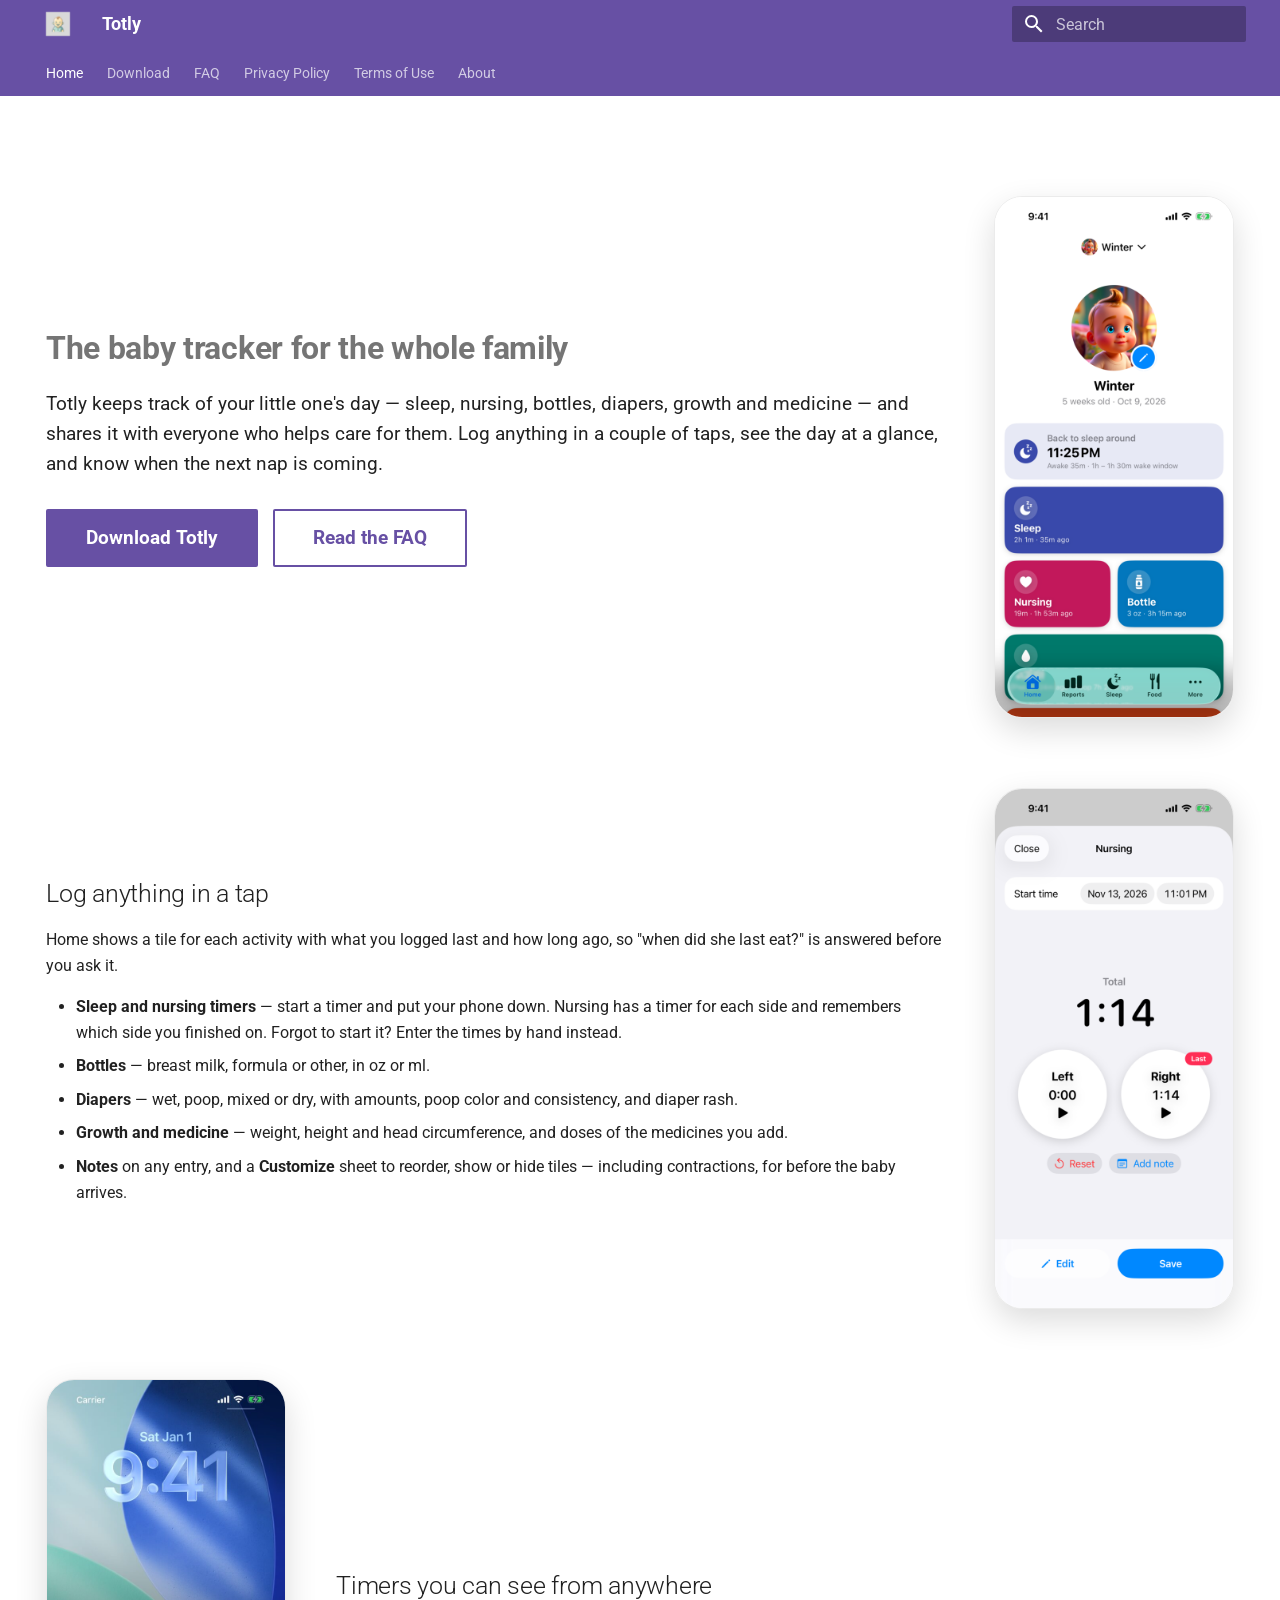
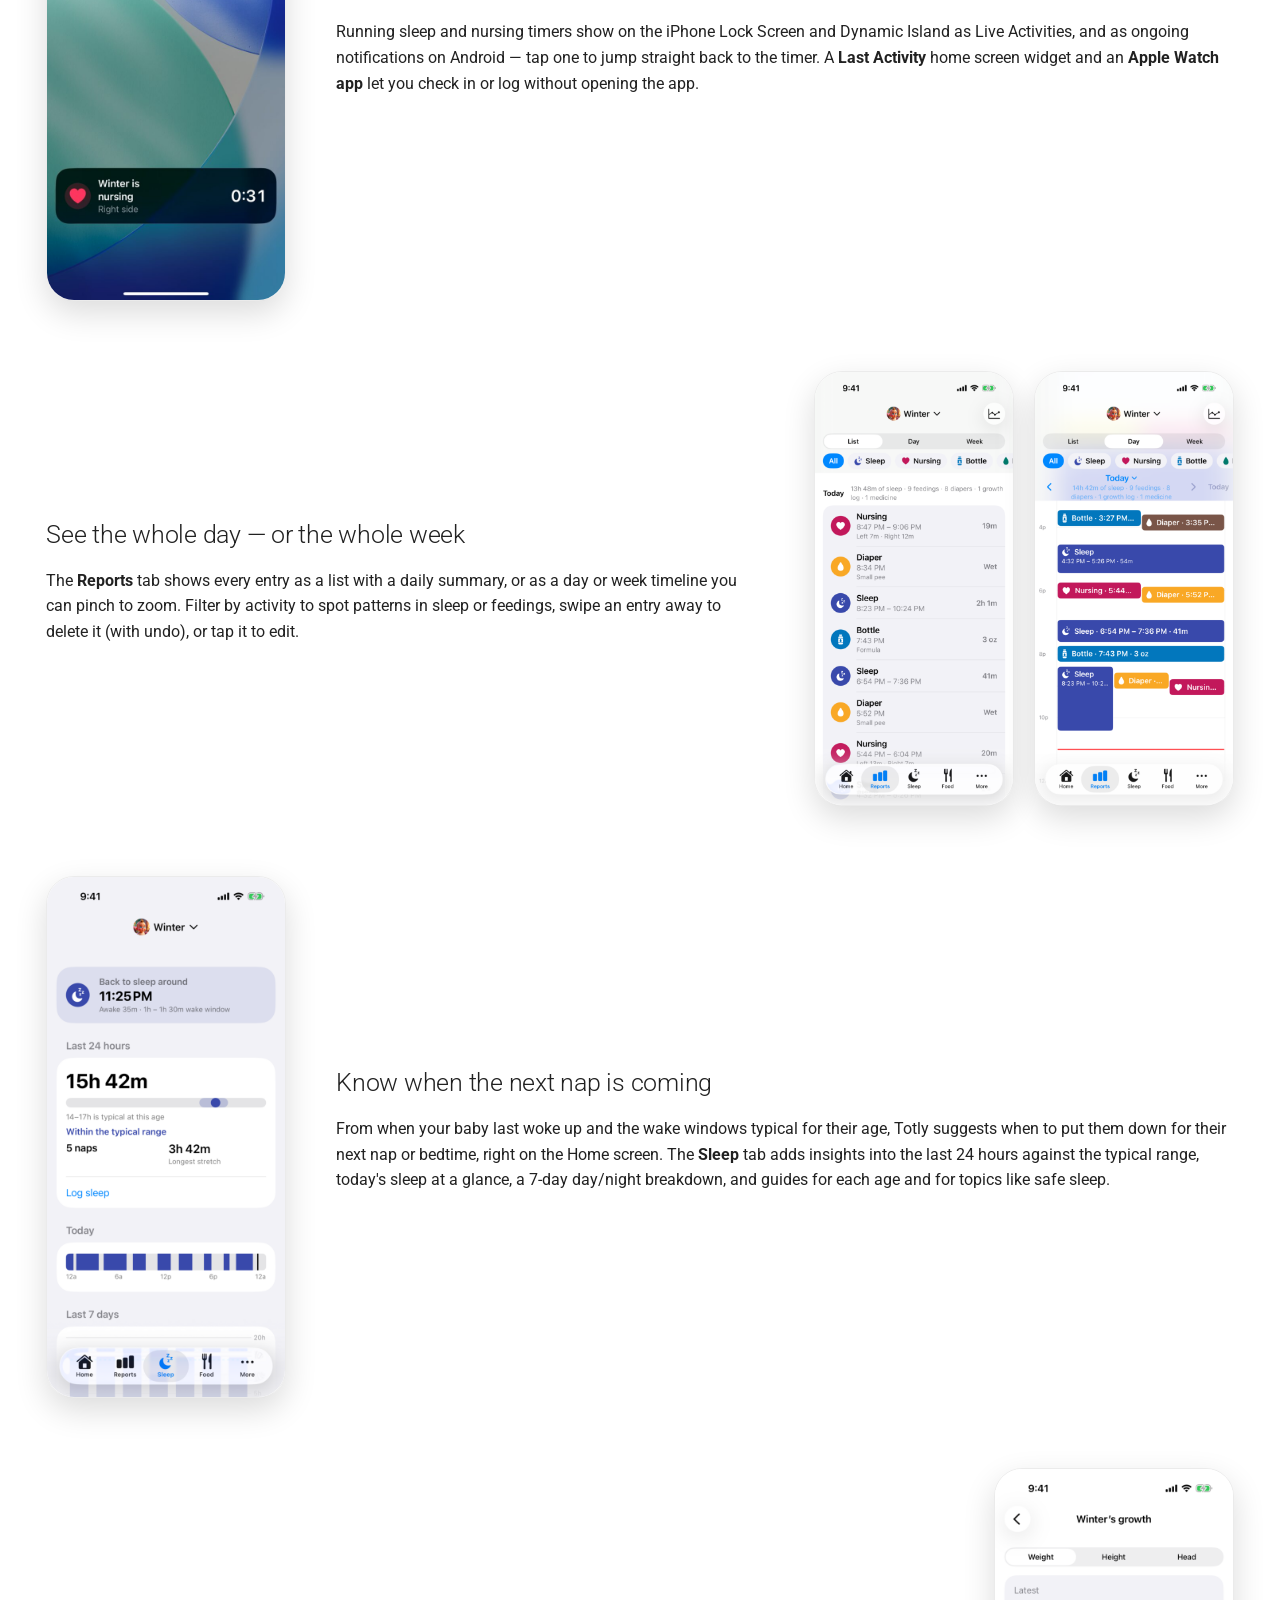
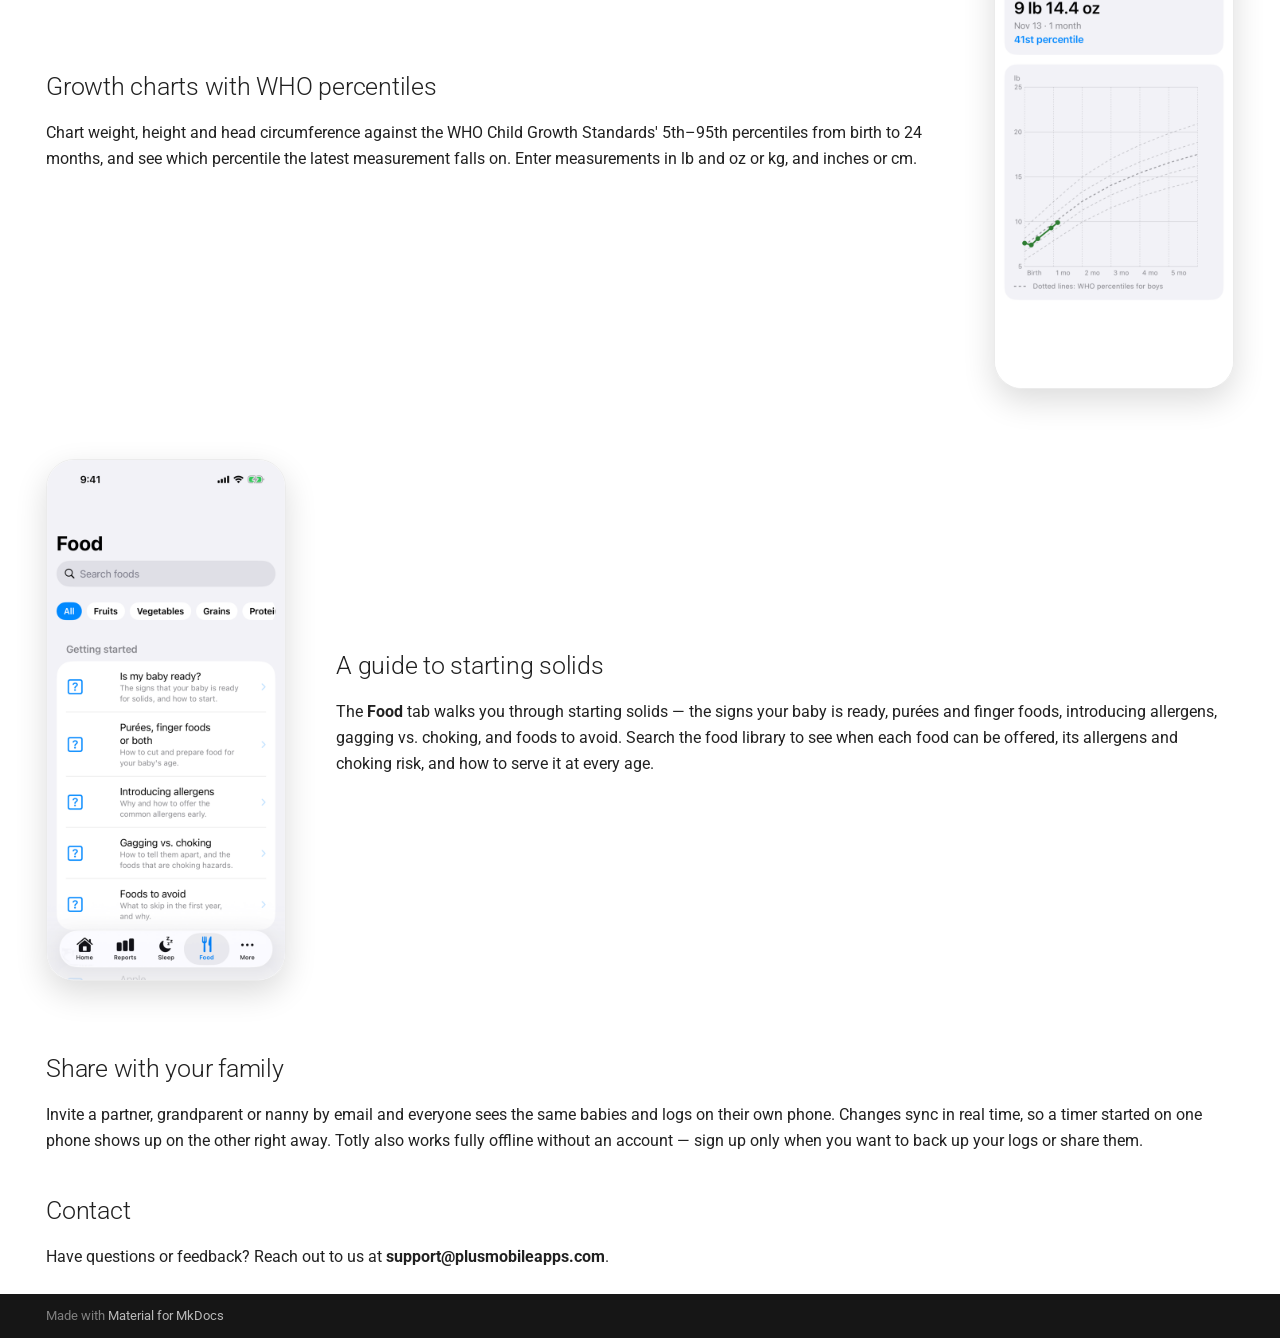
==== commit a5b00aa7: "Deploy docs 30431f2c0fc84e5bee16ae6a14f0460731609f39" ====
--- a/index.html
+++ b/index.html
@@ -17,7 +17,7 @@
       
       
       <link rel="icon" href="assets/favicon.png">
-      <meta name="generator" content="mkdocs-1.6.1, mkdocs-material-9.8.0">
+      <meta name="generator" content="mkdocs-1.6.1, mkdocs-material-9.8.1">
     
     
       
@@ -72,7 +72,7 @@
     <div data-md-component="skip">
       
         
-        <a href="#totly" class="md-skip">
+        <a href="#the-baby-tracker-for-the-whole-family" class="md-skip">
           Skip to content
         </a>
       
@@ -299,7 +299,9 @@
           
             
               
-              <div class="md-sidebar md-sidebar--primary" data-md-component="sidebar" data-md-type="navigation" >
+                
+              
+              <div class="md-sidebar md-sidebar--primary" data-md-component="sidebar" data-md-type="navigation" hidden>
                 <div class="md-sidebar__scrollwrap">
                   <div class="md-sidebar__inner">
                     
@@ -387,10 +389,76 @@
     <ul class="md-nav__list" data-md-component="toc" data-md-scrollfix>
       
         <li class="md-nav__item">
-  <a href="#features" class="md-nav__link">
-    <span class="md-ellipsis">
-      
-        Features
+  <a href="#log-anything-in-a-tap" class="md-nav__link">
+    <span class="md-ellipsis">
+      
+        Log anything in a tap
+      
+    </span>
+  </a>
+  
+</li>
+      
+        <li class="md-nav__item">
+  <a href="#timers-you-can-see-from-anywhere" class="md-nav__link">
+    <span class="md-ellipsis">
+      
+        Timers you can see from anywhere
+      
+    </span>
+  </a>
+  
+</li>
+      
+        <li class="md-nav__item">
+  <a href="#see-the-whole-day-or-the-whole-week" class="md-nav__link">
+    <span class="md-ellipsis">
+      
+        See the whole day — or the whole week
+      
+    </span>
+  </a>
+  
+</li>
+      
+        <li class="md-nav__item">
+  <a href="#know-when-the-next-nap-is-coming" class="md-nav__link">
+    <span class="md-ellipsis">
+      
+        Know when the next nap is coming
+      
+    </span>
+  </a>
+  
+</li>
+      
+        <li class="md-nav__item">
+  <a href="#growth-charts-with-who-percentiles" class="md-nav__link">
+    <span class="md-ellipsis">
+      
+        Growth charts with WHO percentiles
+      
+    </span>
+  </a>
+  
+</li>
+      
+        <li class="md-nav__item">
+  <a href="#a-guide-to-starting-solids" class="md-nav__link">
+    <span class="md-ellipsis">
+      
+        A guide to starting solids
+      
+    </span>
+  </a>
+  
+</li>
+      
+        <li class="md-nav__item">
+  <a href="#share-with-your-family" class="md-nav__link">
+    <span class="md-ellipsis">
+      
+        Share with your family
       
     </span>
   </a>
@@ -559,7 +627,9 @@
             
             
               
-              <div class="md-sidebar md-sidebar--secondary" data-md-component="sidebar" data-md-type="toc" >
+                
+              
+              <div class="md-sidebar md-sidebar--secondary" data-md-component="sidebar" data-md-type="toc" hidden>
                 <div class="md-sidebar__scrollwrap">
                   <div class="md-sidebar__inner">
                     
@@ -578,10 +648,76 @@
     <ul class="md-nav__list" data-md-component="toc" data-md-scrollfix>
       
         <li class="md-nav__item">
-  <a href="#features" class="md-nav__link">
-    <span class="md-ellipsis">
-      
-        Features
+  <a href="#log-anything-in-a-tap" class="md-nav__link">
+    <span class="md-ellipsis">
+      
+        Log anything in a tap
+      
+    </span>
+  </a>
+  
+</li>
+      
+        <li class="md-nav__item">
+  <a href="#timers-you-can-see-from-anywhere" class="md-nav__link">
+    <span class="md-ellipsis">
+      
+        Timers you can see from anywhere
+      
+    </span>
+  </a>
+  
+</li>
+      
+        <li class="md-nav__item">
+  <a href="#see-the-whole-day-or-the-whole-week" class="md-nav__link">
+    <span class="md-ellipsis">
+      
+        See the whole day — or the whole week
+      
+    </span>
+  </a>
+  
+</li>
+      
+        <li class="md-nav__item">
+  <a href="#know-when-the-next-nap-is-coming" class="md-nav__link">
+    <span class="md-ellipsis">
+      
+        Know when the next nap is coming
+      
+    </span>
+  </a>
+  
+</li>
+      
+        <li class="md-nav__item">
+  <a href="#growth-charts-with-who-percentiles" class="md-nav__link">
+    <span class="md-ellipsis">
+      
+        Growth charts with WHO percentiles
+      
+    </span>
+  </a>
+  
+</li>
+      
+        <li class="md-nav__item">
+  <a href="#a-guide-to-starting-solids" class="md-nav__link">
+    <span class="md-ellipsis">
+      
+        A guide to starting solids
+      
+    </span>
+  </a>
+  
+</li>
+      
+        <li class="md-nav__item">
+  <a href="#share-with-your-family" class="md-nav__link">
+    <span class="md-ellipsis">
+      
+        Share with your family
       
     </span>
   </a>
@@ -613,18 +749,107 @@
               <article class="md-content__inner md-typeset">
                 
                   
-
-
-
-<h1 id="totly">Totly</h1>
-<p>Totly is a baby tracker that helps you and your family keep up with your little one's day — feedings, sleep, diapers, growth and more — all in one place.</p>
-<h2 id="features">Features</h2>
+  
+
+
+
+
+<div class="hero">
+<div class="hero-text">
+<h1 id="the-baby-tracker-for-the-whole-family">The baby tracker for the whole family</h1>
+<p>Totly keeps track of your little one's day — sleep, nursing, bottles, diapers, growth and medicine — and
+shares it with everyone who helps care for them. Log anything in a couple of taps, see the day at a
+glance, and know when the next nap is coming.</p>
+<p><a class="md-button md-button--primary" href="download/">Download Totly</a>
+<a class="md-button" href="faq/">Read the FAQ</a></p>
+</div>
+<div class="hero-shot">
+<p><img alt="Totly's Home screen for Winter, with the back-to-sleep suggestion and activity tiles" class="screenshot" loading="lazy" src="assets/screenshots/home.png" /></p>
+</div>
+</div>
+<div class="feature">
+<div class="feature-text">
+<h2 id="log-anything-in-a-tap">Log anything in a tap</h2>
+<p>Home shows a tile for each activity with what you logged last and how long ago, so "when did she last
+eat?" is answered before you ask it.</p>
 <ul>
-<li><strong>Quick logging</strong> — Start a sleep or nursing timer, or log a bottle, diaper, medicine or growth measurement from the home screen in a few taps.</li>
-<li><strong>Reports</strong> — See every activity as a list or a timeline, and filter by the activities you care about.</li>
-<li><strong>Growth charts</strong> — Track weight, height and head circumference against the WHO Child Growth Standards' percentiles.</li>
-<li><strong>Family sharing</strong> — Invite a partner or caregiver by email, and everyone sees the same babies and logs on their own devices.</li>
+<li><strong>Sleep and nursing timers</strong> — start a timer and put your phone down. Nursing has a timer for each
+  side and remembers which side you finished on. Forgot to start it? Enter the times by hand instead.</li>
+<li><strong>Bottles</strong> — breast milk, formula or other, in oz or ml.</li>
+<li><strong>Diapers</strong> — wet, poop, mixed or dry, with amounts, poop color and consistency, and diaper rash.</li>
+<li><strong>Growth and medicine</strong> — weight, height and head circumference, and doses of the medicines you
+  add.</li>
+<li><strong>Notes</strong> on any entry, and a <strong>Customize</strong> sheet to reorder, show or hide tiles — including
+  contractions, for before the baby arrives.</li>
 </ul>
+</div>
+<div class="feature-shot">
+<p><img alt="The nursing timer with a timer for each side" class="screenshot" loading="lazy" src="assets/screenshots/nursing.png" /></p>
+</div>
+</div>
+<div class="feature feature--reverse">
+<div class="feature-text">
+<h2 id="timers-you-can-see-from-anywhere">Timers you can see from anywhere</h2>
+<p>Running sleep and nursing timers show on the iPhone Lock Screen and Dynamic Island as Live
+Activities, and as ongoing notifications on Android — tap one to jump straight back to the timer.
+A <strong>Last Activity</strong> home screen widget and an <strong>Apple Watch app</strong> let you check in or log without
+opening the app.</p>
+</div>
+<div class="feature-shot">
+<p><img alt="A running nursing timer as a Live Activity on the iPhone Lock Screen" class="screenshot" loading="lazy" src="assets/screenshots/live-activity.jpg" /></p>
+</div>
+</div>
+<div class="feature">
+<div class="feature-text">
+<h2 id="see-the-whole-day-or-the-whole-week">See the whole day — or the whole week</h2>
+<p>The <strong>Reports</strong> tab shows every entry as a list with a daily summary, or as a day or week timeline you
+can pinch to zoom. Filter by activity to spot patterns in sleep or feedings, swipe an entry away to
+delete it (with undo), or tap it to edit.</p>
+</div>
+<div class="feature-shot feature-shot--pair">
+<p><img alt="The Reports tab listing today's activities with a daily summary" class="screenshot" loading="lazy" src="assets/screenshots/reports-list.png" />
+<img alt="The day timeline in Reports, with sleeps, feedings and diapers laid out by time" class="screenshot" loading="lazy" src="assets/screenshots/reports-day.png" /></p>
+</div>
+</div>
+<div class="feature feature--reverse">
+<div class="feature-text">
+<h2 id="know-when-the-next-nap-is-coming">Know when the next nap is coming</h2>
+<p>From when your baby last woke up and the wake windows typical for their age, Totly suggests when to
+put them down for their next nap or bedtime, right on the Home screen. The <strong>Sleep</strong> tab adds insights into the last 24 hours against the
+typical range, today's sleep at a glance, a 7-day day/night breakdown, and guides for each age and
+for topics like safe sleep.</p>
+</div>
+<div class="feature-shot">
+<p><img alt="The Sleep tab with the next nap suggestion and the last 24 hours of sleep" class="screenshot" loading="lazy" src="assets/screenshots/sleep.png" /></p>
+</div>
+</div>
+<div class="feature">
+<div class="feature-text">
+<h2 id="growth-charts-with-who-percentiles">Growth charts with WHO percentiles</h2>
+<p>Chart weight, height and head circumference against the WHO Child Growth Standards' 5th–95th
+percentiles from birth to 24 months, and see which percentile the latest measurement falls on. Enter
+measurements in lb and oz or kg, and inches or cm.</p>
+</div>
+<div class="feature-shot">
+<p><img alt="A weight chart plotted against the WHO percentiles, showing the 41st percentile" class="screenshot" loading="lazy" src="assets/screenshots/growth.png" /></p>
+</div>
+</div>
+<div class="feature feature--reverse">
+<div class="feature-text">
+<h2 id="a-guide-to-starting-solids">A guide to starting solids</h2>
+<p>The <strong>Food</strong> tab walks you through starting solids — the signs your baby is ready, purées and finger
+foods, introducing allergens, gagging vs. choking, and foods to avoid. Search the food library to see
+when each food can be offered, its allergens and choking risk, and how to serve it at every age.</p>
+</div>
+<div class="feature-shot">
+<p><img alt="The Food tab with guides for starting solids and a searchable food library" class="screenshot" loading="lazy" src="assets/screenshots/food.png" /></p>
+</div>
+</div>
+<h2 id="share-with-your-family">Share with your family</h2>
+<p>Invite a partner, grandparent or nanny by email and everyone sees the same babies and logs on their
+own phone. Changes sync in real time, so a timer started on one phone shows up on the other right away.
+Totly also works fully offline without an account — sign up only when you want to back up your logs
+or share them.</p>
 <h2 id="contact">Contact</h2>
 <p>Have questions or feedback? Reach out to us at <strong>support@plusmobileapps.com</strong>.</p>
 
@@ -634,8 +859,13 @@
 
 
 
-
-
+  
+  
+
+
+
+
+  
 
 
 
@@ -679,7 +909,7 @@
       <script id="__config" type="application/json">{"annotate": null, "base": ".", "features": ["navigation.tabs", "navigation.sections"], "search": "assets/javascripts/workers/search.a7633da7.min.js", "tags": null, "translations": {"clipboard.copied": "Copied to clipboard", "clipboard.copy": "Copy to clipboard", "search.result.more.one": "1 more on this page", "search.result.more.other": "# more on this page", "search.result.none": "No matching documents", "search.result.one": "1 matching document", "search.result.other": "# matching documents", "search.result.placeholder": "Type to start searching", "search.result.term.missing": "Missing", "select.version": "Select version"}, "version": null}</script>
     
     
-      <script src="assets/javascripts/bundle.c21346df.min.js"></script>
+      <script src="assets/javascripts/bundle.a5f9d56c.min.js"></script>
       
     
   </body>
--- a/stylesheets/extra.css
+++ b/stylesheets/extra.css
@@ -39,3 +39,111 @@
   height: 60px;
   width: auto;
 }
+
+/* Home page: hero and alternating feature rows with phone screenshots */
+.hero,
+.feature {
+  display: grid;
+  grid-template-columns: minmax(0, 1fr) auto;
+  align-items: center;
+  gap: 2.5rem;
+  margin: 2.5rem 0 3.5rem;
+}
+
+.feature--reverse {
+  grid-template-columns: auto minmax(0, 1fr);
+}
+
+.feature--reverse .feature-text {
+  order: 2;
+}
+
+.hero-text h1 {
+  font-weight: 700;
+  margin-bottom: 0.75rem;
+}
+
+.hero-text p {
+  font-size: 0.95rem;
+}
+
+.hero-text .md-button {
+  margin: 0.5rem 0.5rem 0 0;
+}
+
+.feature-text h2 {
+  margin-top: 0;
+}
+
+.hero-shot p,
+.feature-shot p {
+  display: flex;
+  gap: 1rem;
+  justify-content: center;
+  margin: 0;
+}
+
+.md-typeset img.screenshot {
+  width: 240px;
+  height: auto;
+  aspect-ratio: 598 / 1300;
+  border-radius: 28px;
+  border: 1px solid rgba(0, 0, 0, 0.08);
+  box-shadow: 0 12px 32px rgba(0, 0, 0, 0.14);
+}
+
+.feature-shot--pair img.screenshot {
+  width: 200px;
+}
+
+@media screen and (max-width: 44.9375em) {
+  .hero,
+  .feature,
+  .feature--reverse {
+    grid-template-columns: 1fr;
+    gap: 1.5rem;
+  }
+
+  .feature--reverse .feature-text {
+    order: 0;
+  }
+
+  .md-typeset img.screenshot {
+    width: 220px;
+  }
+
+  .feature-shot--pair img.screenshot {
+    width: calc(50% - 0.5rem);
+    max-width: 200px;
+  }
+}
+
+/* FAQ: screenshots under an answer, alone or side by side */
+.md-typeset img.faq-shot {
+  display: block;
+  width: 220px;
+  height: auto;
+  margin: 1rem 0 1.5rem;
+  border-radius: 24px;
+  border: 1px solid rgba(0, 0, 0, 0.08);
+  box-shadow: 0 8px 24px rgba(0, 0, 0, 0.12);
+}
+
+.faq-shots p {
+  display: flex;
+  flex-wrap: wrap;
+  align-items: flex-start;
+  gap: 1rem;
+  margin: 0;
+}
+
+.faq-shots img.faq-shot {
+  margin: 1rem 0 1.5rem;
+}
+
+@media screen and (max-width: 44.9375em) {
+  .faq-shots img.faq-shot {
+    width: calc(50% - 0.5rem);
+    max-width: 220px;
+  }
+}
